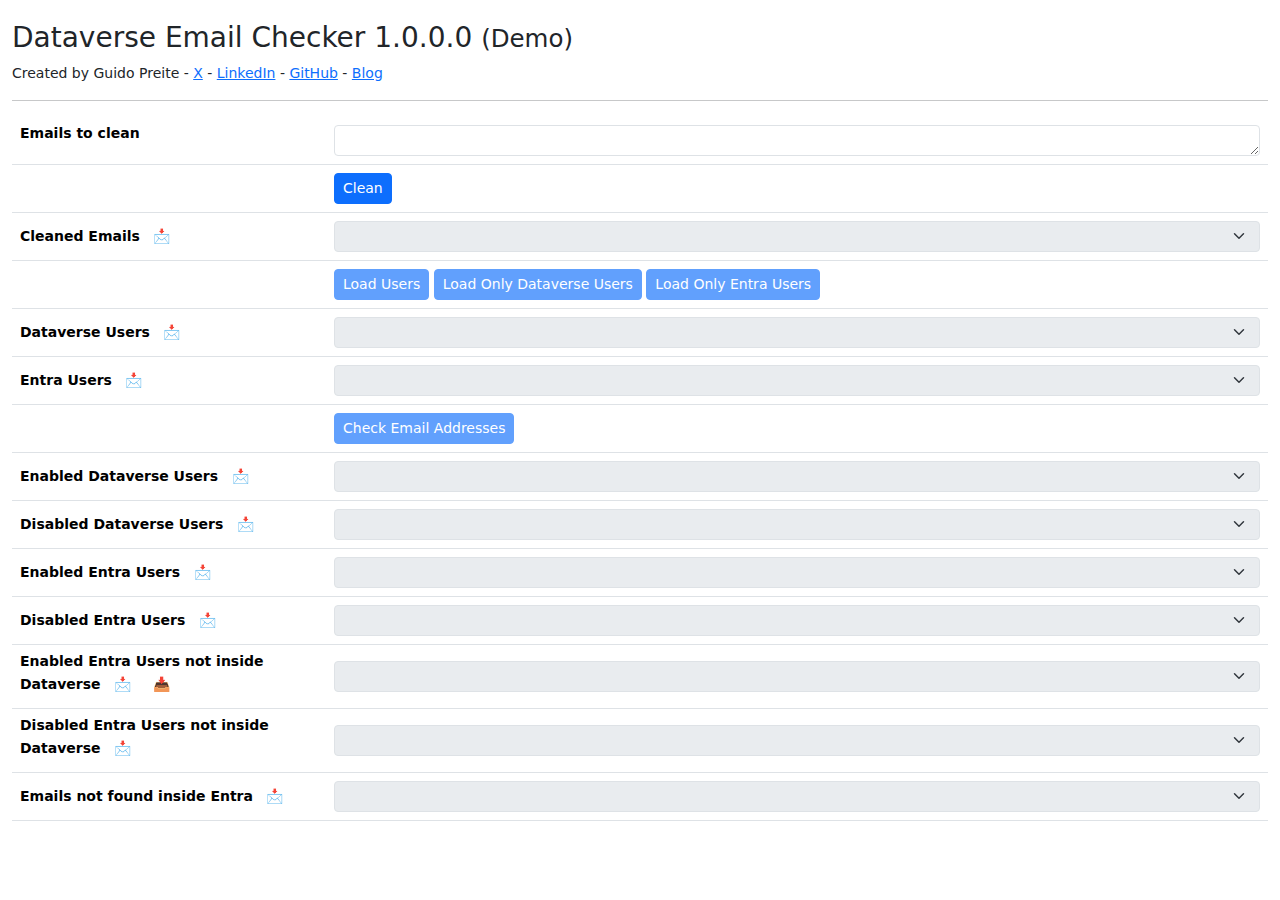
==== dec_index.htm @ 8a6d620b "Add files via upload" ====
﻿﻿<html>
<head>
    <link href="css/dec_requirements.css" rel="stylesheet">
    <link href="css/dec_custom.css" rel="stylesheet">
    <script src="js/dec_requirements.js"></script>
    <script src="js/dec_custom.js"></script>
</head>
<body>
    <div class="container-fluid">
      
        <h3>Dataverse Email Checker <span id="span_drbversion">1.0.0.0</span> <span id="span_context"><small>(Demo)</small></span></h3>
        Created by Guido Preite - <a target="_blank" href="https://www.x.com/crmanswers">X</a> - <a target="_blank" href="https://www.linkedin.com/in/guidopreite/">LinkedIn</a> - <a target="_blank" href="https://github.com/GuidoPreite">GitHub</a> - <a target="_blank" href="https://www.crmanswers.net">Blog</a>

        <hr />
        <table class="table customTable">
            <tbody>
                <tr>
                    <td class="top-middle w-25"><b>Emails to clean</b></td>
                    <td class="align-middle w-75">
                        <textarea class="form-control form-control-sm" id="txtEmailsToClean" rows="1"></textarea>
                    </td>
                </tr>
                <tr>
                    <td class="top-middle w-25"></td>
                    <td class="align-middle w-75"><button id="btnCleanEmails" type="button" class="btn btn-sm btn-primary" onclick="javascript:DEC.Core.CleanEmails();">Clean</button></td>
                </tr>
                <tr>
                    <td class="align-middle w-25"><b>Cleaned Emails</b> <button type="button" class="btn btn-sm" onclick="javacript:DEC.Core.DownloadContent('selCleanedEmails');"><span class="download">&#x1f4e9;</span></button></td>
                    <td class="align-middle w-75">
                        <select class="form-select form-select-sm" id="selCleanedEmails" disabled>
                        </select>
                    </td>
                </tr>
                <tr>
                    <td class="top-middle w-25"></td>
                    <td class="align-middle w-75">
                        <button type="button" id="btnLoadUsers" class="btn btn-sm btn-primary" onclick="javascript: DEC.Core.LoadUsers(true, true);" disabled>Load Users</button>
                        <button type="button" id="btnLoadUsersOnlyDataverse" class="btn btn-sm btn-primary" onclick="javascript: DEC.Core.LoadUsers(true, false);" disabled>Load Only Dataverse Users</button>
                        <button type="button" id="btnLoadUsersOnlyEntra" class="btn btn-sm btn-primary" onclick="javascript: DEC.Core.LoadUsers(false, true);" disabled>Load Only Entra Users</button>
                        <br />
                        <span id="spnResults"></span>
                    </td>
                </tr>
                <tr>
                    <td class="align-middle w-25"><b>Dataverse Users</b> <button type="button" class="btn btn-sm" onclick="javacript:DEC.Core.DownloadContent('selDataverseUsers');"><span class="download">&#x1f4e9;</span></button></td>
                    <td class="align-middle w-75">
                        <select class="form-select form-select-sm" id="selDataverseUsers" disabled>
                        </select>
                    </td>
                </tr>

                <tr>
                    <td class="align-middle w-25"><b>Entra Users</b> <button type="button" class="btn btn-sm" onclick="javacript:DEC.Core.DownloadContent('selEntraUsers');"><span class="download">&#x1f4e9;</span></button></td>
                    <td class="align-middle w-75">
                        <select class="form-select form-select-sm" id="selEntraUsers" disabled>
                        </select>
                    </td>
                </tr>
                <tr>
                    <td class="top-middle w-25"></td>
                    <td class="align-middle w-75">
                        <button type="button" id="btnCheckEmails" class="btn btn-sm btn-primary" onclick="javascript:DEC.Core.CheckEmails();" disabled>Check Email Addresses</button>

                    </td>
                </tr>
                <tr>
                    <td class="align-middle w-25"><b>Enabled Dataverse Users</b> <button type="button" class="btn btn-sm" onclick="javacript:DEC.Core.DownloadContent('selDataverseUsersEnabled');"><span class="download">&#x1f4e9;</span></button></td>
                    <td class="align-middle w-75"><select class="form-select form-select-sm" id="selDataverseUsersEnabled" disabled></select></td>
                </tr>
                <tr>
                    <td class="align-middle w-25"><b>Disabled Dataverse Users</b> <button type="button" class="btn btn-sm" onclick="javacript:DEC.Core.DownloadContent('selDataverseUsersDisabled');"><span class="download">&#x1f4e9;</span></button></td>
                    <td class="align-middle w-75"><select class="form-select form-select-sm" id="selDataverseUsersDisabled" disabled></select></td>
                </tr>

                <tr>
                    <td class="align-middle w-25"><b>Enabled Entra Users</b> <button type="button" class="btn btn-sm" onclick="javacript:DEC.Core.DownloadContent('selEntraUsersEnabled');"><span class="download">&#x1f4e9;</span></button></td>
                    <td class="align-middle w-75"><select class="form-select form-select-sm" id="selEntraUsersEnabled" disabled></select></td>
                </tr>
                <tr>
                    <td class="align-middle w-25"><b>Disabled Entra Users</b> <button type="button" class="btn btn-sm" onclick="javacript:DEC.Core.DownloadContent('selEntraUsersDisabled');"><span class="download">&#x1f4e9;</span></button></td>
                    <td class="align-middle w-75"><select class="form-select form-select-sm" id="selEntraUsersDisabled" disabled></select></td>
                </tr>

                <tr>
                    <td class="align-middle w-25"><b>Enabled Entra Users not inside Dataverse</b> <button type="button" class="btn btn-sm" onclick="javacript:DEC.Core.DownloadContent('selEntraUsersEnabledNoDataverse');"><span class="download">&#x1f4e9;</span></button> <button type="button" class="btn btn-sm" onclick="javacript:DEC.Core.DownloadContent('selEntraUsersEnabledNoDataverse', true);"><span class="download">&#x1f4e5;</span></button></td>
                    <td class="align-middle w-75"><select class="form-select form-select-sm" id="selEntraUsersEnabledNoDataverse" disabled></select></td>
                </tr>

                <tr>
                    <td class="align-middle w-25"><b>Disabled Entra Users not inside Dataverse</b> <button type="button" class="btn btn-sm" onclick="javacript:DEC.Core.DownloadContent('selEntraUsersDisabledNoDataverse');"><span class="download">&#x1f4e9;</span></button></td>
                    <td class="align-middle w-75"><select class="form-select form-select-sm" id="selEntraUsersDisabledNoDataverse" disabled></select></td>
                </tr>

                <tr>
                    <td class="align-middle w-25"><b>Emails not found inside Entra</b> <button type="button" class="btn btn-sm" onclick="javacript:DEC.Core.DownloadContent('selMissingEmails');"><span class="download">&#x1f4e9;</span></button></td>
                    <td class="align-middle w-75"><select class="form-select form-select-sm" id="selMissingEmails" disabled></select></td>
                </tr>
            </tbody>
        </table>
    </div>
</body>
</html>
---- css/dec_requirements.css ----
@charset "UTF-8";/*!
 * Bootstrap  v5.3.3 (https://getbootstrap.com/)
 * Copyright 2011-2024 The Bootstrap Authors
 * Licensed under MIT (https://github.com/twbs/bootstrap/blob/main/LICENSE)
 */:root,[data-bs-theme=light]{--bs-blue:#0d6efd;--bs-indigo:#6610f2;--bs-purple:#6f42c1;--bs-pink:#d63384;--bs-red:#dc3545;--bs-orange:#fd7e14;--bs-yellow:#ffc107;--bs-green:#198754;--bs-teal:#20c997;--bs-cyan:#0dcaf0;--bs-black:#000;--bs-white:#fff;--bs-gray:#6c757d;--bs-gray-dark:#343a40;--bs-gray-100:#f8f9fa;--bs-gray-200:#e9ecef;--bs-gray-300:#dee2e6;--bs-gray-400:#ced4da;--bs-gray-500:#adb5bd;--bs-gray-600:#6c757d;--bs-gray-700:#495057;--bs-gray-800:#343a40;--bs-gray-900:#212529;--bs-primary:#0d6efd;--bs-secondary:#6c757d;--bs-success:#198754;--bs-info:#0dcaf0;--bs-warning:#ffc107;--bs-danger:#dc3545;--bs-light:#f8f9fa;--bs-dark:#212529;--bs-primary-rgb:13,110,253;--bs-secondary-rgb:108,117,125;--bs-success-rgb:25,135,84;--bs-info-rgb:13,202,240;--bs-warning-rgb:255,193,7;--bs-danger-rgb:220,53,69;--bs-light-rgb:248,249,250;--bs-dark-rgb:33,37,41;--bs-primary-text-emphasis:#052c65;--bs-secondary-text-emphasis:#2b2f32;--bs-success-text-emphasis:#0a3622;--bs-info-text-emphasis:#055160;--bs-warning-text-emphasis:#664d03;--bs-danger-text-emphasis:#58151c;--bs-light-text-emphasis:#495057;--bs-dark-text-emphasis:#495057;--bs-primary-bg-subtle:#cfe2ff;--bs-secondary-bg-subtle:#e2e3e5;--bs-success-bg-subtle:#d1e7dd;--bs-info-bg-subtle:#cff4fc;--bs-warning-bg-subtle:#fff3cd;--bs-danger-bg-subtle:#f8d7da;--bs-light-bg-subtle:#fcfcfd;--bs-dark-bg-subtle:#ced4da;--bs-primary-border-subtle:#9ec5fe;--bs-secondary-border-subtle:#c4c8cb;--bs-success-border-subtle:#a3cfbb;--bs-info-border-subtle:#9eeaf9;--bs-warning-border-subtle:#ffe69c;--bs-danger-border-subtle:#f1aeb5;--bs-light-border-subtle:#e9ecef;--bs-dark-border-subtle:#adb5bd;--bs-white-rgb:255,255,255;--bs-black-rgb:0,0,0;--bs-font-sans-serif:system-ui,-apple-system,"Segoe UI",Roboto,"Helvetica Neue","Noto Sans","Liberation Sans",Arial,sans-serif,"Apple Color Emoji","Segoe UI Emoji","Segoe UI Symbol","Noto Color Emoji";--bs-font-monospace:SFMono-Regular,Menlo,Monaco,Consolas,"Liberation Mono","Courier New",monospace;--bs-gradient:linear-gradient(180deg, rgba(255, 255, 255, 0.15), rgba(255, 255, 255, 0));--bs-body-font-family:var(--bs-font-sans-serif);--bs-body-font-size:1rem;--bs-body-font-weight:400;--bs-body-line-height:1.5;--bs-body-color:#212529;--bs-body-color-rgb:33,37,41;--bs-body-bg:#fff;--bs-body-bg-rgb:255,255,255;--bs-emphasis-color:#000;--bs-emphasis-color-rgb:0,0,0;--bs-secondary-color:rgba(33, 37, 41, 0.75);--bs-secondary-color-rgb:33,37,41;--bs-secondary-bg:#e9ecef;--bs-secondary-bg-rgb:233,236,239;--bs-tertiary-color:rgba(33, 37, 41, 0.5);--bs-tertiary-color-rgb:33,37,41;--bs-tertiary-bg:#f8f9fa;--bs-tertiary-bg-rgb:248,249,250;--bs-heading-color:inherit;--bs-link-color:#0d6efd;--bs-link-color-rgb:13,110,253;--bs-link-decoration:underline;--bs-link-hover-color:#0a58ca;--bs-link-hover-color-rgb:10,88,202;--bs-code-color:#d63384;--bs-highlight-color:#212529;--bs-highlight-bg:#fff3cd;--bs-border-width:1px;--bs-border-style:solid;--bs-border-color:#dee2e6;--bs-border-color-translucent:rgba(0, 0, 0, 0.175);--bs-border-radius:0.375rem;--bs-border-radius-sm:0.25rem;--bs-border-radius-lg:0.5rem;--bs-border-radius-xl:1rem;--bs-border-radius-xxl:2rem;--bs-border-radius-2xl:var(--bs-border-radius-xxl);--bs-border-radius-pill:50rem;--bs-box-shadow:0 0.5rem 1rem rgba(0, 0, 0, 0.15);--bs-box-shadow-sm:0 0.125rem 0.25rem rgba(0, 0, 0, 0.075);--bs-box-shadow-lg:0 1rem 3rem rgba(0, 0, 0, 0.175);--bs-box-shadow-inset:inset 0 1px 2px rgba(0, 0, 0, 0.075);--bs-focus-ring-width:0.25rem;--bs-focus-ring-opacity:0.25;--bs-focus-ring-color:rgba(13, 110, 253, 0.25);--bs-form-valid-color:#198754;--bs-form-valid-border-color:#198754;--bs-form-invalid-color:#dc3545;--bs-form-invalid-border-color:#dc3545}[data-bs-theme=dark]{color-scheme:dark;--bs-body-color:#dee2e6;--bs-body-color-rgb:222,226,230;--bs-body-bg:#212529;--bs-body-bg-rgb:33,37,41;--bs-emphasis-color:#fff;--bs-emphasis-color-rgb:255,255,255;--bs-secondary-color:rgba(222, 226, 230, 0.75);--bs-secondary-color-rgb:222,226,230;--bs-secondary-bg:#343a40;--bs-secondary-bg-rgb:52,58,64;--bs-tertiary-color:rgba(222, 226, 230, 0.5);--bs-tertiary-color-rgb:222,226,230;--bs-tertiary-bg:#2b3035;--bs-tertiary-bg-rgb:43,48,53;--bs-primary-text-emphasis:#6ea8fe;--bs-secondary-text-emphasis:#a7acb1;--bs-success-text-emphasis:#75b798;--bs-info-text-emphasis:#6edff6;--bs-warning-text-emphasis:#ffda6a;--bs-danger-text-emphasis:#ea868f;--bs-light-text-emphasis:#f8f9fa;--bs-dark-text-emphasis:#dee2e6;--bs-primary-bg-subtle:#031633;--bs-secondary-bg-subtle:#161719;--bs-success-bg-subtle:#051b11;--bs-info-bg-subtle:#032830;--bs-warning-bg-subtle:#332701;--bs-danger-bg-subtle:#2c0b0e;--bs-light-bg-subtle:#343a40;--bs-dark-bg-subtle:#1a1d20;--bs-primary-border-subtle:#084298;--bs-secondary-border-subtle:#41464b;--bs-success-border-subtle:#0f5132;--bs-info-border-subtle:#087990;--bs-warning-border-subtle:#997404;--bs-danger-border-subtle:#842029;--bs-light-border-subtle:#495057;--bs-dark-border-subtle:#343a40;--bs-heading-color:inherit;--bs-link-color:#6ea8fe;--bs-link-hover-color:#8bb9fe;--bs-link-color-rgb:110,168,254;--bs-link-hover-color-rgb:139,185,254;--bs-code-color:#e685b5;--bs-highlight-color:#dee2e6;--bs-highlight-bg:#664d03;--bs-border-color:#495057;--bs-border-color-translucent:rgba(255, 255, 255, 0.15);--bs-form-valid-color:#75b798;--bs-form-valid-border-color:#75b798;--bs-form-invalid-color:#ea868f;--bs-form-invalid-border-color:#ea868f}*,::after,::before{box-sizing:border-box}@media (prefers-reduced-motion:no-preference){:root{scroll-behavior:smooth}}body{margin:0;font-family:var(--bs-body-font-family);font-size:var(--bs-body-font-size);font-weight:var(--bs-body-font-weight);line-height:var(--bs-body-line-height);color:var(--bs-body-color);text-align:var(--bs-body-text-align);background-color:var(--bs-body-bg);-webkit-text-size-adjust:100%;-webkit-tap-highlight-color:transparent}hr{margin:1rem 0;color:inherit;border:0;border-top:var(--bs-border-width) solid;opacity:.25}.h1,.h2,.h3,.h4,.h5,.h6,h1,h2,h3,h4,h5,h6{margin-top:0;margin-bottom:.5rem;font-weight:500;line-height:1.2;color:var(--bs-heading-color)}.h1,h1{font-size:calc(1.375rem + 1.5vw)}@media (min-width:1200px){.h1,h1{font-size:2.5rem}}.h2,h2{font-size:calc(1.325rem + .9vw)}@media (min-width:1200px){.h2,h2{font-size:2rem}}.h3,h3{font-size:calc(1.3rem + .6vw)}@media (min-width:1200px){.h3,h3{font-size:1.75rem}}.h4,h4{font-size:calc(1.275rem + .3vw)}@media (min-width:1200px){.h4,h4{font-size:1.5rem}}.h5,h5{font-size:1.25rem}.h6,h6{font-size:1rem}p{margin-top:0;margin-bottom:1rem}abbr[title]{-webkit-text-decoration:underline dotted;text-decoration:underline dotted;cursor:help;-webkit-text-decoration-skip-ink:none;text-decoration-skip-ink:none}address{margin-bottom:1rem;font-style:normal;line-height:inherit}ol,ul{padding-left:2rem}dl,ol,ul{margin-top:0;margin-bottom:1rem}ol ol,ol ul,ul ol,ul ul{margin-bottom:0}dt{font-weight:700}dd{margin-bottom:.5rem;margin-left:0}blockquote{margin:0 0 1rem}b,strong{font-weight:bolder}.small,small{font-size:.875em}.mark,mark{padding:.1875em;color:var(--bs-highlight-color);background-color:var(--bs-highlight-bg)}sub,sup{position:relative;font-size:.75em;line-height:0;vertical-align:baseline}sub{bottom:-.25em}sup{top:-.5em}a{color:rgba(var(--bs-link-color-rgb),var(--bs-link-opacity,1));text-decoration:underline}a:hover{--bs-link-color-rgb:var(--bs-link-hover-color-rgb)}a:not([href]):not([class]),a:not([href]):not([class]):hover{color:inherit;text-decoration:none}code,kbd,pre,samp{font-family:var(--bs-font-monospace);font-size:1em}pre{display:block;margin-top:0;margin-bottom:1rem;overflow:auto;font-size:.875em}pre code{font-size:inherit;color:inherit;word-break:normal}code{font-size:.875em;color:var(--bs-code-color);word-wrap:break-word}a>code{color:inherit}kbd{padding:.1875rem .375rem;font-size:.875em;color:var(--bs-body-bg);background-color:var(--bs-body-color);border-radius:.25rem}kbd kbd{padding:0;font-size:1em}figure{margin:0 0 1rem}img,svg{vertical-align:middle}table{caption-side:bottom;border-collapse:collapse}caption{padding-top:.5rem;padding-bottom:.5rem;color:var(--bs-secondary-color);text-align:left}th{text-align:inherit;text-align:-webkit-match-parent}tbody,td,tfoot,th,thead,tr{border-color:inherit;border-style:solid;border-width:0}label{display:inline-block}button{border-radius:0}button:focus:not(:focus-visible){outline:0}button,input,optgroup,select,textarea{margin:0;font-family:inherit;font-size:inherit;line-height:inherit}button,select{text-transform:none}[role=button]{cursor:pointer}select{word-wrap:normal}select:disabled{opacity:1}[list]:not([type=date]):not([type=datetime-local]):not([type=month]):not([type=week]):not([type=time])::-webkit-calendar-picker-indicator{display:none!important}[type=button],[type=reset],[type=submit],button{-webkit-appearance:button}[type=button]:not(:disabled),[type=reset]:not(:disabled),[type=submit]:not(:disabled),button:not(:disabled){cursor:pointer}::-moz-focus-inner{padding:0;border-style:none}textarea{resize:vertical}fieldset{min-width:0;padding:0;margin:0;border:0}legend{float:left;width:100%;padding:0;margin-bottom:.5rem;font-size:calc(1.275rem + .3vw);line-height:inherit}@media (min-width:1200px){legend{font-size:1.5rem}}legend+*{clear:left}::-webkit-datetime-edit-day-field,::-webkit-datetime-edit-fields-wrapper,::-webkit-datetime-edit-hour-field,::-webkit-datetime-edit-minute,::-webkit-datetime-edit-month-field,::-webkit-datetime-edit-text,::-webkit-datetime-edit-year-field{padding:0}::-webkit-inner-spin-button{height:auto}[type=search]{-webkit-appearance:textfield;outline-offset:-2px}::-webkit-search-decoration{-webkit-appearance:none}::-webkit-color-swatch-wrapper{padding:0}::-webkit-file-upload-button{font:inherit;-webkit-appearance:button}::file-selector-button{font:inherit;-webkit-appearance:button}output{display:inline-block}iframe{border:0}summary{display:list-item;cursor:pointer}progress{vertical-align:baseline}[hidden]{display:none!important}.lead{font-size:1.25rem;font-weight:300}.display-1{font-size:calc(1.625rem + 4.5vw);font-weight:300;line-height:1.2}@media (min-width:1200px){.display-1{font-size:5rem}}.display-2{font-size:calc(1.575rem + 3.9vw);font-weight:300;line-height:1.2}@media (min-width:1200px){.display-2{font-size:4.5rem}}.display-3{font-size:calc(1.525rem + 3.3vw);font-weight:300;line-height:1.2}@media (min-width:1200px){.display-3{font-size:4rem}}.display-4{font-size:calc(1.475rem + 2.7vw);font-weight:300;line-height:1.2}@media (min-width:1200px){.display-4{font-size:3.5rem}}.display-5{font-size:calc(1.425rem + 2.1vw);font-weight:300;line-height:1.2}@media (min-width:1200px){.display-5{font-size:3rem}}.display-6{font-size:calc(1.375rem + 1.5vw);font-weight:300;line-height:1.2}@media (min-width:1200px){.display-6{font-size:2.5rem}}.list-unstyled{padding-left:0;list-style:none}.list-inline{padding-left:0;list-style:none}.list-inline-item{display:inline-block}.list-inline-item:not(:last-child){margin-right:.5rem}.initialism{font-size:.875em;text-transform:uppercase}.blockquote{margin-bottom:1rem;font-size:1.25rem}.blockquote>:last-child{margin-bottom:0}.blockquote-footer{margin-top:-1rem;margin-bottom:1rem;font-size:.875em;color:#6c757d}.blockquote-footer::before{content:"��"}.img-fluid{max-width:100%;height:auto}.img-thumbnail{padding:.25rem;background-color:var(--bs-body-bg);border:var(--bs-border-width) solid var(--bs-border-color);border-radius:var(--bs-border-radius);max-width:100%;height:auto}.figure{display:inline-block}.figure-img{margin-bottom:.5rem;line-height:1}.figure-caption{font-size:.875em;color:var(--bs-secondary-color)}.container,.container-fluid,.container-lg,.container-md,.container-sm,.container-xl,.container-xxl{--bs-gutter-x:1.5rem;--bs-gutter-y:0;width:100%;padding-right:calc(var(--bs-gutter-x) * .5);padding-left:calc(var(--bs-gutter-x) * .5);margin-right:auto;margin-left:auto}@media (min-width:576px){.container,.container-sm{max-width:540px}}@media (min-width:768px){.container,.container-md,.container-sm{max-width:720px}}@media (min-width:992px){.container,.container-lg,.container-md,.container-sm{max-width:960px}}@media (min-width:1200px){.container,.container-lg,.container-md,.container-sm,.container-xl{max-width:1140px}}@media (min-width:1400px){.container,.container-lg,.container-md,.container-sm,.container-xl,.container-xxl{max-width:1320px}}:root{--bs-breakpoint-xs:0;--bs-breakpoint-sm:576px;--bs-breakpoint-md:768px;--bs-breakpoint-lg:992px;--bs-breakpoint-xl:1200px;--bs-breakpoint-xxl:1400px}.row{--bs-gutter-x:1.5rem;--bs-gutter-y:0;display:flex;flex-wrap:wrap;margin-top:calc(-1 * var(--bs-gutter-y));margin-right:calc(-.5 * var(--bs-gutter-x));margin-left:calc(-.5 * var(--bs-gutter-x))}.row>*{flex-shrink:0;width:100%;max-width:100%;padding-right:calc(var(--bs-gutter-x) * .5);padding-left:calc(var(--bs-gutter-x) * .5);margin-top:var(--bs-gutter-y)}.col{flex:1 0 0%}.row-cols-auto>*{flex:0 0 auto;width:auto}.row-cols-1>*{flex:0 0 auto;width:100%}.row-cols-2>*{flex:0 0 auto;width:50%}.row-cols-3>*{flex:0 0 auto;width:33.33333333%}.row-cols-4>*{flex:0 0 auto;width:25%}.row-cols-5>*{flex:0 0 auto;width:20%}.row-cols-6>*{flex:0 0 auto;width:16.66666667%}.col-auto{flex:0 0 auto;width:auto}.col-1{flex:0 0 auto;width:8.33333333%}.col-2{flex:0 0 auto;width:16.66666667%}.col-3{flex:0 0 auto;width:25%}.col-4{flex:0 0 auto;width:33.33333333%}.col-5{flex:0 0 auto;width:41.66666667%}.col-6{flex:0 0 auto;width:50%}.col-7{flex:0 0 auto;width:58.33333333%}.col-8{flex:0 0 auto;width:66.66666667%}.col-9{flex:0 0 auto;width:75%}.col-10{flex:0 0 auto;width:83.33333333%}.col-11{flex:0 0 auto;width:91.66666667%}.col-12{flex:0 0 auto;width:100%}.offset-1{margin-left:8.33333333%}.offset-2{margin-left:16.66666667%}.offset-3{margin-left:25%}.offset-4{margin-left:33.33333333%}.offset-5{margin-left:41.66666667%}.offset-6{margin-left:50%}.offset-7{margin-left:58.33333333%}.offset-8{margin-left:66.66666667%}.offset-9{margin-left:75%}.offset-10{margin-left:83.33333333%}.offset-11{margin-left:91.66666667%}.g-0,.gx-0{--bs-gutter-x:0}.g-0,.gy-0{--bs-gutter-y:0}.g-1,.gx-1{--bs-gutter-x:0.25rem}.g-1,.gy-1{--bs-gutter-y:0.25rem}.g-2,.gx-2{--bs-gutter-x:0.5rem}.g-2,.gy-2{--bs-gutter-y:0.5rem}.g-3,.gx-3{--bs-gutter-x:1rem}.g-3,.gy-3{--bs-gutter-y:1rem}.g-4,.gx-4{--bs-gutter-x:1.5rem}.g-4,.gy-4{--bs-gutter-y:1.5rem}.g-5,.gx-5{--bs-gutter-x:3rem}.g-5,.gy-5{--bs-gutter-y:3rem}@media (min-width:576px){.col-sm{flex:1 0 0%}.row-cols-sm-auto>*{flex:0 0 auto;width:auto}.row-cols-sm-1>*{flex:0 0 auto;width:100%}.row-cols-sm-2>*{flex:0 0 auto;width:50%}.row-cols-sm-3>*{flex:0 0 auto;width:33.33333333%}.row-cols-sm-4>*{flex:0 0 auto;width:25%}.row-cols-sm-5>*{flex:0 0 auto;width:20%}.row-cols-sm-6>*{flex:0 0 auto;width:16.66666667%}.col-sm-auto{flex:0 0 auto;width:auto}.col-sm-1{flex:0 0 auto;width:8.33333333%}.col-sm-2{flex:0 0 auto;width:16.66666667%}.col-sm-3{flex:0 0 auto;width:25%}.col-sm-4{flex:0 0 auto;width:33.33333333%}.col-sm-5{flex:0 0 auto;width:41.66666667%}.col-sm-6{flex:0 0 auto;width:50%}.col-sm-7{flex:0 0 auto;width:58.33333333%}.col-sm-8{flex:0 0 auto;width:66.66666667%}.col-sm-9{flex:0 0 auto;width:75%}.col-sm-10{flex:0 0 auto;width:83.33333333%}.col-sm-11{flex:0 0 auto;width:91.66666667%}.col-sm-12{flex:0 0 auto;width:100%}.offset-sm-0{margin-left:0}.offset-sm-1{margin-left:8.33333333%}.offset-sm-2{margin-left:16.66666667%}.offset-sm-3{margin-left:25%}.offset-sm-4{margin-left:33.33333333%}.offset-sm-5{margin-left:41.66666667%}.offset-sm-6{margin-left:50%}.offset-sm-7{margin-left:58.33333333%}.offset-sm-8{margin-left:66.66666667%}.offset-sm-9{margin-left:75%}.offset-sm-10{margin-left:83.33333333%}.offset-sm-11{margin-left:91.66666667%}.g-sm-0,.gx-sm-0{--bs-gutter-x:0}.g-sm-0,.gy-sm-0{--bs-gutter-y:0}.g-sm-1,.gx-sm-1{--bs-gutter-x:0.25rem}.g-sm-1,.gy-sm-1{--bs-gutter-y:0.25rem}.g-sm-2,.gx-sm-2{--bs-gutter-x:0.5rem}.g-sm-2,.gy-sm-2{--bs-gutter-y:0.5rem}.g-sm-3,.gx-sm-3{--bs-gutter-x:1rem}.g-sm-3,.gy-sm-3{--bs-gutter-y:1rem}.g-sm-4,.gx-sm-4{--bs-gutter-x:1.5rem}.g-sm-4,.gy-sm-4{--bs-gutter-y:1.5rem}.g-sm-5,.gx-sm-5{--bs-gutter-x:3rem}.g-sm-5,.gy-sm-5{--bs-gutter-y:3rem}}@media (min-width:768px){.col-md{flex:1 0 0%}.row-cols-md-auto>*{flex:0 0 auto;width:auto}.row-cols-md-1>*{flex:0 0 auto;width:100%}.row-cols-md-2>*{flex:0 0 auto;width:50%}.row-cols-md-3>*{flex:0 0 auto;width:33.33333333%}.row-cols-md-4>*{flex:0 0 auto;width:25%}.row-cols-md-5>*{flex:0 0 auto;width:20%}.row-cols-md-6>*{flex:0 0 auto;width:16.66666667%}.col-md-auto{flex:0 0 auto;width:auto}.col-md-1{flex:0 0 auto;width:8.33333333%}.col-md-2{flex:0 0 auto;width:16.66666667%}.col-md-3{flex:0 0 auto;width:25%}.col-md-4{flex:0 0 auto;width:33.33333333%}.col-md-5{flex:0 0 auto;width:41.66666667%}.col-md-6{flex:0 0 auto;width:50%}.col-md-7{flex:0 0 auto;width:58.33333333%}.col-md-8{flex:0 0 auto;width:66.66666667%}.col-md-9{flex:0 0 auto;width:75%}.col-md-10{flex:0 0 auto;width:83.33333333%}.col-md-11{flex:0 0 auto;width:91.66666667%}.col-md-12{flex:0 0 auto;width:100%}.offset-md-0{margin-left:0}.offset-md-1{margin-left:8.33333333%}.offset-md-2{margin-left:16.66666667%}.offset-md-3{margin-left:25%}.offset-md-4{margin-left:33.33333333%}.offset-md-5{margin-left:41.66666667%}.offset-md-6{margin-left:50%}.offset-md-7{margin-left:58.33333333%}.offset-md-8{margin-left:66.66666667%}.offset-md-9{margin-left:75%}.offset-md-10{margin-left:83.33333333%}.offset-md-11{margin-left:91.66666667%}.g-md-0,.gx-md-0{--bs-gutter-x:0}.g-md-0,.gy-md-0{--bs-gutter-y:0}.g-md-1,.gx-md-1{--bs-gutter-x:0.25rem}.g-md-1,.gy-md-1{--bs-gutter-y:0.25rem}.g-md-2,.gx-md-2{--bs-gutter-x:0.5rem}.g-md-2,.gy-md-2{--bs-gutter-y:0.5rem}.g-md-3,.gx-md-3{--bs-gutter-x:1rem}.g-md-3,.gy-md-3{--bs-gutter-y:1rem}.g-md-4,.gx-md-4{--bs-gutter-x:1.5rem}.g-md-4,.gy-md-4{--bs-gutter-y:1.5rem}.g-md-5,.gx-md-5{--bs-gutter-x:3rem}.g-md-5,.gy-md-5{--bs-gutter-y:3rem}}@media (min-width:992px){.col-lg{flex:1 0 0%}.row-cols-lg-auto>*{flex:0 0 auto;width:auto}.row-cols-lg-1>*{flex:0 0 auto;width:100%}.row-cols-lg-2>*{flex:0 0 auto;width:50%}.row-cols-lg-3>*{flex:0 0 auto;width:33.33333333%}.row-cols-lg-4>*{flex:0 0 auto;width:25%}.row-cols-lg-5>*{flex:0 0 auto;width:20%}.row-cols-lg-6>*{flex:0 0 auto;width:16.66666667%}.col-lg-auto{flex:0 0 auto;width:auto}.col-lg-1{flex:0 0 auto;width:8.33333333%}.col-lg-2{flex:0 0 auto;width:16.66666667%}.col-lg-3{flex:0 0 auto;width:25%}.col-lg-4{flex:0 0 auto;width:33.33333333%}.col-lg-5{flex:0 0 auto;width:41.66666667%}.col-lg-6{flex:0 0 auto;width:50%}.col-lg-7{flex:0 0 auto;width:58.33333333%}.col-lg-8{flex:0 0 auto;width:66.66666667%}.col-lg-9{flex:0 0 auto;width:75%}.col-lg-10{flex:0 0 auto;width:83.33333333%}.col-lg-11{flex:0 0 auto;width:91.66666667%}.col-lg-12{flex:0 0 auto;width:100%}.offset-lg-0{margin-left:0}.offset-lg-1{margin-left:8.33333333%}.offset-lg-2{margin-left:16.66666667%}.offset-lg-3{margin-left:25%}.offset-lg-4{margin-left:33.33333333%}.offset-lg-5{margin-left:41.66666667%}.offset-lg-6{margin-left:50%}.offset-lg-7{margin-left:58.33333333%}.offset-lg-8{margin-left:66.66666667%}.offset-lg-9{margin-left:75%}.offset-lg-10{margin-left:83.33333333%}.offset-lg-11{margin-left:91.66666667%}.g-lg-0,.gx-lg-0{--bs-gutter-x:0}.g-lg-0,.gy-lg-0{--bs-gutter-y:0}.g-lg-1,.gx-lg-1{--bs-gutter-x:0.25rem}.g-lg-1,.gy-lg-1{--bs-gutter-y:0.25rem}.g-lg-2,.gx-lg-2{--bs-gutter-x:0.5rem}.g-lg-2,.gy-lg-2{--bs-gutter-y:0.5rem}.g-lg-3,.gx-lg-3{--bs-gutter-x:1rem}.g-lg-3,.gy-lg-3{--bs-gutter-y:1rem}.g-lg-4,.gx-lg-4{--bs-gutter-x:1.5rem}.g-lg-4,.gy-lg-4{--bs-gutter-y:1.5rem}.g-lg-5,.gx-lg-5{--bs-gutter-x:3rem}.g-lg-5,.gy-lg-5{--bs-gutter-y:3rem}}@media (min-width:1200px){.col-xl{flex:1 0 0%}.row-cols-xl-auto>*{flex:0 0 auto;width:auto}.row-cols-xl-1>*{flex:0 0 auto;width:100%}.row-cols-xl-2>*{flex:0 0 auto;width:50%}.row-cols-xl-3>*{flex:0 0 auto;width:33.33333333%}.row-cols-xl-4>*{flex:0 0 auto;width:25%}.row-cols-xl-5>*{flex:0 0 auto;width:20%}.row-cols-xl-6>*{flex:0 0 auto;width:16.66666667%}.col-xl-auto{flex:0 0 auto;width:auto}.col-xl-1{flex:0 0 auto;width:8.33333333%}.col-xl-2{flex:0 0 auto;width:16.66666667%}.col-xl-3{flex:0 0 auto;width:25%}.col-xl-4{flex:0 0 auto;width:33.33333333%}.col-xl-5{flex:0 0 auto;width:41.66666667%}.col-xl-6{flex:0 0 auto;width:50%}.col-xl-7{flex:0 0 auto;width:58.33333333%}.col-xl-8{flex:0 0 auto;width:66.66666667%}.col-xl-9{flex:0 0 auto;width:75%}.col-xl-10{flex:0 0 auto;width:83.33333333%}.col-xl-11{flex:0 0 auto;width:91.66666667%}.col-xl-12{flex:0 0 auto;width:100%}.offset-xl-0{margin-left:0}.offset-xl-1{margin-left:8.33333333%}.offset-xl-2{margin-left:16.66666667%}.offset-xl-3{margin-left:25%}.offset-xl-4{margin-left:33.33333333%}.offset-xl-5{margin-left:41.66666667%}.offset-xl-6{margin-left:50%}.offset-xl-7{margin-left:58.33333333%}.offset-xl-8{margin-left:66.66666667%}.offset-xl-9{margin-left:75%}.offset-xl-10{margin-left:83.33333333%}.offset-xl-11{margin-left:91.66666667%}.g-xl-0,.gx-xl-0{--bs-gutter-x:0}.g-xl-0,.gy-xl-0{--bs-gutter-y:0}.g-xl-1,.gx-xl-1{--bs-gutter-x:0.25rem}.g-xl-1,.gy-xl-1{--bs-gutter-y:0.25rem}.g-xl-2,.gx-xl-2{--bs-gutter-x:0.5rem}.g-xl-2,.gy-xl-2{--bs-gutter-y:0.5rem}.g-xl-3,.gx-xl-3{--bs-gutter-x:1rem}.g-xl-3,.gy-xl-3{--bs-gutter-y:1rem}.g-xl-4,.gx-xl-4{--bs-gutter-x:1.5rem}.g-xl-4,.gy-xl-4{--bs-gutter-y:1.5rem}.g-xl-5,.gx-xl-5{--bs-gutter-x:3rem}.g-xl-5,.gy-xl-5{--bs-gutter-y:3rem}}@media (min-width:1400px){.col-xxl{flex:1 0 0%}.row-cols-xxl-auto>*{flex:0 0 auto;width:auto}.row-cols-xxl-1>*{flex:0 0 auto;width:100%}.row-cols-xxl-2>*{flex:0 0 auto;width:50%}.row-cols-xxl-3>*{flex:0 0 auto;width:33.33333333%}.row-cols-xxl-4>*{flex:0 0 auto;width:25%}.row-cols-xxl-5>*{flex:0 0 auto;width:20%}.row-cols-xxl-6>*{flex:0 0 auto;width:16.66666667%}.col-xxl-auto{flex:0 0 auto;width:auto}.col-xxl-1{flex:0 0 auto;width:8.33333333%}.col-xxl-2{flex:0 0 auto;width:16.66666667%}.col-xxl-3{flex:0 0 auto;width:25%}.col-xxl-4{flex:0 0 auto;width:33.33333333%}.col-xxl-5{flex:0 0 auto;width:41.66666667%}.col-xxl-6{flex:0 0 auto;width:50%}.col-xxl-7{flex:0 0 auto;width:58.33333333%}.col-xxl-8{flex:0 0 auto;width:66.66666667%}.col-xxl-9{flex:0 0 auto;width:75%}.col-xxl-10{flex:0 0 auto;width:83.33333333%}.col-xxl-11{flex:0 0 auto;width:91.66666667%}.col-xxl-12{flex:0 0 auto;width:100%}.offset-xxl-0{margin-left:0}.offset-xxl-1{margin-left:8.33333333%}.offset-xxl-2{margin-left:16.66666667%}.offset-xxl-3{margin-left:25%}.offset-xxl-4{margin-left:33.33333333%}.offset-xxl-5{margin-left:41.66666667%}.offset-xxl-6{margin-left:50%}.offset-xxl-7{margin-left:58.33333333%}.offset-xxl-8{margin-left:66.66666667%}.offset-xxl-9{margin-left:75%}.offset-xxl-10{margin-left:83.33333333%}.offset-xxl-11{margin-left:91.66666667%}.g-xxl-0,.gx-xxl-0{--bs-gutter-x:0}.g-xxl-0,.gy-xxl-0{--bs-gutter-y:0}.g-xxl-1,.gx-xxl-1{--bs-gutter-x:0.25rem}.g-xxl-1,.gy-xxl-1{--bs-gutter-y:0.25rem}.g-xxl-2,.gx-xxl-2{--bs-gutter-x:0.5rem}.g-xxl-2,.gy-xxl-2{--bs-gutter-y:0.5rem}.g-xxl-3,.gx-xxl-3{--bs-gutter-x:1rem}.g-xxl-3,.gy-xxl-3{--bs-gutter-y:1rem}.g-xxl-4,.gx-xxl-4{--bs-gutter-x:1.5rem}.g-xxl-4,.gy-xxl-4{--bs-gutter-y:1.5rem}.g-xxl-5,.gx-xxl-5{--bs-gutter-x:3rem}.g-xxl-5,.gy-xxl-5{--bs-gutter-y:3rem}}.table{--bs-table-color-type:initial;--bs-table-bg-type:initial;--bs-table-color-state:initial;--bs-table-bg-state:initial;--bs-table-color:var(--bs-emphasis-color);--bs-table-bg:var(--bs-body-bg);--bs-table-border-color:var(--bs-border-color);--bs-table-accent-bg:transparent;--bs-table-striped-color:var(--bs-emphasis-color);--bs-table-striped-bg:rgba(var(--bs-emphasis-color-rgb), 0.05);--bs-table-active-color:var(--bs-emphasis-color);--bs-table-active-bg:rgba(var(--bs-emphasis-color-rgb), 0.1);--bs-table-hover-color:var(--bs-emphasis-color);--bs-table-hover-bg:rgba(var(--bs-emphasis-color-rgb), 0.075);width:100%;margin-bottom:1rem;vertical-align:top;border-color:var(--bs-table-border-color)}.table>:not(caption)>*>*{padding:.5rem .5rem;color:var(--bs-table-color-state,var(--bs-table-color-type,var(--bs-table-color)));background-color:var(--bs-table-bg);border-bottom-width:var(--bs-border-width);box-shadow:inset 0 0 0 9999px var(--bs-table-bg-state,var(--bs-table-bg-type,var(--bs-table-accent-bg)))}.table>tbody{vertical-align:inherit}.table>thead{vertical-align:bottom}.table-group-divider{border-top:calc(var(--bs-border-width) * 2) solid currentcolor}.caption-top{caption-side:top}.table-sm>:not(caption)>*>*{padding:.25rem .25rem}.table-bordered>:not(caption)>*{border-width:var(--bs-border-width) 0}.table-bordered>:not(caption)>*>*{border-width:0 var(--bs-border-width)}.table-borderless>:not(caption)>*>*{border-bottom-width:0}.table-borderless>:not(:first-child){border-top-width:0}.table-striped>tbody>tr:nth-of-type(odd)>*{--bs-table-color-type:var(--bs-table-striped-color);--bs-table-bg-type:var(--bs-table-striped-bg)}.table-striped-columns>:not(caption)>tr>:nth-child(2n){--bs-table-color-type:var(--bs-table-striped-color);--bs-table-bg-type:var(--bs-table-striped-bg)}.table-active{--bs-table-color-state:var(--bs-table-active-color);--bs-table-bg-state:var(--bs-table-active-bg)}.table-hover>tbody>tr:hover>*{--bs-table-color-state:var(--bs-table-hover-color);--bs-table-bg-state:var(--bs-table-hover-bg)}.table-primary{--bs-table-color:#000;--bs-table-bg:#cfe2ff;--bs-table-border-color:#a6b5cc;--bs-table-striped-bg:#c5d7f2;--bs-table-striped-color:#000;--bs-table-active-bg:#bacbe6;--bs-table-active-color:#000;--bs-table-hover-bg:#bfd1ec;--bs-table-hover-color:#000;color:var(--bs-table-color);border-color:var(--bs-table-border-color)}.table-secondary{--bs-table-color:#000;--bs-table-bg:#e2e3e5;--bs-table-border-color:#b5b6b7;--bs-table-striped-bg:#d7d8da;--bs-table-striped-color:#000;--bs-table-active-bg:#cbccce;--bs-table-active-color:#000;--bs-table-hover-bg:#d1d2d4;--bs-table-hover-color:#000;color:var(--bs-table-color);border-color:var(--bs-table-border-color)}.table-success{--bs-table-color:#000;--bs-table-bg:#d1e7dd;--bs-table-border-color:#a7b9b1;--bs-table-striped-bg:#c7dbd2;--bs-table-striped-color:#000;--bs-table-active-bg:#bcd0c7;--bs-table-active-color:#000;--bs-table-hover-bg:#c1d6cc;--bs-table-hover-color:#000;color:var(--bs-table-color);border-color:var(--bs-table-border-color)}.table-info{--bs-table-color:#000;--bs-table-bg:#cff4fc;--bs-table-border-color:#a6c3ca;--bs-table-striped-bg:#c5e8ef;--bs-table-striped-color:#000;--bs-table-active-bg:#badce3;--bs-table-active-color:#000;--bs-table-hover-bg:#bfe2e9;--bs-table-hover-color:#000;color:var(--bs-table-color);border-color:var(--bs-table-border-color)}.table-warning{--bs-table-color:#000;--bs-table-bg:#fff3cd;--bs-table-border-color:#ccc2a4;--bs-table-striped-bg:#f2e7c3;--bs-table-striped-color:#000;--bs-table-active-bg:#e6dbb9;--bs-table-active-color:#000;--bs-table-hover-bg:#ece1be;--bs-table-hover-color:#000;color:var(--bs-table-color);border-color:var(--bs-table-border-color)}.table-danger{--bs-table-color:#000;--bs-table-bg:#f8d7da;--bs-table-border-color:#c6acae;--bs-table-striped-bg:#eccccf;--bs-table-striped-color:#000;--bs-table-active-bg:#dfc2c4;--bs-table-active-color:#000;--bs-table-hover-bg:#e5c7ca;--bs-table-hover-color:#000;color:var(--bs-table-color);border-color:var(--bs-table-border-color)}.table-light{--bs-table-color:#000;--bs-table-bg:#f8f9fa;--bs-table-border-color:#c6c7c8;--bs-table-striped-bg:#ecedee;--bs-table-striped-color:#000;--bs-table-active-bg:#dfe0e1;--bs-table-active-color:#000;--bs-table-hover-bg:#e5e6e7;--bs-table-hover-color:#000;color:var(--bs-table-color);border-color:var(--bs-table-border-color)}.table-dark{--bs-table-color:#fff;--bs-table-bg:#212529;--bs-table-border-color:#4d5154;--bs-table-striped-bg:#2c3034;--bs-table-striped-color:#fff;--bs-table-active-bg:#373b3e;--bs-table-active-color:#fff;--bs-table-hover-bg:#323539;--bs-table-hover-color:#fff;color:var(--bs-table-color);border-color:var(--bs-table-border-color)}.table-responsive{overflow-x:auto;-webkit-overflow-scrolling:touch}@media (max-width:575.98px){.table-responsive-sm{overflow-x:auto;-webkit-overflow-scrolling:touch}}@media (max-width:767.98px){.table-responsive-md{overflow-x:auto;-webkit-overflow-scrolling:touch}}@media (max-width:991.98px){.table-responsive-lg{overflow-x:auto;-webkit-overflow-scrolling:touch}}@media (max-width:1199.98px){.table-responsive-xl{overflow-x:auto;-webkit-overflow-scrolling:touch}}@media (max-width:1399.98px){.table-responsive-xxl{overflow-x:auto;-webkit-overflow-scrolling:touch}}.form-label{margin-bottom:.5rem}.col-form-label{padding-top:calc(.375rem + var(--bs-border-width));padding-bottom:calc(.375rem + var(--bs-border-width));margin-bottom:0;font-size:inherit;line-height:1.5}.col-form-label-lg{padding-top:calc(.5rem + var(--bs-border-width));padding-bottom:calc(.5rem + var(--bs-border-width));font-size:1.25rem}.col-form-label-sm{padding-top:calc(.25rem + var(--bs-border-width));padding-bottom:calc(.25rem + var(--bs-border-width));font-size:.875rem}.form-text{margin-top:.25rem;font-size:.875em;color:var(--bs-secondary-color)}.form-control{display:block;width:100%;padding:.375rem .75rem;font-size:1rem;font-weight:400;line-height:1.5;color:var(--bs-body-color);-webkit-appearance:none;-moz-appearance:none;appearance:none;background-color:var(--bs-body-bg);background-clip:padding-box;border:var(--bs-border-width) solid var(--bs-border-color);border-radius:var(--bs-border-radius);transition:border-color .15s ease-in-out,box-shadow .15s ease-in-out}@media (prefers-reduced-motion:reduce){.form-control{transition:none}}.form-control[type=file]{overflow:hidden}.form-control[type=file]:not(:disabled):not([readonly]){cursor:pointer}.form-control:focus{color:var(--bs-body-color);background-color:var(--bs-body-bg);border-color:#86b7fe;outline:0;box-shadow:0 0 0 .25rem rgba(13,110,253,.25)}.form-control::-webkit-date-and-time-value{min-width:85px;height:1.5em;margin:0}.form-control::-webkit-datetime-edit{display:block;padding:0}.form-control::-moz-placeholder{color:var(--bs-secondary-color);opacity:1}.form-control::placeholder{color:var(--bs-secondary-color);opacity:1}.form-control:disabled{background-color:var(--bs-secondary-bg);opacity:1}.form-control::-webkit-file-upload-button{padding:.375rem .75rem;margin:-.375rem -.75rem;-webkit-margin-end:.75rem;margin-inline-end:.75rem;color:var(--bs-body-color);background-color:var(--bs-tertiary-bg);pointer-events:none;border-color:inherit;border-style:solid;border-width:0;border-inline-end-width:var(--bs-border-width);border-radius:0;-webkit-transition:color .15s ease-in-out,background-color .15s ease-in-out,border-color .15s ease-in-out,box-shadow .15s ease-in-out;transition:color .15s ease-in-out,background-color .15s ease-in-out,border-color .15s ease-in-out,box-shadow .15s ease-in-out}.form-control::file-selector-button{padding:.375rem .75rem;margin:-.375rem -.75rem;-webkit-margin-end:.75rem;margin-inline-end:.75rem;color:var(--bs-body-color);background-color:var(--bs-tertiary-bg);pointer-events:none;border-color:inherit;border-style:solid;border-width:0;border-inline-end-width:var(--bs-border-width);border-radius:0;transition:color .15s ease-in-out,background-color .15s ease-in-out,border-color .15s ease-in-out,box-shadow .15s ease-in-out}@media (prefers-reduced-motion:reduce){.form-control::-webkit-file-upload-button{-webkit-transition:none;transition:none}.form-control::file-selector-button{transition:none}}.form-control:hover:not(:disabled):not([readonly])::-webkit-file-upload-button{background-color:var(--bs-secondary-bg)}.form-control:hover:not(:disabled):not([readonly])::file-selector-button{background-color:var(--bs-secondary-bg)}.form-control-plaintext{display:block;width:100%;padding:.375rem 0;margin-bottom:0;line-height:1.5;color:var(--bs-body-color);background-color:transparent;border:solid transparent;border-width:var(--bs-border-width) 0}.form-control-plaintext:focus{outline:0}.form-control-plaintext.form-control-lg,.form-control-plaintext.form-control-sm{padding-right:0;padding-left:0}.form-control-sm{min-height:calc(1.5em + .5rem + calc(var(--bs-border-width) * 2));padding:.25rem .5rem;font-size:.875rem;border-radius:var(--bs-border-radius-sm)}.form-control-sm::-webkit-file-upload-button{padding:.25rem .5rem;margin:-.25rem -.5rem;-webkit-margin-end:.5rem;margin-inline-end:.5rem}.form-control-sm::file-selector-button{padding:.25rem .5rem;margin:-.25rem -.5rem;-webkit-margin-end:.5rem;margin-inline-end:.5rem}.form-control-lg{min-height:calc(1.5em + 1rem + calc(var(--bs-border-width) * 2));padding:.5rem 1rem;font-size:1.25rem;border-radius:var(--bs-border-radius-lg)}.form-control-lg::-webkit-file-upload-button{padding:.5rem 1rem;margin:-.5rem -1rem;-webkit-margin-end:1rem;margin-inline-end:1rem}.form-control-lg::file-selector-button{padding:.5rem 1rem;margin:-.5rem -1rem;-webkit-margin-end:1rem;margin-inline-end:1rem}textarea.form-control{min-height:calc(1.5em + .75rem + calc(var(--bs-border-width) * 2))}textarea.form-control-sm{min-height:calc(1.5em + .5rem + calc(var(--bs-border-width) * 2))}textarea.form-control-lg{min-height:calc(1.5em + 1rem + calc(var(--bs-border-width) * 2))}.form-control-color{width:3rem;height:calc(1.5em + .75rem + calc(var(--bs-border-width) * 2));padding:.375rem}.form-control-color:not(:disabled):not([readonly]){cursor:pointer}.form-control-color::-moz-color-swatch{border:0!important;border-radius:var(--bs-border-radius)}.form-control-color::-webkit-color-swatch{border:0!important;border-radius:var(--bs-border-radius)}.form-control-color.form-control-sm{height:calc(1.5em + .5rem + calc(var(--bs-border-width) * 2))}.form-control-color.form-control-lg{height:calc(1.5em + 1rem + calc(var(--bs-border-width) * 2))}.form-select{--bs-form-select-bg-img:url("data:image/svg+xml,%3csvg xmlns='http://www.w3.org/2000/svg' viewBox='0 0 16 16'%3e%3cpath fill='none' stroke='%23343a40' stroke-linecap='round' stroke-linejoin='round' stroke-width='2' d='m2 5 6 6 6-6'/%3e%3c/svg%3e");display:block;width:100%;padding:.375rem 2.25rem .375rem .75rem;font-size:1rem;font-weight:400;line-height:1.5;color:var(--bs-body-color);-webkit-appearance:none;-moz-appearance:none;appearance:none;background-color:var(--bs-body-bg);background-image:var(--bs-form-select-bg-img),var(--bs-form-select-bg-icon,none);background-repeat:no-repeat;background-position:right .75rem center;background-size:16px 12px;border:var(--bs-border-width) solid var(--bs-border-color);border-radius:var(--bs-border-radius);transition:border-color .15s ease-in-out,box-shadow .15s ease-in-out}@media (prefers-reduced-motion:reduce){.form-select{transition:none}}.form-select:focus{border-color:#86b7fe;outline:0;box-shadow:0 0 0 .25rem rgba(13,110,253,.25)}.form-select[multiple],.form-select[size]:not([size="1"]){padding-right:.75rem;background-image:none}.form-select:disabled{background-color:var(--bs-secondary-bg)}.form-select:-moz-focusring{color:transparent;text-shadow:0 0 0 var(--bs-body-color)}.form-select-sm{padding-top:.25rem;padding-bottom:.25rem;padding-left:.5rem;font-size:.875rem;border-radius:var(--bs-border-radius-sm)}.form-select-lg{padding-top:.5rem;padding-bottom:.5rem;padding-left:1rem;font-size:1.25rem;border-radius:var(--bs-border-radius-lg)}[data-bs-theme=dark] .form-select{--bs-form-select-bg-img:url("data:image/svg+xml,%3csvg xmlns='http://www.w3.org/2000/svg' viewBox='0 0 16 16'%3e%3cpath fill='none' stroke='%23dee2e6' stroke-linecap='round' stroke-linejoin='round' stroke-width='2' d='m2 5 6 6 6-6'/%3e%3c/svg%3e")}.form-check{display:block;min-height:1.5rem;padding-left:1.5em;margin-bottom:.125rem}.form-check .form-check-input{float:left;margin-left:-1.5em}.form-check-reverse{padding-right:1.5em;padding-left:0;text-align:right}.form-check-reverse .form-check-input{float:right;margin-right:-1.5em;margin-left:0}.form-check-input{--bs-form-check-bg:var(--bs-body-bg);flex-shrink:0;width:1em;height:1em;margin-top:.25em;vertical-align:top;-webkit-appearance:none;-moz-appearance:none;appearance:none;background-color:var(--bs-form-check-bg);background-image:var(--bs-form-check-bg-image);background-repeat:no-repeat;background-position:center;background-size:contain;border:var(--bs-border-width) solid var(--bs-border-color);-webkit-print-color-adjust:exact;color-adjust:exact;print-color-adjust:exact}.form-check-input[type=checkbox]{border-radius:.25em}.form-check-input[type=radio]{border-radius:50%}.form-check-input:active{filter:brightness(90%)}.form-check-input:focus{border-color:#86b7fe;outline:0;box-shadow:0 0 0 .25rem rgba(13,110,253,.25)}.form-check-input:checked{background-color:#0d6efd;border-color:#0d6efd}.form-check-input:checked[type=checkbox]{--bs-form-check-bg-image:url("data:image/svg+xml,%3csvg xmlns='http://www.w3.org/2000/svg' viewBox='0 0 20 20'%3e%3cpath fill='none' stroke='%23fff' stroke-linecap='round' stroke-linejoin='round' stroke-width='3' d='m6 10 3 3 6-6'/%3e%3c/svg%3e")}.form-check-input:checked[type=radio]{--bs-form-check-bg-image:url("data:image/svg+xml,%3csvg xmlns='http://www.w3.org/2000/svg' viewBox='-4 -4 8 8'%3e%3ccircle r='2' fill='%23fff'/%3e%3c/svg%3e")}.form-check-input[type=checkbox]:indeterminate{background-color:#0d6efd;border-color:#0d6efd;--bs-form-check-bg-image:url("data:image/svg+xml,%3csvg xmlns='http://www.w3.org/2000/svg' viewBox='0 0 20 20'%3e%3cpath fill='none' stroke='%23fff' stroke-linecap='round' stroke-linejoin='round' stroke-width='3' d='M6 10h8'/%3e%3c/svg%3e")}.form-check-input:disabled{pointer-events:none;filter:none;opacity:.5}.form-check-input:disabled~.form-check-label,.form-check-input[disabled]~.form-check-label{cursor:default;opacity:.5}.form-switch{padding-left:2.5em}.form-switch .form-check-input{--bs-form-switch-bg:url("data:image/svg+xml,%3csvg xmlns='http://www.w3.org/2000/svg' viewBox='-4 -4 8 8'%3e%3ccircle r='3' fill='rgba%280, 0, 0, 0.25%29'/%3e%3c/svg%3e");width:2em;margin-left:-2.5em;background-image:var(--bs-form-switch-bg);background-position:left center;border-radius:2em;transition:background-position .15s ease-in-out}@media (prefers-reduced-motion:reduce){.form-switch .form-check-input{transition:none}}.form-switch .form-check-input:focus{--bs-form-switch-bg:url("data:image/svg+xml,%3csvg xmlns='http://www.w3.org/2000/svg' viewBox='-4 -4 8 8'%3e%3ccircle r='3' fill='%2386b7fe'/%3e%3c/svg%3e")}.form-switch .form-check-input:checked{background-position:right center;--bs-form-switch-bg:url("data:image/svg+xml,%3csvg xmlns='http://www.w3.org/2000/svg' viewBox='-4 -4 8 8'%3e%3ccircle r='3' fill='%23fff'/%3e%3c/svg%3e")}.form-switch.form-check-reverse{padding-right:2.5em;padding-left:0}.form-switch.form-check-reverse .form-check-input{margin-right:-2.5em;margin-left:0}.form-check-inline{display:inline-block;margin-right:1rem}.btn-check{position:absolute;clip:rect(0,0,0,0);pointer-events:none}.btn-check:disabled+.btn,.btn-check[disabled]+.btn{pointer-events:none;filter:none;opacity:.65}[data-bs-theme=dark] .form-switch .form-check-input:not(:checked):not(:focus){--bs-form-switch-bg:url("data:image/svg+xml,%3csvg xmlns='http://www.w3.org/2000/svg' viewBox='-4 -4 8 8'%3e%3ccircle r='3' fill='rgba%28255, 255, 255, 0.25%29'/%3e%3c/svg%3e")}.form-range{width:100%;height:1.5rem;padding:0;-webkit-appearance:none;-moz-appearance:none;appearance:none;background-color:transparent}.form-range:focus{outline:0}.form-range:focus::-webkit-slider-thumb{box-shadow:0 0 0 1px #fff,0 0 0 .25rem rgba(13,110,253,.25)}.form-range:focus::-moz-range-thumb{box-shadow:0 0 0 1px #fff,0 0 0 .25rem rgba(13,110,253,.25)}.form-range::-moz-focus-outer{border:0}.form-range::-webkit-slider-thumb{width:1rem;height:1rem;margin-top:-.25rem;-webkit-appearance:none;appearance:none;background-color:#0d6efd;border:0;border-radius:1rem;-webkit-transition:background-color .15s ease-in-out,border-color .15s ease-in-out,box-shadow .15s ease-in-out;transition:background-color .15s ease-in-out,border-color .15s ease-in-out,box-shadow .15s ease-in-out}@media (prefers-reduced-motion:reduce){.form-range::-webkit-slider-thumb{-webkit-transition:none;transition:none}}.form-range::-webkit-slider-thumb:active{background-color:#b6d4fe}.form-range::-webkit-slider-runnable-track{width:100%;height:.5rem;color:transparent;cursor:pointer;background-color:var(--bs-secondary-bg);border-color:transparent;border-radius:1rem}.form-range::-moz-range-thumb{width:1rem;height:1rem;-moz-appearance:none;appearance:none;background-color:#0d6efd;border:0;border-radius:1rem;-moz-transition:background-color .15s ease-in-out,border-color .15s ease-in-out,box-shadow .15s ease-in-out;transition:background-color .15s ease-in-out,border-color .15s ease-in-out,box-shadow .15s ease-in-out}@media (prefers-reduced-motion:reduce){.form-range::-moz-range-thumb{-moz-transition:none;transition:none}}.form-range::-moz-range-thumb:active{background-color:#b6d4fe}.form-range::-moz-range-track{width:100%;height:.5rem;color:transparent;cursor:pointer;background-color:var(--bs-secondary-bg);border-color:transparent;border-radius:1rem}.form-range:disabled{pointer-events:none}.form-range:disabled::-webkit-slider-thumb{background-color:var(--bs-secondary-color)}.form-range:disabled::-moz-range-thumb{background-color:var(--bs-secondary-color)}.form-floating{position:relative}.form-floating>.form-control,.form-floating>.form-control-plaintext,.form-floating>.form-select{height:calc(3.5rem + calc(var(--bs-border-width) * 2));min-height:calc(3.5rem + calc(var(--bs-border-width) * 2));line-height:1.25}.form-floating>label{position:absolute;top:0;left:0;z-index:2;height:100%;padding:1rem .75rem;overflow:hidden;text-align:start;text-overflow:ellipsis;white-space:nowrap;pointer-events:none;border:var(--bs-border-width) solid transparent;transform-origin:0 0;transition:opacity .1s ease-in-out,transform .1s ease-in-out}@media (prefers-reduced-motion:reduce){.form-floating>label{transition:none}}.form-floating>.form-control,.form-floating>.form-control-plaintext{padding:1rem .75rem}.form-floating>.form-control-plaintext::-moz-placeholder,.form-floating>.form-control::-moz-placeholder{color:transparent}.form-floating>.form-control-plaintext::placeholder,.form-floating>.form-control::placeholder{color:transparent}.form-floating>.form-control-plaintext:not(:-moz-placeholder-shown),.form-floating>.form-control:not(:-moz-placeholder-shown){padding-top:1.625rem;padding-bottom:.625rem}.form-floating>.form-control-plaintext:focus,.form-floating>.form-control-plaintext:not(:placeholder-shown),.form-floating>.form-control:focus,.form-floating>.form-control:not(:placeholder-shown){padding-top:1.625rem;padding-bottom:.625rem}.form-floating>.form-control-plaintext:-webkit-autofill,.form-floating>.form-control:-webkit-autofill{padding-top:1.625rem;padding-bottom:.625rem}.form-floating>.form-select{padding-top:1.625rem;padding-bottom:.625rem}.form-floating>.form-control:not(:-moz-placeholder-shown)~label{color:rgba(var(--bs-body-color-rgb),.65);transform:scale(.85) translateY(-.5rem) translateX(.15rem)}.form-floating>.form-control-plaintext~label,.form-floating>.form-control:focus~label,.form-floating>.form-control:not(:placeholder-shown)~label,.form-floating>.form-select~label{color:rgba(var(--bs-body-color-rgb),.65);transform:scale(.85) translateY(-.5rem) translateX(.15rem)}.form-floating>.form-control:not(:-moz-placeholder-shown)~label::after{position:absolute;inset:1rem 0.375rem;z-index:-1;height:1.5em;content:"";background-color:var(--bs-body-bg);border-radius:var(--bs-border-radius)}.form-floating>.form-control-plaintext~label::after,.form-floating>.form-control:focus~label::after,.form-floating>.form-control:not(:placeholder-shown)~label::after,.form-floating>.form-select~label::after{position:absolute;inset:1rem 0.375rem;z-index:-1;height:1.5em;content:"";background-color:var(--bs-body-bg);border-radius:var(--bs-border-radius)}.form-floating>.form-control:-webkit-autofill~label{color:rgba(var(--bs-body-color-rgb),.65);transform:scale(.85) translateY(-.5rem) translateX(.15rem)}.form-floating>.form-control-plaintext~label{border-width:var(--bs-border-width) 0}.form-floating>.form-control:disabled~label,.form-floating>:disabled~label{color:#6c757d}.form-floating>.form-control:disabled~label::after,.form-floating>:disabled~label::after{background-color:var(--bs-secondary-bg)}.input-group{position:relative;display:flex;flex-wrap:wrap;align-items:stretch;width:100%}.input-group>.form-control,.input-group>.form-floating,.input-group>.form-select{position:relative;flex:1 1 auto;width:1%;min-width:0}.input-group>.form-control:focus,.input-group>.form-floating:focus-within,.input-group>.form-select:focus{z-index:5}.input-group .btn{position:relative;z-index:2}.input-group .btn:focus{z-index:5}.input-group-text{display:flex;align-items:center;padding:.375rem .75rem;font-size:1rem;font-weight:400;line-height:1.5;color:var(--bs-body-color);text-align:center;white-space:nowrap;background-color:var(--bs-tertiary-bg);border:var(--bs-border-width) solid var(--bs-border-color);border-radius:var(--bs-border-radius)}.input-group-lg>.btn,.input-group-lg>.form-control,.input-group-lg>.form-select,.input-group-lg>.input-group-text{padding:.5rem 1rem;font-size:1.25rem;border-radius:var(--bs-border-radius-lg)}.input-group-sm>.btn,.input-group-sm>.form-control,.input-group-sm>.form-select,.input-group-sm>.input-group-text{padding:.25rem .5rem;font-size:.875rem;border-radius:var(--bs-border-radius-sm)}.input-group-lg>.form-select,.input-group-sm>.form-select{padding-right:3rem}.input-group:not(.has-validation)>.dropdown-toggle:nth-last-child(n+3),.input-group:not(.has-validation)>.form-floating:not(:last-child)>.form-control,.input-group:not(.has-validation)>.form-floating:not(:last-child)>.form-select,.input-group:not(.has-validation)>:not(:last-child):not(.dropdown-toggle):not(.dropdown-menu):not(.form-floating){border-top-right-radius:0;border-bottom-right-radius:0}.input-group.has-validation>.dropdown-toggle:nth-last-child(n+4),.input-group.has-validation>.form-floating:nth-last-child(n+3)>.form-control,.input-group.has-validation>.form-floating:nth-last-child(n+3)>.form-select,.input-group.has-validation>:nth-last-child(n+3):not(.dropdown-toggle):not(.dropdown-menu):not(.form-floating){border-top-right-radius:0;border-bottom-right-radius:0}.input-group>:not(:first-child):not(.dropdown-menu):not(.valid-tooltip):not(.valid-feedback):not(.invalid-tooltip):not(.invalid-feedback){margin-left:calc(var(--bs-border-width) * -1);border-top-left-radius:0;border-bottom-left-radius:0}.input-group>.form-floating:not(:first-child)>.form-control,.input-group>.form-floating:not(:first-child)>.form-select{border-top-left-radius:0;border-bottom-left-radius:0}.valid-feedback{display:none;width:100%;margin-top:.25rem;font-size:.875em;color:var(--bs-form-valid-color)}.valid-tooltip{position:absolute;top:100%;z-index:5;display:none;max-width:100%;padding:.25rem .5rem;margin-top:.1rem;font-size:.875rem;color:#fff;background-color:var(--bs-success);border-radius:var(--bs-border-radius)}.is-valid~.valid-feedback,.is-valid~.valid-tooltip,.was-validated :valid~.valid-feedback,.was-validated :valid~.valid-tooltip{display:block}.form-control.is-valid,.was-validated .form-control:valid{border-color:var(--bs-form-valid-border-color);padding-right:calc(1.5em + .75rem);background-image:url("data:image/svg+xml,%3csvg xmlns='http://www.w3.org/2000/svg' viewBox='0 0 8 8'%3e%3cpath fill='%23198754' d='M2.3 6.73.6 4.53c-.4-1.04.46-1.4 1.1-.8l1.1 1.4 3.4-3.8c.6-.63 1.6-.27 1.2.7l-4 4.6c-.43.5-.8.4-1.1.1z'/%3e%3c/svg%3e");background-repeat:no-repeat;background-position:right calc(.375em + .1875rem) center;background-size:calc(.75em + .375rem) calc(.75em + .375rem)}.form-control.is-valid:focus,.was-validated .form-control:valid:focus{border-color:var(--bs-form-valid-border-color);box-shadow:0 0 0 .25rem rgba(var(--bs-success-rgb),.25)}.was-validated textarea.form-control:valid,textarea.form-control.is-valid{padding-right:calc(1.5em + .75rem);background-position:top calc(.375em + .1875rem) right calc(.375em + .1875rem)}.form-select.is-valid,.was-validated .form-select:valid{border-color:var(--bs-form-valid-border-color)}.form-select.is-valid:not([multiple]):not([size]),.form-select.is-valid:not([multiple])[size="1"],.was-validated .form-select:valid:not([multiple]):not([size]),.was-validated .form-select:valid:not([multiple])[size="1"]{--bs-form-select-bg-icon:url("data:image/svg+xml,%3csvg xmlns='http://www.w3.org/2000/svg' viewBox='0 0 8 8'%3e%3cpath fill='%23198754' d='M2.3 6.73.6 4.53c-.4-1.04.46-1.4 1.1-.8l1.1 1.4 3.4-3.8c.6-.63 1.6-.27 1.2.7l-4 4.6c-.43.5-.8.4-1.1.1z'/%3e%3c/svg%3e");padding-right:4.125rem;background-position:right .75rem center,center right 2.25rem;background-size:16px 12px,calc(.75em + .375rem) calc(.75em + .375rem)}.form-select.is-valid:focus,.was-validated .form-select:valid:focus{border-color:var(--bs-form-valid-border-color);box-shadow:0 0 0 .25rem rgba(var(--bs-success-rgb),.25)}.form-control-color.is-valid,.was-validated .form-control-color:valid{width:calc(3rem + calc(1.5em + .75rem))}.form-check-input.is-valid,.was-validated .form-check-input:valid{border-color:var(--bs-form-valid-border-color)}.form-check-input.is-valid:checked,.was-validated .form-check-input:valid:checked{background-color:var(--bs-form-valid-color)}.form-check-input.is-valid:focus,.was-validated .form-check-input:valid:focus{box-shadow:0 0 0 .25rem rgba(var(--bs-success-rgb),.25)}.form-check-input.is-valid~.form-check-label,.was-validated .form-check-input:valid~.form-check-label{color:var(--bs-form-valid-color)}.form-check-inline .form-check-input~.valid-feedback{margin-left:.5em}.input-group>.form-control:not(:focus).is-valid,.input-group>.form-floating:not(:focus-within).is-valid,.input-group>.form-select:not(:focus).is-valid,.was-validated .input-group>.form-control:not(:focus):valid,.was-validated .input-group>.form-floating:not(:focus-within):valid,.was-validated .input-group>.form-select:not(:focus):valid{z-index:3}.invalid-feedback{display:none;width:100%;margin-top:.25rem;font-size:.875em;color:var(--bs-form-invalid-color)}.invalid-tooltip{position:absolute;top:100%;z-index:5;display:none;max-width:100%;padding:.25rem .5rem;margin-top:.1rem;font-size:.875rem;color:#fff;background-color:var(--bs-danger);border-radius:var(--bs-border-radius)}.is-invalid~.invalid-feedback,.is-invalid~.invalid-tooltip,.was-validated :invalid~.invalid-feedback,.was-validated :invalid~.invalid-tooltip{display:block}.form-control.is-invalid,.was-validated .form-control:invalid{border-color:var(--bs-form-invalid-border-color);padding-right:calc(1.5em + .75rem);background-image:url("data:image/svg+xml,%3csvg xmlns='http://www.w3.org/2000/svg' viewBox='0 0 12 12' width='12' height='12' fill='none' stroke='%23dc3545'%3e%3ccircle cx='6' cy='6' r='4.5'/%3e%3cpath stroke-linejoin='round' d='M5.8 3.6h.4L6 6.5z'/%3e%3ccircle cx='6' cy='8.2' r='.6' fill='%23dc3545' stroke='none'/%3e%3c/svg%3e");background-repeat:no-repeat;background-position:right calc(.375em + .1875rem) center;background-size:calc(.75em + .375rem) calc(.75em + .375rem)}.form-control.is-invalid:focus,.was-validated .form-control:invalid:focus{border-color:var(--bs-form-invalid-border-color);box-shadow:0 0 0 .25rem rgba(var(--bs-danger-rgb),.25)}.was-validated textarea.form-control:invalid,textarea.form-control.is-invalid{padding-right:calc(1.5em + .75rem);background-position:top calc(.375em + .1875rem) right calc(.375em + .1875rem)}.form-select.is-invalid,.was-validated .form-select:invalid{border-color:var(--bs-form-invalid-border-color)}.form-select.is-invalid:not([multiple]):not([size]),.form-select.is-invalid:not([multiple])[size="1"],.was-validated .form-select:invalid:not([multiple]):not([size]),.was-validated .form-select:invalid:not([multiple])[size="1"]{--bs-form-select-bg-icon:url("data:image/svg+xml,%3csvg xmlns='http://www.w3.org/2000/svg' viewBox='0 0 12 12' width='12' height='12' fill='none' stroke='%23dc3545'%3e%3ccircle cx='6' cy='6' r='4.5'/%3e%3cpath stroke-linejoin='round' d='M5.8 3.6h.4L6 6.5z'/%3e%3ccircle cx='6' cy='8.2' r='.6' fill='%23dc3545' stroke='none'/%3e%3c/svg%3e");padding-right:4.125rem;background-position:right .75rem center,center right 2.25rem;background-size:16px 12px,calc(.75em + .375rem) calc(.75em + .375rem)}.form-select.is-invalid:focus,.was-validated .form-select:invalid:focus{border-color:var(--bs-form-invalid-border-color);box-shadow:0 0 0 .25rem rgba(var(--bs-danger-rgb),.25)}.form-control-color.is-invalid,.was-validated .form-control-color:invalid{width:calc(3rem + calc(1.5em + .75rem))}.form-check-input.is-invalid,.was-validated .form-check-input:invalid{border-color:var(--bs-form-invalid-border-color)}.form-check-input.is-invalid:checked,.was-validated .form-check-input:invalid:checked{background-color:var(--bs-form-invalid-color)}.form-check-input.is-invalid:focus,.was-validated .form-check-input:invalid:focus{box-shadow:0 0 0 .25rem rgba(var(--bs-danger-rgb),.25)}.form-check-input.is-invalid~.form-check-label,.was-validated .form-check-input:invalid~.form-check-label{color:var(--bs-form-invalid-color)}.form-check-inline .form-check-input~.invalid-feedback{margin-left:.5em}.input-group>.form-control:not(:focus).is-invalid,.input-group>.form-floating:not(:focus-within).is-invalid,.input-group>.form-select:not(:focus).is-invalid,.was-validated .input-group>.form-control:not(:focus):invalid,.was-validated .input-group>.form-floating:not(:focus-within):invalid,.was-validated .input-group>.form-select:not(:focus):invalid{z-index:4}.btn{--bs-btn-padding-x:0.75rem;--bs-btn-padding-y:0.375rem;--bs-btn-font-family: ;--bs-btn-font-size:1rem;--bs-btn-font-weight:400;--bs-btn-line-height:1.5;--bs-btn-color:var(--bs-body-color);--bs-btn-bg:transparent;--bs-btn-border-width:var(--bs-border-width);--bs-btn-border-color:transparent;--bs-btn-border-radius:var(--bs-border-radius);--bs-btn-hover-border-color:transparent;--bs-btn-box-shadow:inset 0 1px 0 rgba(255, 255, 255, 0.15),0 1px 1px rgba(0, 0, 0, 0.075);--bs-btn-disabled-opacity:0.65;--bs-btn-focus-box-shadow:0 0 0 0.25rem rgba(var(--bs-btn-focus-shadow-rgb), .5);display:inline-block;padding:var(--bs-btn-padding-y) var(--bs-btn-padding-x);font-family:var(--bs-btn-font-family);font-size:var(--bs-btn-font-size);font-weight:var(--bs-btn-font-weight);line-height:var(--bs-btn-line-height);color:var(--bs-btn-color);text-align:center;text-decoration:none;vertical-align:middle;cursor:pointer;-webkit-user-select:none;-moz-user-select:none;user-select:none;border:var(--bs-btn-border-width) solid var(--bs-btn-border-color);border-radius:var(--bs-btn-border-radius);background-color:var(--bs-btn-bg);transition:color .15s ease-in-out,background-color .15s ease-in-out,border-color .15s ease-in-out,box-shadow .15s ease-in-out}@media (prefers-reduced-motion:reduce){.btn{transition:none}}.btn:hover{color:var(--bs-btn-hover-color);background-color:var(--bs-btn-hover-bg);border-color:var(--bs-btn-hover-border-color)}.btn-check+.btn:hover{color:var(--bs-btn-color);background-color:var(--bs-btn-bg);border-color:var(--bs-btn-border-color)}.btn:focus-visible{color:var(--bs-btn-hover-color);background-color:var(--bs-btn-hover-bg);border-color:var(--bs-btn-hover-border-color);outline:0;box-shadow:var(--bs-btn-focus-box-shadow)}.btn-check:focus-visible+.btn{border-color:var(--bs-btn-hover-border-color);outline:0;box-shadow:var(--bs-btn-focus-box-shadow)}.btn-check:checked+.btn,.btn.active,.btn.show,.btn:first-child:active,:not(.btn-check)+.btn:active{color:var(--bs-btn-active-color);background-color:var(--bs-btn-active-bg);border-color:var(--bs-btn-active-border-color)}.btn-check:checked+.btn:focus-visible,.btn.active:focus-visible,.btn.show:focus-visible,.btn:first-child:active:focus-visible,:not(.btn-check)+.btn:active:focus-visible{box-shadow:var(--bs-btn-focus-box-shadow)}.btn-check:checked:focus-visible+.btn{box-shadow:var(--bs-btn-focus-box-shadow)}.btn.disabled,.btn:disabled,fieldset:disabled .btn{color:var(--bs-btn-disabled-color);pointer-events:none;background-color:var(--bs-btn-disabled-bg);border-color:var(--bs-btn-disabled-border-color);opacity:var(--bs-btn-disabled-opacity)}.btn-primary{--bs-btn-color:#fff;--bs-btn-bg:#0d6efd;--bs-btn-border-color:#0d6efd;--bs-btn-hover-color:#fff;--bs-btn-hover-bg:#0b5ed7;--bs-btn-hover-border-color:#0a58ca;--bs-btn-focus-shadow-rgb:49,132,253;--bs-btn-active-color:#fff;--bs-btn-active-bg:#0a58ca;--bs-btn-active-border-color:#0a53be;--bs-btn-active-shadow:inset 0 3px 5px rgba(0, 0, 0, 0.125);--bs-btn-disabled-color:#fff;--bs-btn-disabled-bg:#0d6efd;--bs-btn-disabled-border-color:#0d6efd}.btn-secondary{--bs-btn-color:#fff;--bs-btn-bg:#6c757d;--bs-btn-border-color:#6c757d;--bs-btn-hover-color:#fff;--bs-btn-hover-bg:#5c636a;--bs-btn-hover-border-color:#565e64;--bs-btn-focus-shadow-rgb:130,138,145;--bs-btn-active-color:#fff;--bs-btn-active-bg:#565e64;--bs-btn-active-border-color:#51585e;--bs-btn-active-shadow:inset 0 3px 5px rgba(0, 0, 0, 0.125);--bs-btn-disabled-color:#fff;--bs-btn-disabled-bg:#6c757d;--bs-btn-disabled-border-color:#6c757d}.btn-success{--bs-btn-color:#fff;--bs-btn-bg:#198754;--bs-btn-border-color:#198754;--bs-btn-hover-color:#fff;--bs-btn-hover-bg:#157347;--bs-btn-hover-border-color:#146c43;--bs-btn-focus-shadow-rgb:60,153,110;--bs-btn-active-color:#fff;--bs-btn-active-bg:#146c43;--bs-btn-active-border-color:#13653f;--bs-btn-active-shadow:inset 0 3px 5px rgba(0, 0, 0, 0.125);--bs-btn-disabled-color:#fff;--bs-btn-disabled-bg:#198754;--bs-btn-disabled-border-color:#198754}.btn-info{--bs-btn-color:#000;--bs-btn-bg:#0dcaf0;--bs-btn-border-color:#0dcaf0;--bs-btn-hover-color:#000;--bs-btn-hover-bg:#31d2f2;--bs-btn-hover-border-color:#25cff2;--bs-btn-focus-shadow-rgb:11,172,204;--bs-btn-active-color:#000;--bs-btn-active-bg:#3dd5f3;--bs-btn-active-border-color:#25cff2;--bs-btn-active-shadow:inset 0 3px 5px rgba(0, 0, 0, 0.125);--bs-btn-disabled-color:#000;--bs-btn-disabled-bg:#0dcaf0;--bs-btn-disabled-border-color:#0dcaf0}.btn-warning{--bs-btn-color:#000;--bs-btn-bg:#ffc107;--bs-btn-border-color:#ffc107;--bs-btn-hover-color:#000;--bs-btn-hover-bg:#ffca2c;--bs-btn-hover-border-color:#ffc720;--bs-btn-focus-shadow-rgb:217,164,6;--bs-btn-active-color:#000;--bs-btn-active-bg:#ffcd39;--bs-btn-active-border-color:#ffc720;--bs-btn-active-shadow:inset 0 3px 5px rgba(0, 0, 0, 0.125);--bs-btn-disabled-color:#000;--bs-btn-disabled-bg:#ffc107;--bs-btn-disabled-border-color:#ffc107}.btn-danger{--bs-btn-color:#fff;--bs-btn-bg:#dc3545;--bs-btn-border-color:#dc3545;--bs-btn-hover-color:#fff;--bs-btn-hover-bg:#bb2d3b;--bs-btn-hover-border-color:#b02a37;--bs-btn-focus-shadow-rgb:225,83,97;--bs-btn-active-color:#fff;--bs-btn-active-bg:#b02a37;--bs-btn-active-border-color:#a52834;--bs-btn-active-shadow:inset 0 3px 5px rgba(0, 0, 0, 0.125);--bs-btn-disabled-color:#fff;--bs-btn-disabled-bg:#dc3545;--bs-btn-disabled-border-color:#dc3545}.btn-light{--bs-btn-color:#000;--bs-btn-bg:#f8f9fa;--bs-btn-border-color:#f8f9fa;--bs-btn-hover-color:#000;--bs-btn-hover-bg:#d3d4d5;--bs-btn-hover-border-color:#c6c7c8;--bs-btn-focus-shadow-rgb:211,212,213;--bs-btn-active-color:#000;--bs-btn-active-bg:#c6c7c8;--bs-btn-active-border-color:#babbbc;--bs-btn-active-shadow:inset 0 3px 5px rgba(0, 0, 0, 0.125);--bs-btn-disabled-color:#000;--bs-btn-disabled-bg:#f8f9fa;--bs-btn-disabled-border-color:#f8f9fa}.btn-dark{--bs-btn-color:#fff;--bs-btn-bg:#212529;--bs-btn-border-color:#212529;--bs-btn-hover-color:#fff;--bs-btn-hover-bg:#424649;--bs-btn-hover-border-color:#373b3e;--bs-btn-focus-shadow-rgb:66,70,73;--bs-btn-active-color:#fff;--bs-btn-active-bg:#4d5154;--bs-btn-active-border-color:#373b3e;--bs-btn-active-shadow:inset 0 3px 5px rgba(0, 0, 0, 0.125);--bs-btn-disabled-color:#fff;--bs-btn-disabled-bg:#212529;--bs-btn-disabled-border-color:#212529}.btn-outline-primary{--bs-btn-color:#0d6efd;--bs-btn-border-color:#0d6efd;--bs-btn-hover-color:#fff;--bs-btn-hover-bg:#0d6efd;--bs-btn-hover-border-color:#0d6efd;--bs-btn-focus-shadow-rgb:13,110,253;--bs-btn-active-color:#fff;--bs-btn-active-bg:#0d6efd;--bs-btn-active-border-color:#0d6efd;--bs-btn-active-shadow:inset 0 3px 5px rgba(0, 0, 0, 0.125);--bs-btn-disabled-color:#0d6efd;--bs-btn-disabled-bg:transparent;--bs-btn-disabled-border-color:#0d6efd;--bs-gradient:none}.btn-outline-secondary{--bs-btn-color:#6c757d;--bs-btn-border-color:#6c757d;--bs-btn-hover-color:#fff;--bs-btn-hover-bg:#6c757d;--bs-btn-hover-border-color:#6c757d;--bs-btn-focus-shadow-rgb:108,117,125;--bs-btn-active-color:#fff;--bs-btn-active-bg:#6c757d;--bs-btn-active-border-color:#6c757d;--bs-btn-active-shadow:inset 0 3px 5px rgba(0, 0, 0, 0.125);--bs-btn-disabled-color:#6c757d;--bs-btn-disabled-bg:transparent;--bs-btn-disabled-border-color:#6c757d;--bs-gradient:none}.btn-outline-success{--bs-btn-color:#198754;--bs-btn-border-color:#198754;--bs-btn-hover-color:#fff;--bs-btn-hover-bg:#198754;--bs-btn-hover-border-color:#198754;--bs-btn-focus-shadow-rgb:25,135,84;--bs-btn-active-color:#fff;--bs-btn-active-bg:#198754;--bs-btn-active-border-color:#198754;--bs-btn-active-shadow:inset 0 3px 5px rgba(0, 0, 0, 0.125);--bs-btn-disabled-color:#198754;--bs-btn-disabled-bg:transparent;--bs-btn-disabled-border-color:#198754;--bs-gradient:none}.btn-outline-info{--bs-btn-color:#0dcaf0;--bs-btn-border-color:#0dcaf0;--bs-btn-hover-color:#000;--bs-btn-hover-bg:#0dcaf0;--bs-btn-hover-border-color:#0dcaf0;--bs-btn-focus-shadow-rgb:13,202,240;--bs-btn-active-color:#000;--bs-btn-active-bg:#0dcaf0;--bs-btn-active-border-color:#0dcaf0;--bs-btn-active-shadow:inset 0 3px 5px rgba(0, 0, 0, 0.125);--bs-btn-disabled-color:#0dcaf0;--bs-btn-disabled-bg:transparent;--bs-btn-disabled-border-color:#0dcaf0;--bs-gradient:none}.btn-outline-warning{--bs-btn-color:#ffc107;--bs-btn-border-color:#ffc107;--bs-btn-hover-color:#000;--bs-btn-hover-bg:#ffc107;--bs-btn-hover-border-color:#ffc107;--bs-btn-focus-shadow-rgb:255,193,7;--bs-btn-active-color:#000;--bs-btn-active-bg:#ffc107;--bs-btn-active-border-color:#ffc107;--bs-btn-active-shadow:inset 0 3px 5px rgba(0, 0, 0, 0.125);--bs-btn-disabled-color:#ffc107;--bs-btn-disabled-bg:transparent;--bs-btn-disabled-border-color:#ffc107;--bs-gradient:none}.btn-outline-danger{--bs-btn-color:#dc3545;--bs-btn-border-color:#dc3545;--bs-btn-hover-color:#fff;--bs-btn-hover-bg:#dc3545;--bs-btn-hover-border-color:#dc3545;--bs-btn-focus-shadow-rgb:220,53,69;--bs-btn-active-color:#fff;--bs-btn-active-bg:#dc3545;--bs-btn-active-border-color:#dc3545;--bs-btn-active-shadow:inset 0 3px 5px rgba(0, 0, 0, 0.125);--bs-btn-disabled-color:#dc3545;--bs-btn-disabled-bg:transparent;--bs-btn-disabled-border-color:#dc3545;--bs-gradient:none}.btn-outline-light{--bs-btn-color:#f8f9fa;--bs-btn-border-color:#f8f9fa;--bs-btn-hover-color:#000;--bs-btn-hover-bg:#f8f9fa;--bs-btn-hover-border-color:#f8f9fa;--bs-btn-focus-shadow-rgb:248,249,250;--bs-btn-active-color:#000;--bs-btn-active-bg:#f8f9fa;--bs-btn-active-border-color:#f8f9fa;--bs-btn-active-shadow:inset 0 3px 5px rgba(0, 0, 0, 0.125);--bs-btn-disabled-color:#f8f9fa;--bs-btn-disabled-bg:transparent;--bs-btn-disabled-border-color:#f8f9fa;--bs-gradient:none}.btn-outline-dark{--bs-btn-color:#212529;--bs-btn-border-color:#212529;--bs-btn-hover-color:#fff;--bs-btn-hover-bg:#212529;--bs-btn-hover-border-color:#212529;--bs-btn-focus-shadow-rgb:33,37,41;--bs-btn-active-color:#fff;--bs-btn-active-bg:#212529;--bs-btn-active-border-color:#212529;--bs-btn-active-shadow:inset 0 3px 5px rgba(0, 0, 0, 0.125);--bs-btn-disabled-color:#212529;--bs-btn-disabled-bg:transparent;--bs-btn-disabled-border-color:#212529;--bs-gradient:none}.btn-link{--bs-btn-font-weight:400;--bs-btn-color:var(--bs-link-color);--bs-btn-bg:transparent;--bs-btn-border-color:transparent;--bs-btn-hover-color:var(--bs-link-hover-color);--bs-btn-hover-border-color:transparent;--bs-btn-active-color:var(--bs-link-hover-color);--bs-btn-active-border-color:transparent;--bs-btn-disabled-color:#6c757d;--bs-btn-disabled-border-color:transparent;--bs-btn-box-shadow:0 0 0 #000;--bs-btn-focus-shadow-rgb:49,132,253;text-decoration:underline}.btn-link:focus-visible{color:var(--bs-btn-color)}.btn-link:hover{color:var(--bs-btn-hover-color)}.btn-group-lg>.btn,.btn-lg{--bs-btn-padding-y:0.5rem;--bs-btn-padding-x:1rem;--bs-btn-font-size:1.25rem;--bs-btn-border-radius:var(--bs-border-radius-lg)}.btn-group-sm>.btn,.btn-sm{--bs-btn-padding-y:0.25rem;--bs-btn-padding-x:0.5rem;--bs-btn-font-size:0.875rem;--bs-btn-border-radius:var(--bs-border-radius-sm)}.fade{transition:opacity .15s linear}@media (prefers-reduced-motion:reduce){.fade{transition:none}}.fade:not(.show){opacity:0}.collapse:not(.show){display:none}.collapsing{height:0;overflow:hidden;transition:height .35s ease}@media (prefers-reduced-motion:reduce){.collapsing{transition:none}}.collapsing.collapse-horizontal{width:0;height:auto;transition:width .35s ease}@media (prefers-reduced-motion:reduce){.collapsing.collapse-horizontal{transition:none}}.dropdown,.dropdown-center,.dropend,.dropstart,.dropup,.dropup-center{position:relative}.dropdown-toggle{white-space:nowrap}.dropdown-toggle::after{display:inline-block;margin-left:.255em;vertical-align:.255em;content:"";border-top:.3em solid;border-right:.3em solid transparent;border-bottom:0;border-left:.3em solid transparent}.dropdown-toggle:empty::after{margin-left:0}.dropdown-menu{--bs-dropdown-zindex:1000;--bs-dropdown-min-width:10rem;--bs-dropdown-padding-x:0;--bs-dropdown-padding-y:0.5rem;--bs-dropdown-spacer:0.125rem;--bs-dropdown-font-size:1rem;--bs-dropdown-color:var(--bs-body-color);--bs-dropdown-bg:var(--bs-body-bg);--bs-dropdown-border-color:var(--bs-border-color-translucent);--bs-dropdown-border-radius:var(--bs-border-radius);--bs-dropdown-border-width:var(--bs-border-width);--bs-dropdown-inner-border-radius:calc(var(--bs-border-radius) - var(--bs-border-width));--bs-dropdown-divider-bg:var(--bs-border-color-translucent);--bs-dropdown-divider-margin-y:0.5rem;--bs-dropdown-box-shadow:var(--bs-box-shadow);--bs-dropdown-link-color:var(--bs-body-color);--bs-dropdown-link-hover-color:var(--bs-body-color);--bs-dropdown-link-hover-bg:var(--bs-tertiary-bg);--bs-dropdown-link-active-color:#fff;--bs-dropdown-link-active-bg:#0d6efd;--bs-dropdown-link-disabled-color:var(--bs-tertiary-color);--bs-dropdown-item-padding-x:1rem;--bs-dropdown-item-padding-y:0.25rem;--bs-dropdown-header-color:#6c757d;--bs-dropdown-header-padding-x:1rem;--bs-dropdown-header-padding-y:0.5rem;position:absolute;z-index:var(--bs-dropdown-zindex);display:none;min-width:var(--bs-dropdown-min-width);padding:var(--bs-dropdown-padding-y) var(--bs-dropdown-padding-x);margin:0;font-size:var(--bs-dropdown-font-size);color:var(--bs-dropdown-color);text-align:left;list-style:none;background-color:var(--bs-dropdown-bg);background-clip:padding-box;border:var(--bs-dropdown-border-width) solid var(--bs-dropdown-border-color);border-radius:var(--bs-dropdown-border-radius)}.dropdown-menu[data-bs-popper]{top:100%;left:0;margin-top:var(--bs-dropdown-spacer)}.dropdown-menu-start{--bs-position:start}.dropdown-menu-start[data-bs-popper]{right:auto;left:0}.dropdown-menu-end{--bs-position:end}.dropdown-menu-end[data-bs-popper]{right:0;left:auto}@media (min-width:576px){.dropdown-menu-sm-start{--bs-position:start}.dropdown-menu-sm-start[data-bs-popper]{right:auto;left:0}.dropdown-menu-sm-end{--bs-position:end}.dropdown-menu-sm-end[data-bs-popper]{right:0;left:auto}}@media (min-width:768px){.dropdown-menu-md-start{--bs-position:start}.dropdown-menu-md-start[data-bs-popper]{right:auto;left:0}.dropdown-menu-md-end{--bs-position:end}.dropdown-menu-md-end[data-bs-popper]{right:0;left:auto}}@media (min-width:992px){.dropdown-menu-lg-start{--bs-position:start}.dropdown-menu-lg-start[data-bs-popper]{right:auto;left:0}.dropdown-menu-lg-end{--bs-position:end}.dropdown-menu-lg-end[data-bs-popper]{right:0;left:auto}}@media (min-width:1200px){.dropdown-menu-xl-start{--bs-position:start}.dropdown-menu-xl-start[data-bs-popper]{right:auto;left:0}.dropdown-menu-xl-end{--bs-position:end}.dropdown-menu-xl-end[data-bs-popper]{right:0;left:auto}}@media (min-width:1400px){.dropdown-menu-xxl-start{--bs-position:start}.dropdown-menu-xxl-start[data-bs-popper]{right:auto;left:0}.dropdown-menu-xxl-end{--bs-position:end}.dropdown-menu-xxl-end[data-bs-popper]{right:0;left:auto}}.dropup .dropdown-menu[data-bs-popper]{top:auto;bottom:100%;margin-top:0;margin-bottom:var(--bs-dropdown-spacer)}.dropup .dropdown-toggle::after{display:inline-block;margin-left:.255em;vertical-align:.255em;content:"";border-top:0;border-right:.3em solid transparent;border-bottom:.3em solid;border-left:.3em solid transparent}.dropup .dropdown-toggle:empty::after{margin-left:0}.dropend .dropdown-menu[data-bs-popper]{top:0;right:auto;left:100%;margin-top:0;margin-left:var(--bs-dropdown-spacer)}.dropend .dropdown-toggle::after{display:inline-block;margin-left:.255em;vertical-align:.255em;content:"";border-top:.3em solid transparent;border-right:0;border-bottom:.3em solid transparent;border-left:.3em solid}.dropend .dropdown-toggle:empty::after{margin-left:0}.dropend .dropdown-toggle::after{vertical-align:0}.dropstart .dropdown-menu[data-bs-popper]{top:0;right:100%;left:auto;margin-top:0;margin-right:var(--bs-dropdown-spacer)}.dropstart .dropdown-toggle::after{display:inline-block;margin-left:.255em;vertical-align:.255em;content:""}.dropstart .dropdown-toggle::after{display:none}.dropstart .dropdown-toggle::before{display:inline-block;margin-right:.255em;vertical-align:.255em;content:"";border-top:.3em solid transparent;border-right:.3em solid;border-bottom:.3em solid transparent}.dropstart .dropdown-toggle:empty::after{margin-left:0}.dropstart .dropdown-toggle::before{vertical-align:0}.dropdown-divider{height:0;margin:var(--bs-dropdown-divider-margin-y) 0;overflow:hidden;border-top:1px solid var(--bs-dropdown-divider-bg);opacity:1}.dropdown-item{display:block;width:100%;padding:var(--bs-dropdown-item-padding-y) var(--bs-dropdown-item-padding-x);clear:both;font-weight:400;color:var(--bs-dropdown-link-color);text-align:inherit;text-decoration:none;white-space:nowrap;background-color:transparent;border:0;border-radius:var(--bs-dropdown-item-border-radius,0)}.dropdown-item:focus,.dropdown-item:hover{color:var(--bs-dropdown-link-hover-color);background-color:var(--bs-dropdown-link-hover-bg)}.dropdown-item.active,.dropdown-item:active{color:var(--bs-dropdown-link-active-color);text-decoration:none;background-color:var(--bs-dropdown-link-active-bg)}.dropdown-item.disabled,.dropdown-item:disabled{color:var(--bs-dropdown-link-disabled-color);pointer-events:none;background-color:transparent}.dropdown-menu.show{display:block}.dropdown-header{display:block;padding:var(--bs-dropdown-header-padding-y) var(--bs-dropdown-header-padding-x);margin-bottom:0;font-size:.875rem;color:var(--bs-dropdown-header-color);white-space:nowrap}.dropdown-item-text{display:block;padding:var(--bs-dropdown-item-padding-y) var(--bs-dropdown-item-padding-x);color:var(--bs-dropdown-link-color)}.dropdown-menu-dark{--bs-dropdown-color:#dee2e6;--bs-dropdown-bg:#343a40;--bs-dropdown-border-color:var(--bs-border-color-translucent);--bs-dropdown-box-shadow: ;--bs-dropdown-link-color:#dee2e6;--bs-dropdown-link-hover-color:#fff;--bs-dropdown-divider-bg:var(--bs-border-color-translucent);--bs-dropdown-link-hover-bg:rgba(255, 255, 255, 0.15);--bs-dropdown-link-active-color:#fff;--bs-dropdown-link-active-bg:#0d6efd;--bs-dropdown-link-disabled-color:#adb5bd;--bs-dropdown-header-color:#adb5bd}.btn-group,.btn-group-vertical{position:relative;display:inline-flex;vertical-align:middle}.btn-group-vertical>.btn,.btn-group>.btn{position:relative;flex:1 1 auto}.btn-group-vertical>.btn-check:checked+.btn,.btn-group-vertical>.btn-check:focus+.btn,.btn-group-vertical>.btn.active,.btn-group-vertical>.btn:active,.btn-group-vertical>.btn:focus,.btn-group-vertical>.btn:hover,.btn-group>.btn-check:checked+.btn,.btn-group>.btn-check:focus+.btn,.btn-group>.btn.active,.btn-group>.btn:active,.btn-group>.btn:focus,.btn-group>.btn:hover{z-index:1}.btn-toolbar{display:flex;flex-wrap:wrap;justify-content:flex-start}.btn-toolbar .input-group{width:auto}.btn-group{border-radius:var(--bs-border-radius)}.btn-group>.btn-group:not(:first-child),.btn-group>:not(.btn-check:first-child)+.btn{margin-left:calc(var(--bs-border-width) * -1)}.btn-group>.btn-group:not(:last-child)>.btn,.btn-group>.btn.dropdown-toggle-split:first-child,.btn-group>.btn:not(:last-child):not(.dropdown-toggle){border-top-right-radius:0;border-bottom-right-radius:0}.btn-group>.btn-group:not(:first-child)>.btn,.btn-group>.btn:nth-child(n+3),.btn-group>:not(.btn-check)+.btn{border-top-left-radius:0;border-bottom-left-radius:0}.dropdown-toggle-split{padding-right:.5625rem;padding-left:.5625rem}.dropdown-toggle-split::after,.dropend .dropdown-toggle-split::after,.dropup .dropdown-toggle-split::after{margin-left:0}.dropstart .dropdown-toggle-split::before{margin-right:0}.btn-group-sm>.btn+.dropdown-toggle-split,.btn-sm+.dropdown-toggle-split{padding-right:.375rem;padding-left:.375rem}.btn-group-lg>.btn+.dropdown-toggle-split,.btn-lg+.dropdown-toggle-split{padding-right:.75rem;padding-left:.75rem}.btn-group-vertical{flex-direction:column;align-items:flex-start;justify-content:center}.btn-group-vertical>.btn,.btn-group-vertical>.btn-group{width:100%}.btn-group-vertical>.btn-group:not(:first-child),.btn-group-vertical>.btn:not(:first-child){margin-top:calc(var(--bs-border-width) * -1)}.btn-group-vertical>.btn-group:not(:last-child)>.btn,.btn-group-vertical>.btn:not(:last-child):not(.dropdown-toggle){border-bottom-right-radius:0;border-bottom-left-radius:0}.btn-group-vertical>.btn-group:not(:first-child)>.btn,.btn-group-vertical>.btn~.btn{border-top-left-radius:0;border-top-right-radius:0}.nav{--bs-nav-link-padding-x:1rem;--bs-nav-link-padding-y:0.5rem;--bs-nav-link-font-weight: ;--bs-nav-link-color:var(--bs-link-color);--bs-nav-link-hover-color:var(--bs-link-hover-color);--bs-nav-link-disabled-color:var(--bs-secondary-color);display:flex;flex-wrap:wrap;padding-left:0;margin-bottom:0;list-style:none}.nav-link{display:block;padding:var(--bs-nav-link-padding-y) var(--bs-nav-link-padding-x);font-size:var(--bs-nav-link-font-size);font-weight:var(--bs-nav-link-font-weight);color:var(--bs-nav-link-color);text-decoration:none;background:0 0;border:0;transition:color .15s ease-in-out,background-color .15s ease-in-out,border-color .15s ease-in-out}@media (prefers-reduced-motion:reduce){.nav-link{transition:none}}.nav-link:focus,.nav-link:hover{color:var(--bs-nav-link-hover-color)}.nav-link:focus-visible{outline:0;box-shadow:0 0 0 .25rem rgba(13,110,253,.25)}.nav-link.disabled,.nav-link:disabled{color:var(--bs-nav-link-disabled-color);pointer-events:none;cursor:default}.nav-tabs{--bs-nav-tabs-border-width:var(--bs-border-width);--bs-nav-tabs-border-color:var(--bs-border-color);--bs-nav-tabs-border-radius:var(--bs-border-radius);--bs-nav-tabs-link-hover-border-color:var(--bs-secondary-bg) var(--bs-secondary-bg) var(--bs-border-color);--bs-nav-tabs-link-active-color:var(--bs-emphasis-color);--bs-nav-tabs-link-active-bg:var(--bs-body-bg);--bs-nav-tabs-link-active-border-color:var(--bs-border-color) var(--bs-border-color) var(--bs-body-bg);border-bottom:var(--bs-nav-tabs-border-width) solid var(--bs-nav-tabs-border-color)}.nav-tabs .nav-link{margin-bottom:calc(-1 * var(--bs-nav-tabs-border-width));border:var(--bs-nav-tabs-border-width) solid transparent;border-top-left-radius:var(--bs-nav-tabs-border-radius);border-top-right-radius:var(--bs-nav-tabs-border-radius)}.nav-tabs .nav-link:focus,.nav-tabs .nav-link:hover{isolation:isolate;border-color:var(--bs-nav-tabs-link-hover-border-color)}.nav-tabs .nav-item.show .nav-link,.nav-tabs .nav-link.active{color:var(--bs-nav-tabs-link-active-color);background-color:var(--bs-nav-tabs-link-active-bg);border-color:var(--bs-nav-tabs-link-active-border-color)}.nav-tabs .dropdown-menu{margin-top:calc(-1 * var(--bs-nav-tabs-border-width));border-top-left-radius:0;border-top-right-radius:0}.nav-pills{--bs-nav-pills-border-radius:var(--bs-border-radius);--bs-nav-pills-link-active-color:#fff;--bs-nav-pills-link-active-bg:#0d6efd}.nav-pills .nav-link{border-radius:var(--bs-nav-pills-border-radius)}.nav-pills .nav-link.active,.nav-pills .show>.nav-link{color:var(--bs-nav-pills-link-active-color);background-color:var(--bs-nav-pills-link-active-bg)}.nav-underline{--bs-nav-underline-gap:1rem;--bs-nav-underline-border-width:0.125rem;--bs-nav-underline-link-active-color:var(--bs-emphasis-color);gap:var(--bs-nav-underline-gap)}.nav-underline .nav-link{padding-right:0;padding-left:0;border-bottom:var(--bs-nav-underline-border-width) solid transparent}.nav-underline .nav-link:focus,.nav-underline .nav-link:hover{border-bottom-color:currentcolor}.nav-underline .nav-link.active,.nav-underline .show>.nav-link{font-weight:700;color:var(--bs-nav-underline-link-active-color);border-bottom-color:currentcolor}.nav-fill .nav-item,.nav-fill>.nav-link{flex:1 1 auto;text-align:center}.nav-justified .nav-item,.nav-justified>.nav-link{flex-basis:0;flex-grow:1;text-align:center}.nav-fill .nav-item .nav-link,.nav-justified .nav-item .nav-link{width:100%}.tab-content>.tab-pane{display:none}.tab-content>.active{display:block}.navbar{--bs-navbar-padding-x:0;--bs-navbar-padding-y:0.5rem;--bs-navbar-color:rgba(var(--bs-emphasis-color-rgb), 0.65);--bs-navbar-hover-color:rgba(var(--bs-emphasis-color-rgb), 0.8);--bs-navbar-disabled-color:rgba(var(--bs-emphasis-color-rgb), 0.3);--bs-navbar-active-color:rgba(var(--bs-emphasis-color-rgb), 1);--bs-navbar-brand-padding-y:0.3125rem;--bs-navbar-brand-margin-end:1rem;--bs-navbar-brand-font-size:1.25rem;--bs-navbar-brand-color:rgba(var(--bs-emphasis-color-rgb), 1);--bs-navbar-brand-hover-color:rgba(var(--bs-emphasis-color-rgb), 1);--bs-navbar-nav-link-padding-x:0.5rem;--bs-navbar-toggler-padding-y:0.25rem;--bs-navbar-toggler-padding-x:0.75rem;--bs-navbar-toggler-font-size:1.25rem;--bs-navbar-toggler-icon-bg:url("data:image/svg+xml,%3csvg xmlns='http://www.w3.org/2000/svg' viewBox='0 0 30 30'%3e%3cpath stroke='rgba%2833, 37, 41, 0.75%29' stroke-linecap='round' stroke-miterlimit='10' stroke-width='2' d='M4 7h22M4 15h22M4 23h22'/%3e%3c/svg%3e");--bs-navbar-toggler-border-color:rgba(var(--bs-emphasis-color-rgb), 0.15);--bs-navbar-toggler-border-radius:var(--bs-border-radius);--bs-navbar-toggler-focus-width:0.25rem;--bs-navbar-toggler-transition:box-shadow 0.15s ease-in-out;position:relative;display:flex;flex-wrap:wrap;align-items:center;justify-content:space-between;padding:var(--bs-navbar-padding-y) var(--bs-navbar-padding-x)}.navbar>.container,.navbar>.container-fluid,.navbar>.container-lg,.navbar>.container-md,.navbar>.container-sm,.navbar>.container-xl,.navbar>.container-xxl{display:flex;flex-wrap:inherit;align-items:center;justify-content:space-between}.navbar-brand{padding-top:var(--bs-navbar-brand-padding-y);padding-bottom:var(--bs-navbar-brand-padding-y);margin-right:var(--bs-navbar-brand-margin-end);font-size:var(--bs-navbar-brand-font-size);color:var(--bs-navbar-brand-color);text-decoration:none;white-space:nowrap}.navbar-brand:focus,.navbar-brand:hover{color:var(--bs-navbar-brand-hover-color)}.navbar-nav{--bs-nav-link-padding-x:0;--bs-nav-link-padding-y:0.5rem;--bs-nav-link-font-weight: ;--bs-nav-link-color:var(--bs-navbar-color);--bs-nav-link-hover-color:var(--bs-navbar-hover-color);--bs-nav-link-disabled-color:var(--bs-navbar-disabled-color);display:flex;flex-direction:column;padding-left:0;margin-bottom:0;list-style:none}.navbar-nav .nav-link.active,.navbar-nav .nav-link.show{color:var(--bs-navbar-active-color)}.navbar-nav .dropdown-menu{position:static}.navbar-text{padding-top:.5rem;padding-bottom:.5rem;color:var(--bs-navbar-color)}.navbar-text a,.navbar-text a:focus,.navbar-text a:hover{color:var(--bs-navbar-active-color)}.navbar-collapse{flex-basis:100%;flex-grow:1;align-items:center}.navbar-toggler{padding:var(--bs-navbar-toggler-padding-y) var(--bs-navbar-toggler-padding-x);font-size:var(--bs-navbar-toggler-font-size);line-height:1;color:var(--bs-navbar-color);background-color:transparent;border:var(--bs-border-width) solid var(--bs-navbar-toggler-border-color);border-radius:var(--bs-navbar-toggler-border-radius);transition:var(--bs-navbar-toggler-transition)}@media (prefers-reduced-motion:reduce){.navbar-toggler{transition:none}}.navbar-toggler:hover{text-decoration:none}.navbar-toggler:focus{text-decoration:none;outline:0;box-shadow:0 0 0 var(--bs-navbar-toggler-focus-width)}.navbar-toggler-icon{display:inline-block;width:1.5em;height:1.5em;vertical-align:middle;background-image:var(--bs-navbar-toggler-icon-bg);background-repeat:no-repeat;background-position:center;background-size:100%}.navbar-nav-scroll{max-height:var(--bs-scroll-height,75vh);overflow-y:auto}@media (min-width:576px){.navbar-expand-sm{flex-wrap:nowrap;justify-content:flex-start}.navbar-expand-sm .navbar-nav{flex-direction:row}.navbar-expand-sm .navbar-nav .dropdown-menu{position:absolute}.navbar-expand-sm .navbar-nav .nav-link{padding-right:var(--bs-navbar-nav-link-padding-x);padding-left:var(--bs-navbar-nav-link-padding-x)}.navbar-expand-sm .navbar-nav-scroll{overflow:visible}.navbar-expand-sm .navbar-collapse{display:flex!important;flex-basis:auto}.navbar-expand-sm .navbar-toggler{display:none}.navbar-expand-sm .offcanvas{position:static;z-index:auto;flex-grow:1;width:auto!important;height:auto!important;visibility:visible!important;background-color:transparent!important;border:0!important;transform:none!important;transition:none}.navbar-expand-sm .offcanvas .offcanvas-header{display:none}.navbar-expand-sm .offcanvas .offcanvas-body{display:flex;flex-grow:0;padding:0;overflow-y:visible}}@media (min-width:768px){.navbar-expand-md{flex-wrap:nowrap;justify-content:flex-start}.navbar-expand-md .navbar-nav{flex-direction:row}.navbar-expand-md .navbar-nav .dropdown-menu{position:absolute}.navbar-expand-md .navbar-nav .nav-link{padding-right:var(--bs-navbar-nav-link-padding-x);padding-left:var(--bs-navbar-nav-link-padding-x)}.navbar-expand-md .navbar-nav-scroll{overflow:visible}.navbar-expand-md .navbar-collapse{display:flex!important;flex-basis:auto}.navbar-expand-md .navbar-toggler{display:none}.navbar-expand-md .offcanvas{position:static;z-index:auto;flex-grow:1;width:auto!important;height:auto!important;visibility:visible!important;background-color:transparent!important;border:0!important;transform:none!important;transition:none}.navbar-expand-md .offcanvas .offcanvas-header{display:none}.navbar-expand-md .offcanvas .offcanvas-body{display:flex;flex-grow:0;padding:0;overflow-y:visible}}@media (min-width:992px){.navbar-expand-lg{flex-wrap:nowrap;justify-content:flex-start}.navbar-expand-lg .navbar-nav{flex-direction:row}.navbar-expand-lg .navbar-nav .dropdown-menu{position:absolute}.navbar-expand-lg .navbar-nav .nav-link{padding-right:var(--bs-navbar-nav-link-padding-x);padding-left:var(--bs-navbar-nav-link-padding-x)}.navbar-expand-lg .navbar-nav-scroll{overflow:visible}.navbar-expand-lg .navbar-collapse{display:flex!important;flex-basis:auto}.navbar-expand-lg .navbar-toggler{display:none}.navbar-expand-lg .offcanvas{position:static;z-index:auto;flex-grow:1;width:auto!important;height:auto!important;visibility:visible!important;background-color:transparent!important;border:0!important;transform:none!important;transition:none}.navbar-expand-lg .offcanvas .offcanvas-header{display:none}.navbar-expand-lg .offcanvas .offcanvas-body{display:flex;flex-grow:0;padding:0;overflow-y:visible}}@media (min-width:1200px){.navbar-expand-xl{flex-wrap:nowrap;justify-content:flex-start}.navbar-expand-xl .navbar-nav{flex-direction:row}.navbar-expand-xl .navbar-nav .dropdown-menu{position:absolute}.navbar-expand-xl .navbar-nav .nav-link{padding-right:var(--bs-navbar-nav-link-padding-x);padding-left:var(--bs-navbar-nav-link-padding-x)}.navbar-expand-xl .navbar-nav-scroll{overflow:visible}.navbar-expand-xl .navbar-collapse{display:flex!important;flex-basis:auto}.navbar-expand-xl .navbar-toggler{display:none}.navbar-expand-xl .offcanvas{position:static;z-index:auto;flex-grow:1;width:auto!important;height:auto!important;visibility:visible!important;background-color:transparent!important;border:0!important;transform:none!important;transition:none}.navbar-expand-xl .offcanvas .offcanvas-header{display:none}.navbar-expand-xl .offcanvas .offcanvas-body{display:flex;flex-grow:0;padding:0;overflow-y:visible}}@media (min-width:1400px){.navbar-expand-xxl{flex-wrap:nowrap;justify-content:flex-start}.navbar-expand-xxl .navbar-nav{flex-direction:row}.navbar-expand-xxl .navbar-nav .dropdown-menu{position:absolute}.navbar-expand-xxl .navbar-nav .nav-link{padding-right:var(--bs-navbar-nav-link-padding-x);padding-left:var(--bs-navbar-nav-link-padding-x)}.navbar-expand-xxl .navbar-nav-scroll{overflow:visible}.navbar-expand-xxl .navbar-collapse{display:flex!important;flex-basis:auto}.navbar-expand-xxl .navbar-toggler{display:none}.navbar-expand-xxl .offcanvas{position:static;z-index:auto;flex-grow:1;width:auto!important;height:auto!important;visibility:visible!important;background-color:transparent!important;border:0!important;transform:none!important;transition:none}.navbar-expand-xxl .offcanvas .offcanvas-header{display:none}.navbar-expand-xxl .offcanvas .offcanvas-body{display:flex;flex-grow:0;padding:0;overflow-y:visible}}.navbar-expand{flex-wrap:nowrap;justify-content:flex-start}.navbar-expand .navbar-nav{flex-direction:row}.navbar-expand .navbar-nav .dropdown-menu{position:absolute}.navbar-expand .navbar-nav .nav-link{padding-right:var(--bs-navbar-nav-link-padding-x);padding-left:var(--bs-navbar-nav-link-padding-x)}.navbar-expand .navbar-nav-scroll{overflow:visible}.navbar-expand .navbar-collapse{display:flex!important;flex-basis:auto}.navbar-expand .navbar-toggler{display:none}.navbar-expand .offcanvas{position:static;z-index:auto;flex-grow:1;width:auto!important;height:auto!important;visibility:visible!important;background-color:transparent!important;border:0!important;transform:none!important;transition:none}.navbar-expand .offcanvas .offcanvas-header{display:none}.navbar-expand .offcanvas .offcanvas-body{display:flex;flex-grow:0;padding:0;overflow-y:visible}.navbar-dark,.navbar[data-bs-theme=dark]{--bs-navbar-color:rgba(255, 255, 255, 0.55);--bs-navbar-hover-color:rgba(255, 255, 255, 0.75);--bs-navbar-disabled-color:rgba(255, 255, 255, 0.25);--bs-navbar-active-color:#fff;--bs-navbar-brand-color:#fff;--bs-navbar-brand-hover-color:#fff;--bs-navbar-toggler-border-color:rgba(255, 255, 255, 0.1);--bs-navbar-toggler-icon-bg:url("data:image/svg+xml,%3csvg xmlns='http://www.w3.org/2000/svg' viewBox='0 0 30 30'%3e%3cpath stroke='rgba%28255, 255, 255, 0.55%29' stroke-linecap='round' stroke-miterlimit='10' stroke-width='2' d='M4 7h22M4 15h22M4 23h22'/%3e%3c/svg%3e")}[data-bs-theme=dark] .navbar-toggler-icon{--bs-navbar-toggler-icon-bg:url("data:image/svg+xml,%3csvg xmlns='http://www.w3.org/2000/svg' viewBox='0 0 30 30'%3e%3cpath stroke='rgba%28255, 255, 255, 0.55%29' stroke-linecap='round' stroke-miterlimit='10' stroke-width='2' d='M4 7h22M4 15h22M4 23h22'/%3e%3c/svg%3e")}.card{--bs-card-spacer-y:1rem;--bs-card-spacer-x:1rem;--bs-card-title-spacer-y:0.5rem;--bs-card-title-color: ;--bs-card-subtitle-color: ;--bs-card-border-width:var(--bs-border-width);--bs-card-border-color:var(--bs-border-color-translucent);--bs-card-border-radius:var(--bs-border-radius);--bs-card-box-shadow: ;--bs-card-inner-border-radius:calc(var(--bs-border-radius) - (var(--bs-border-width)));--bs-card-cap-padding-y:0.5rem;--bs-card-cap-padding-x:1rem;--bs-card-cap-bg:rgba(var(--bs-body-color-rgb), 0.03);--bs-card-cap-color: ;--bs-card-height: ;--bs-card-color: ;--bs-card-bg:var(--bs-body-bg);--bs-card-img-overlay-padding:1rem;--bs-card-group-margin:0.75rem;position:relative;display:flex;flex-direction:column;min-width:0;height:var(--bs-card-height);color:var(--bs-body-color);word-wrap:break-word;background-color:var(--bs-card-bg);background-clip:border-box;border:var(--bs-card-border-width) solid var(--bs-card-border-color);border-radius:var(--bs-card-border-radius)}.card>hr{margin-right:0;margin-left:0}.card>.list-group{border-top:inherit;border-bottom:inherit}.card>.list-group:first-child{border-top-width:0;border-top-left-radius:var(--bs-card-inner-border-radius);border-top-right-radius:var(--bs-card-inner-border-radius)}.card>.list-group:last-child{border-bottom-width:0;border-bottom-right-radius:var(--bs-card-inner-border-radius);border-bottom-left-radius:var(--bs-card-inner-border-radius)}.card>.card-header+.list-group,.card>.list-group+.card-footer{border-top:0}.card-body{flex:1 1 auto;padding:var(--bs-card-spacer-y) var(--bs-card-spacer-x);color:var(--bs-card-color)}.card-title{margin-bottom:var(--bs-card-title-spacer-y);color:var(--bs-card-title-color)}.card-subtitle{margin-top:calc(-.5 * var(--bs-card-title-spacer-y));margin-bottom:0;color:var(--bs-card-subtitle-color)}.card-text:last-child{margin-bottom:0}.card-link+.card-link{margin-left:var(--bs-card-spacer-x)}.card-header{padding:var(--bs-card-cap-padding-y) var(--bs-card-cap-padding-x);margin-bottom:0;color:var(--bs-card-cap-color);background-color:var(--bs-card-cap-bg);border-bottom:var(--bs-card-border-width) solid var(--bs-card-border-color)}.card-header:first-child{border-radius:var(--bs-card-inner-border-radius) var(--bs-card-inner-border-radius) 0 0}.card-footer{padding:var(--bs-card-cap-padding-y) var(--bs-card-cap-padding-x);color:var(--bs-card-cap-color);background-color:var(--bs-card-cap-bg);border-top:var(--bs-card-border-width) solid var(--bs-card-border-color)}.card-footer:last-child{border-radius:0 0 var(--bs-card-inner-border-radius) var(--bs-card-inner-border-radius)}.card-header-tabs{margin-right:calc(-.5 * var(--bs-card-cap-padding-x));margin-bottom:calc(-1 * var(--bs-card-cap-padding-y));margin-left:calc(-.5 * var(--bs-card-cap-padding-x));border-bottom:0}.card-header-tabs .nav-link.active{background-color:var(--bs-card-bg);border-bottom-color:var(--bs-card-bg)}.card-header-pills{margin-right:calc(-.5 * var(--bs-card-cap-padding-x));margin-left:calc(-.5 * var(--bs-card-cap-padding-x))}.card-img-overlay{position:absolute;top:0;right:0;bottom:0;left:0;padding:var(--bs-card-img-overlay-padding);border-radius:var(--bs-card-inner-border-radius)}.card-img,.card-img-bottom,.card-img-top{width:100%}.card-img,.card-img-top{border-top-left-radius:var(--bs-card-inner-border-radius);border-top-right-radius:var(--bs-card-inner-border-radius)}.card-img,.card-img-bottom{border-bottom-right-radius:var(--bs-card-inner-border-radius);border-bottom-left-radius:var(--bs-card-inner-border-radius)}.card-group>.card{margin-bottom:var(--bs-card-group-margin)}@media (min-width:576px){.card-group{display:flex;flex-flow:row wrap}.card-group>.card{flex:1 0 0%;margin-bottom:0}.card-group>.card+.card{margin-left:0;border-left:0}.card-group>.card:not(:last-child){border-top-right-radius:0;border-bottom-right-radius:0}.card-group>.card:not(:last-child) .card-header,.card-group>.card:not(:last-child) .card-img-top{border-top-right-radius:0}.card-group>.card:not(:last-child) .card-footer,.card-group>.card:not(:last-child) .card-img-bottom{border-bottom-right-radius:0}.card-group>.card:not(:first-child){border-top-left-radius:0;border-bottom-left-radius:0}.card-group>.card:not(:first-child) .card-header,.card-group>.card:not(:first-child) .card-img-top{border-top-left-radius:0}.card-group>.card:not(:first-child) .card-footer,.card-group>.card:not(:first-child) .card-img-bottom{border-bottom-left-radius:0}}.accordion{--bs-accordion-color:var(--bs-body-color);--bs-accordion-bg:var(--bs-body-bg);--bs-accordion-transition:color 0.15s ease-in-out,background-color 0.15s ease-in-out,border-color 0.15s ease-in-out,box-shadow 0.15s ease-in-out,border-radius 0.15s ease;--bs-accordion-border-color:var(--bs-border-color);--bs-accordion-border-width:var(--bs-border-width);--bs-accordion-border-radius:var(--bs-border-radius);--bs-accordion-inner-border-radius:calc(var(--bs-border-radius) - (var(--bs-border-width)));--bs-accordion-btn-padding-x:1.25rem;--bs-accordion-btn-padding-y:1rem;--bs-accordion-btn-color:var(--bs-body-color);--bs-accordion-btn-bg:var(--bs-accordion-bg);--bs-accordion-btn-icon:url("data:image/svg+xml,%3csvg xmlns='http://www.w3.org/2000/svg' viewBox='0 0 16 16' fill='none' stroke='%23212529' stroke-linecap='round' stroke-linejoin='round'%3e%3cpath d='M2 5L8 11L14 5'/%3e%3c/svg%3e");--bs-accordion-btn-icon-width:1.25rem;--bs-accordion-btn-icon-transform:rotate(-180deg);--bs-accordion-btn-icon-transition:transform 0.2s ease-in-out;--bs-accordion-btn-active-icon:url("data:image/svg+xml,%3csvg xmlns='http://www.w3.org/2000/svg' viewBox='0 0 16 16' fill='none' stroke='%23052c65' stroke-linecap='round' stroke-linejoin='round'%3e%3cpath d='M2 5L8 11L14 5'/%3e%3c/svg%3e");--bs-accordion-btn-focus-box-shadow:0 0 0 0.25rem rgba(13, 110, 253, 0.25);--bs-accordion-body-padding-x:1.25rem;--bs-accordion-body-padding-y:1rem;--bs-accordion-active-color:var(--bs-primary-text-emphasis);--bs-accordion-active-bg:var(--bs-primary-bg-subtle)}.accordion-button{position:relative;display:flex;align-items:center;width:100%;padding:var(--bs-accordion-btn-padding-y) var(--bs-accordion-btn-padding-x);font-size:1rem;color:var(--bs-accordion-btn-color);text-align:left;background-color:var(--bs-accordion-btn-bg);border:0;border-radius:0;overflow-anchor:none;transition:var(--bs-accordion-transition)}@media (prefers-reduced-motion:reduce){.accordion-button{transition:none}}.accordion-button:not(.collapsed){color:var(--bs-accordion-active-color);background-color:var(--bs-accordion-active-bg);box-shadow:inset 0 calc(-1 * var(--bs-accordion-border-width)) 0 var(--bs-accordion-border-color)}.accordion-button:not(.collapsed)::after{background-image:var(--bs-accordion-btn-active-icon);transform:var(--bs-accordion-btn-icon-transform)}.accordion-button::after{flex-shrink:0;width:var(--bs-accordion-btn-icon-width);height:var(--bs-accordion-btn-icon-width);margin-left:auto;content:"";background-image:var(--bs-accordion-btn-icon);background-repeat:no-repeat;background-size:var(--bs-accordion-btn-icon-width);transition:var(--bs-accordion-btn-icon-transition)}@media (prefers-reduced-motion:reduce){.accordion-button::after{transition:none}}.accordion-button:hover{z-index:2}.accordion-button:focus{z-index:3;outline:0;box-shadow:var(--bs-accordion-btn-focus-box-shadow)}.accordion-header{margin-bottom:0}.accordion-item{color:var(--bs-accordion-color);background-color:var(--bs-accordion-bg);border:var(--bs-accordion-border-width) solid var(--bs-accordion-border-color)}.accordion-item:first-of-type{border-top-left-radius:var(--bs-accordion-border-radius);border-top-right-radius:var(--bs-accordion-border-radius)}.accordion-item:first-of-type>.accordion-header .accordion-button{border-top-left-radius:var(--bs-accordion-inner-border-radius);border-top-right-radius:var(--bs-accordion-inner-border-radius)}.accordion-item:not(:first-of-type){border-top:0}.accordion-item:last-of-type{border-bottom-right-radius:var(--bs-accordion-border-radius);border-bottom-left-radius:var(--bs-accordion-border-radius)}.accordion-item:last-of-type>.accordion-header .accordion-button.collapsed{border-bottom-right-radius:var(--bs-accordion-inner-border-radius);border-bottom-left-radius:var(--bs-accordion-inner-border-radius)}.accordion-item:last-of-type>.accordion-collapse{border-bottom-right-radius:var(--bs-accordion-border-radius);border-bottom-left-radius:var(--bs-accordion-border-radius)}.accordion-body{padding:var(--bs-accordion-body-padding-y) var(--bs-accordion-body-padding-x)}.accordion-flush>.accordion-item{border-right:0;border-left:0;border-radius:0}.accordion-flush>.accordion-item:first-child{border-top:0}.accordion-flush>.accordion-item:last-child{border-bottom:0}.accordion-flush>.accordion-item>.accordion-header .accordion-button,.accordion-flush>.accordion-item>.accordion-header .accordion-button.collapsed{border-radius:0}.accordion-flush>.accordion-item>.accordion-collapse{border-radius:0}[data-bs-theme=dark] .accordion-button::after{--bs-accordion-btn-icon:url("data:image/svg+xml,%3csvg xmlns='http://www.w3.org/2000/svg' viewBox='0 0 16 16' fill='%236ea8fe'%3e%3cpath fill-rule='evenodd' d='M1.646 4.646a.5.5 0 0 1 .708 0L8 10.293l5.646-5.647a.5.5 0 0 1 .708.708l-6 6a.5.5 0 0 1-.708 0l-6-6a.5.5 0 0 1 0-.708z'/%3e%3c/svg%3e");--bs-accordion-btn-active-icon:url("data:image/svg+xml,%3csvg xmlns='http://www.w3.org/2000/svg' viewBox='0 0 16 16' fill='%236ea8fe'%3e%3cpath fill-rule='evenodd' d='M1.646 4.646a.5.5 0 0 1 .708 0L8 10.293l5.646-5.647a.5.5 0 0 1 .708.708l-6 6a.5.5 0 0 1-.708 0l-6-6a.5.5 0 0 1 0-.708z'/%3e%3c/svg%3e")}.breadcrumb{--bs-breadcrumb-padding-x:0;--bs-breadcrumb-padding-y:0;--bs-breadcrumb-margin-bottom:1rem;--bs-breadcrumb-bg: ;--bs-breadcrumb-border-radius: ;--bs-breadcrumb-divider-color:var(--bs-secondary-color);--bs-breadcrumb-item-padding-x:0.5rem;--bs-breadcrumb-item-active-color:var(--bs-secondary-color);display:flex;flex-wrap:wrap;padding:var(--bs-breadcrumb-padding-y) var(--bs-breadcrumb-padding-x);margin-bottom:var(--bs-breadcrumb-margin-bottom);font-size:var(--bs-breadcrumb-font-size);list-style:none;background-color:var(--bs-breadcrumb-bg);border-radius:var(--bs-breadcrumb-border-radius)}.breadcrumb-item+.breadcrumb-item{padding-left:var(--bs-breadcrumb-item-padding-x)}.breadcrumb-item+.breadcrumb-item::before{float:left;padding-right:var(--bs-breadcrumb-item-padding-x);color:var(--bs-breadcrumb-divider-color);content:var(--bs-breadcrumb-divider, "/")}.breadcrumb-item.active{color:var(--bs-breadcrumb-item-active-color)}.pagination{--bs-pagination-padding-x:0.75rem;--bs-pagination-padding-y:0.375rem;--bs-pagination-font-size:1rem;--bs-pagination-color:var(--bs-link-color);--bs-pagination-bg:var(--bs-body-bg);--bs-pagination-border-width:var(--bs-border-width);--bs-pagination-border-color:var(--bs-border-color);--bs-pagination-border-radius:var(--bs-border-radius);--bs-pagination-hover-color:var(--bs-link-hover-color);--bs-pagination-hover-bg:var(--bs-tertiary-bg);--bs-pagination-hover-border-color:var(--bs-border-color);--bs-pagination-focus-color:var(--bs-link-hover-color);--bs-pagination-focus-bg:var(--bs-secondary-bg);--bs-pagination-focus-box-shadow:0 0 0 0.25rem rgba(13, 110, 253, 0.25);--bs-pagination-active-color:#fff;--bs-pagination-active-bg:#0d6efd;--bs-pagination-active-border-color:#0d6efd;--bs-pagination-disabled-color:var(--bs-secondary-color);--bs-pagination-disabled-bg:var(--bs-secondary-bg);--bs-pagination-disabled-border-color:var(--bs-border-color);display:flex;padding-left:0;list-style:none}.page-link{position:relative;display:block;padding:var(--bs-pagination-padding-y) var(--bs-pagination-padding-x);font-size:var(--bs-pagination-font-size);color:var(--bs-pagination-color);text-decoration:none;background-color:var(--bs-pagination-bg);border:var(--bs-pagination-border-width) solid var(--bs-pagination-border-color);transition:color .15s ease-in-out,background-color .15s ease-in-out,border-color .15s ease-in-out,box-shadow .15s ease-in-out}@media (prefers-reduced-motion:reduce){.page-link{transition:none}}.page-link:hover{z-index:2;color:var(--bs-pagination-hover-color);background-color:var(--bs-pagination-hover-bg);border-color:var(--bs-pagination-hover-border-color)}.page-link:focus{z-index:3;color:var(--bs-pagination-focus-color);background-color:var(--bs-pagination-focus-bg);outline:0;box-shadow:var(--bs-pagination-focus-box-shadow)}.active>.page-link,.page-link.active{z-index:3;color:var(--bs-pagination-active-color);background-color:var(--bs-pagination-active-bg);border-color:var(--bs-pagination-active-border-color)}.disabled>.page-link,.page-link.disabled{color:var(--bs-pagination-disabled-color);pointer-events:none;background-color:var(--bs-pagination-disabled-bg);border-color:var(--bs-pagination-disabled-border-color)}.page-item:not(:first-child) .page-link{margin-left:calc(var(--bs-border-width) * -1)}.page-item:first-child .page-link{border-top-left-radius:var(--bs-pagination-border-radius);border-bottom-left-radius:var(--bs-pagination-border-radius)}.page-item:last-child .page-link{border-top-right-radius:var(--bs-pagination-border-radius);border-bottom-right-radius:var(--bs-pagination-border-radius)}.pagination-lg{--bs-pagination-padding-x:1.5rem;--bs-pagination-padding-y:0.75rem;--bs-pagination-font-size:1.25rem;--bs-pagination-border-radius:var(--bs-border-radius-lg)}.pagination-sm{--bs-pagination-padding-x:0.5rem;--bs-pagination-padding-y:0.25rem;--bs-pagination-font-size:0.875rem;--bs-pagination-border-radius:var(--bs-border-radius-sm)}.badge{--bs-badge-padding-x:0.65em;--bs-badge-padding-y:0.35em;--bs-badge-font-size:0.75em;--bs-badge-font-weight:700;--bs-badge-color:#fff;--bs-badge-border-radius:var(--bs-border-radius);display:inline-block;padding:var(--bs-badge-padding-y) var(--bs-badge-padding-x);font-size:var(--bs-badge-font-size);font-weight:var(--bs-badge-font-weight);line-height:1;color:var(--bs-badge-color);text-align:center;white-space:nowrap;vertical-align:baseline;border-radius:var(--bs-badge-border-radius)}.badge:empty{display:none}.btn .badge{position:relative;top:-1px}.alert{--bs-alert-bg:transparent;--bs-alert-padding-x:1rem;--bs-alert-padding-y:1rem;--bs-alert-margin-bottom:1rem;--bs-alert-color:inherit;--bs-alert-border-color:transparent;--bs-alert-border:var(--bs-border-width) solid var(--bs-alert-border-color);--bs-alert-border-radius:var(--bs-border-radius);--bs-alert-link-color:inherit;position:relative;padding:var(--bs-alert-padding-y) var(--bs-alert-padding-x);margin-bottom:var(--bs-alert-margin-bottom);color:var(--bs-alert-color);background-color:var(--bs-alert-bg);border:var(--bs-alert-border);border-radius:var(--bs-alert-border-radius)}.alert-heading{color:inherit}.alert-link{font-weight:700;color:var(--bs-alert-link-color)}.alert-dismissible{padding-right:3rem}.alert-dismissible .btn-close{position:absolute;top:0;right:0;z-index:2;padding:1.25rem 1rem}.alert-primary{--bs-alert-color:var(--bs-primary-text-emphasis);--bs-alert-bg:var(--bs-primary-bg-subtle);--bs-alert-border-color:var(--bs-primary-border-subtle);--bs-alert-link-color:var(--bs-primary-text-emphasis)}.alert-secondary{--bs-alert-color:var(--bs-secondary-text-emphasis);--bs-alert-bg:var(--bs-secondary-bg-subtle);--bs-alert-border-color:var(--bs-secondary-border-subtle);--bs-alert-link-color:var(--bs-secondary-text-emphasis)}.alert-success{--bs-alert-color:var(--bs-success-text-emphasis);--bs-alert-bg:var(--bs-success-bg-subtle);--bs-alert-border-color:var(--bs-success-border-subtle);--bs-alert-link-color:var(--bs-success-text-emphasis)}.alert-info{--bs-alert-color:var(--bs-info-text-emphasis);--bs-alert-bg:var(--bs-info-bg-subtle);--bs-alert-border-color:var(--bs-info-border-subtle);--bs-alert-link-color:var(--bs-info-text-emphasis)}.alert-warning{--bs-alert-color:var(--bs-warning-text-emphasis);--bs-alert-bg:var(--bs-warning-bg-subtle);--bs-alert-border-color:var(--bs-warning-border-subtle);--bs-alert-link-color:var(--bs-warning-text-emphasis)}.alert-danger{--bs-alert-color:var(--bs-danger-text-emphasis);--bs-alert-bg:var(--bs-danger-bg-subtle);--bs-alert-border-color:var(--bs-danger-border-subtle);--bs-alert-link-color:var(--bs-danger-text-emphasis)}.alert-light{--bs-alert-color:var(--bs-light-text-emphasis);--bs-alert-bg:var(--bs-light-bg-subtle);--bs-alert-border-color:var(--bs-light-border-subtle);--bs-alert-link-color:var(--bs-light-text-emphasis)}.alert-dark{--bs-alert-color:var(--bs-dark-text-emphasis);--bs-alert-bg:var(--bs-dark-bg-subtle);--bs-alert-border-color:var(--bs-dark-border-subtle);--bs-alert-link-color:var(--bs-dark-text-emphasis)}@keyframes progress-bar-stripes{0%{background-position-x:1rem}}.progress,.progress-stacked{--bs-progress-height:1rem;--bs-progress-font-size:0.75rem;--bs-progress-bg:var(--bs-secondary-bg);--bs-progress-border-radius:var(--bs-border-radius);--bs-progress-box-shadow:var(--bs-box-shadow-inset);--bs-progress-bar-color:#fff;--bs-progress-bar-bg:#0d6efd;--bs-progress-bar-transition:width 0.6s ease;display:flex;height:var(--bs-progress-height);overflow:hidden;font-size:var(--bs-progress-font-size);background-color:var(--bs-progress-bg);border-radius:var(--bs-progress-border-radius)}.progress-bar{display:flex;flex-direction:column;justify-content:center;overflow:hidden;color:var(--bs-progress-bar-color);text-align:center;white-space:nowrap;background-color:var(--bs-progress-bar-bg);transition:var(--bs-progress-bar-transition)}@media (prefers-reduced-motion:reduce){.progress-bar{transition:none}}.progress-bar-striped{background-image:linear-gradient(45deg,rgba(255,255,255,.15) 25%,transparent 25%,transparent 50%,rgba(255,255,255,.15) 50%,rgba(255,255,255,.15) 75%,transparent 75%,transparent);background-size:var(--bs-progress-height) var(--bs-progress-height)}.progress-stacked>.progress{overflow:visible}.progress-stacked>.progress>.progress-bar{width:100%}.progress-bar-animated{animation:1s linear infinite progress-bar-stripes}@media (prefers-reduced-motion:reduce){.progress-bar-animated{animation:none}}.list-group{--bs-list-group-color:var(--bs-body-color);--bs-list-group-bg:var(--bs-body-bg);--bs-list-group-border-color:var(--bs-border-color);--bs-list-group-border-width:var(--bs-border-width);--bs-list-group-border-radius:var(--bs-border-radius);--bs-list-group-item-padding-x:1rem;--bs-list-group-item-padding-y:0.5rem;--bs-list-group-action-color:var(--bs-secondary-color);--bs-list-group-action-hover-color:var(--bs-emphasis-color);--bs-list-group-action-hover-bg:var(--bs-tertiary-bg);--bs-list-group-action-active-color:var(--bs-body-color);--bs-list-group-action-active-bg:var(--bs-secondary-bg);--bs-list-group-disabled-color:var(--bs-secondary-color);--bs-list-group-disabled-bg:var(--bs-body-bg);--bs-list-group-active-color:#fff;--bs-list-group-active-bg:#0d6efd;--bs-list-group-active-border-color:#0d6efd;display:flex;flex-direction:column;padding-left:0;margin-bottom:0;border-radius:var(--bs-list-group-border-radius)}.list-group-numbered{list-style-type:none;counter-reset:section}.list-group-numbered>.list-group-item::before{content:counters(section, ".") ". ";counter-increment:section}.list-group-item-action{width:100%;color:var(--bs-list-group-action-color);text-align:inherit}.list-group-item-action:focus,.list-group-item-action:hover{z-index:1;color:var(--bs-list-group-action-hover-color);text-decoration:none;background-color:var(--bs-list-group-action-hover-bg)}.list-group-item-action:active{color:var(--bs-list-group-action-active-color);background-color:var(--bs-list-group-action-active-bg)}.list-group-item{position:relative;display:block;padding:var(--bs-list-group-item-padding-y) var(--bs-list-group-item-padding-x);color:var(--bs-list-group-color);text-decoration:none;background-color:var(--bs-list-group-bg);border:var(--bs-list-group-border-width) solid var(--bs-list-group-border-color)}.list-group-item:first-child{border-top-left-radius:inherit;border-top-right-radius:inherit}.list-group-item:last-child{border-bottom-right-radius:inherit;border-bottom-left-radius:inherit}.list-group-item.disabled,.list-group-item:disabled{color:var(--bs-list-group-disabled-color);pointer-events:none;background-color:var(--bs-list-group-disabled-bg)}.list-group-item.active{z-index:2;color:var(--bs-list-group-active-color);background-color:var(--bs-list-group-active-bg);border-color:var(--bs-list-group-active-border-color)}.list-group-item+.list-group-item{border-top-width:0}.list-group-item+.list-group-item.active{margin-top:calc(-1 * var(--bs-list-group-border-width));border-top-width:var(--bs-list-group-border-width)}.list-group-horizontal{flex-direction:row}.list-group-horizontal>.list-group-item:first-child:not(:last-child){border-bottom-left-radius:var(--bs-list-group-border-radius);border-top-right-radius:0}.list-group-horizontal>.list-group-item:last-child:not(:first-child){border-top-right-radius:var(--bs-list-group-border-radius);border-bottom-left-radius:0}.list-group-horizontal>.list-group-item.active{margin-top:0}.list-group-horizontal>.list-group-item+.list-group-item{border-top-width:var(--bs-list-group-border-width);border-left-width:0}.list-group-horizontal>.list-group-item+.list-group-item.active{margin-left:calc(-1 * var(--bs-list-group-border-width));border-left-width:var(--bs-list-group-border-width)}@media (min-width:576px){.list-group-horizontal-sm{flex-direction:row}.list-group-horizontal-sm>.list-group-item:first-child:not(:last-child){border-bottom-left-radius:var(--bs-list-group-border-radius);border-top-right-radius:0}.list-group-horizontal-sm>.list-group-item:last-child:not(:first-child){border-top-right-radius:var(--bs-list-group-border-radius);border-bottom-left-radius:0}.list-group-horizontal-sm>.list-group-item.active{margin-top:0}.list-group-horizontal-sm>.list-group-item+.list-group-item{border-top-width:var(--bs-list-group-border-width);border-left-width:0}.list-group-horizontal-sm>.list-group-item+.list-group-item.active{margin-left:calc(-1 * var(--bs-list-group-border-width));border-left-width:var(--bs-list-group-border-width)}}@media (min-width:768px){.list-group-horizontal-md{flex-direction:row}.list-group-horizontal-md>.list-group-item:first-child:not(:last-child){border-bottom-left-radius:var(--bs-list-group-border-radius);border-top-right-radius:0}.list-group-horizontal-md>.list-group-item:last-child:not(:first-child){border-top-right-radius:var(--bs-list-group-border-radius);border-bottom-left-radius:0}.list-group-horizontal-md>.list-group-item.active{margin-top:0}.list-group-horizontal-md>.list-group-item+.list-group-item{border-top-width:var(--bs-list-group-border-width);border-left-width:0}.list-group-horizontal-md>.list-group-item+.list-group-item.active{margin-left:calc(-1 * var(--bs-list-group-border-width));border-left-width:var(--bs-list-group-border-width)}}@media (min-width:992px){.list-group-horizontal-lg{flex-direction:row}.list-group-horizontal-lg>.list-group-item:first-child:not(:last-child){border-bottom-left-radius:var(--bs-list-group-border-radius);border-top-right-radius:0}.list-group-horizontal-lg>.list-group-item:last-child:not(:first-child){border-top-right-radius:var(--bs-list-group-border-radius);border-bottom-left-radius:0}.list-group-horizontal-lg>.list-group-item.active{margin-top:0}.list-group-horizontal-lg>.list-group-item+.list-group-item{border-top-width:var(--bs-list-group-border-width);border-left-width:0}.list-group-horizontal-lg>.list-group-item+.list-group-item.active{margin-left:calc(-1 * var(--bs-list-group-border-width));border-left-width:var(--bs-list-group-border-width)}}@media (min-width:1200px){.list-group-horizontal-xl{flex-direction:row}.list-group-horizontal-xl>.list-group-item:first-child:not(:last-child){border-bottom-left-radius:var(--bs-list-group-border-radius);border-top-right-radius:0}.list-group-horizontal-xl>.list-group-item:last-child:not(:first-child){border-top-right-radius:var(--bs-list-group-border-radius);border-bottom-left-radius:0}.list-group-horizontal-xl>.list-group-item.active{margin-top:0}.list-group-horizontal-xl>.list-group-item+.list-group-item{border-top-width:var(--bs-list-group-border-width);border-left-width:0}.list-group-horizontal-xl>.list-group-item+.list-group-item.active{margin-left:calc(-1 * var(--bs-list-group-border-width));border-left-width:var(--bs-list-group-border-width)}}@media (min-width:1400px){.list-group-horizontal-xxl{flex-direction:row}.list-group-horizontal-xxl>.list-group-item:first-child:not(:last-child){border-bottom-left-radius:var(--bs-list-group-border-radius);border-top-right-radius:0}.list-group-horizontal-xxl>.list-group-item:last-child:not(:first-child){border-top-right-radius:var(--bs-list-group-border-radius);border-bottom-left-radius:0}.list-group-horizontal-xxl>.list-group-item.active{margin-top:0}.list-group-horizontal-xxl>.list-group-item+.list-group-item{border-top-width:var(--bs-list-group-border-width);border-left-width:0}.list-group-horizontal-xxl>.list-group-item+.list-group-item.active{margin-left:calc(-1 * var(--bs-list-group-border-width));border-left-width:var(--bs-list-group-border-width)}}.list-group-flush{border-radius:0}.list-group-flush>.list-group-item{border-width:0 0 var(--bs-list-group-border-width)}.list-group-flush>.list-group-item:last-child{border-bottom-width:0}.list-group-item-primary{--bs-list-group-color:var(--bs-primary-text-emphasis);--bs-list-group-bg:var(--bs-primary-bg-subtle);--bs-list-group-border-color:var(--bs-primary-border-subtle);--bs-list-group-action-hover-color:var(--bs-emphasis-color);--bs-list-group-action-hover-bg:var(--bs-primary-border-subtle);--bs-list-group-action-active-color:var(--bs-emphasis-color);--bs-list-group-action-active-bg:var(--bs-primary-border-subtle);--bs-list-group-active-color:var(--bs-primary-bg-subtle);--bs-list-group-active-bg:var(--bs-primary-text-emphasis);--bs-list-group-active-border-color:var(--bs-primary-text-emphasis)}.list-group-item-secondary{--bs-list-group-color:var(--bs-secondary-text-emphasis);--bs-list-group-bg:var(--bs-secondary-bg-subtle);--bs-list-group-border-color:var(--bs-secondary-border-subtle);--bs-list-group-action-hover-color:var(--bs-emphasis-color);--bs-list-group-action-hover-bg:var(--bs-secondary-border-subtle);--bs-list-group-action-active-color:var(--bs-emphasis-color);--bs-list-group-action-active-bg:var(--bs-secondary-border-subtle);--bs-list-group-active-color:var(--bs-secondary-bg-subtle);--bs-list-group-active-bg:var(--bs-secondary-text-emphasis);--bs-list-group-active-border-color:var(--bs-secondary-text-emphasis)}.list-group-item-success{--bs-list-group-color:var(--bs-success-text-emphasis);--bs-list-group-bg:var(--bs-success-bg-subtle);--bs-list-group-border-color:var(--bs-success-border-subtle);--bs-list-group-action-hover-color:var(--bs-emphasis-color);--bs-list-group-action-hover-bg:var(--bs-success-border-subtle);--bs-list-group-action-active-color:var(--bs-emphasis-color);--bs-list-group-action-active-bg:var(--bs-success-border-subtle);--bs-list-group-active-color:var(--bs-success-bg-subtle);--bs-list-group-active-bg:var(--bs-success-text-emphasis);--bs-list-group-active-border-color:var(--bs-success-text-emphasis)}.list-group-item-info{--bs-list-group-color:var(--bs-info-text-emphasis);--bs-list-group-bg:var(--bs-info-bg-subtle);--bs-list-group-border-color:var(--bs-info-border-subtle);--bs-list-group-action-hover-color:var(--bs-emphasis-color);--bs-list-group-action-hover-bg:var(--bs-info-border-subtle);--bs-list-group-action-active-color:var(--bs-emphasis-color);--bs-list-group-action-active-bg:var(--bs-info-border-subtle);--bs-list-group-active-color:var(--bs-info-bg-subtle);--bs-list-group-active-bg:var(--bs-info-text-emphasis);--bs-list-group-active-border-color:var(--bs-info-text-emphasis)}.list-group-item-warning{--bs-list-group-color:var(--bs-warning-text-emphasis);--bs-list-group-bg:var(--bs-warning-bg-subtle);--bs-list-group-border-color:var(--bs-warning-border-subtle);--bs-list-group-action-hover-color:var(--bs-emphasis-color);--bs-list-group-action-hover-bg:var(--bs-warning-border-subtle);--bs-list-group-action-active-color:var(--bs-emphasis-color);--bs-list-group-action-active-bg:var(--bs-warning-border-subtle);--bs-list-group-active-color:var(--bs-warning-bg-subtle);--bs-list-group-active-bg:var(--bs-warning-text-emphasis);--bs-list-group-active-border-color:var(--bs-warning-text-emphasis)}.list-group-item-danger{--bs-list-group-color:var(--bs-danger-text-emphasis);--bs-list-group-bg:var(--bs-danger-bg-subtle);--bs-list-group-border-color:var(--bs-danger-border-subtle);--bs-list-group-action-hover-color:var(--bs-emphasis-color);--bs-list-group-action-hover-bg:var(--bs-danger-border-subtle);--bs-list-group-action-active-color:var(--bs-emphasis-color);--bs-list-group-action-active-bg:var(--bs-danger-border-subtle);--bs-list-group-active-color:var(--bs-danger-bg-subtle);--bs-list-group-active-bg:var(--bs-danger-text-emphasis);--bs-list-group-active-border-color:var(--bs-danger-text-emphasis)}.list-group-item-light{--bs-list-group-color:var(--bs-light-text-emphasis);--bs-list-group-bg:var(--bs-light-bg-subtle);--bs-list-group-border-color:var(--bs-light-border-subtle);--bs-list-group-action-hover-color:var(--bs-emphasis-color);--bs-list-group-action-hover-bg:var(--bs-light-border-subtle);--bs-list-group-action-active-color:var(--bs-emphasis-color);--bs-list-group-action-active-bg:var(--bs-light-border-subtle);--bs-list-group-active-color:var(--bs-light-bg-subtle);--bs-list-group-active-bg:var(--bs-light-text-emphasis);--bs-list-group-active-border-color:var(--bs-light-text-emphasis)}.list-group-item-dark{--bs-list-group-color:var(--bs-dark-text-emphasis);--bs-list-group-bg:var(--bs-dark-bg-subtle);--bs-list-group-border-color:var(--bs-dark-border-subtle);--bs-list-group-action-hover-color:var(--bs-emphasis-color);--bs-list-group-action-hover-bg:var(--bs-dark-border-subtle);--bs-list-group-action-active-color:var(--bs-emphasis-color);--bs-list-group-action-active-bg:var(--bs-dark-border-subtle);--bs-list-group-active-color:var(--bs-dark-bg-subtle);--bs-list-group-active-bg:var(--bs-dark-text-emphasis);--bs-list-group-active-border-color:var(--bs-dark-text-emphasis)}.btn-close{--bs-btn-close-color:#000;--bs-btn-close-bg:url("data:image/svg+xml,%3csvg xmlns='http://www.w3.org/2000/svg' viewBox='0 0 16 16' fill='%23000'%3e%3cpath d='M.293.293a1 1 0 0 1 1.414 0L8 6.586 14.293.293a1 1 0 1 1 1.414 1.414L9.414 8l6.293 6.293a1 1 0 0 1-1.414 1.414L8 9.414l-6.293 6.293a1 1 0 0 1-1.414-1.414L6.586 8 .293 1.707a1 1 0 0 1 0-1.414z'/%3e%3c/svg%3e");--bs-btn-close-opacity:0.5;--bs-btn-close-hover-opacity:0.75;--bs-btn-close-focus-shadow:0 0 0 0.25rem rgba(13, 110, 253, 0.25);--bs-btn-close-focus-opacity:1;--bs-btn-close-disabled-opacity:0.25;--bs-btn-close-white-filter:invert(1) grayscale(100%) brightness(200%);box-sizing:content-box;width:1em;height:1em;padding:.25em .25em;color:var(--bs-btn-close-color);background:transparent var(--bs-btn-close-bg) center/1em auto no-repeat;border:0;border-radius:.375rem;opacity:var(--bs-btn-close-opacity)}.btn-close:hover{color:var(--bs-btn-close-color);text-decoration:none;opacity:var(--bs-btn-close-hover-opacity)}.btn-close:focus{outline:0;box-shadow:var(--bs-btn-close-focus-shadow);opacity:var(--bs-btn-close-focus-opacity)}.btn-close.disabled,.btn-close:disabled{pointer-events:none;-webkit-user-select:none;-moz-user-select:none;user-select:none;opacity:var(--bs-btn-close-disabled-opacity)}.btn-close-white{filter:var(--bs-btn-close-white-filter)}[data-bs-theme=dark] .btn-close{filter:var(--bs-btn-close-white-filter)}.toast{--bs-toast-zindex:1090;--bs-toast-padding-x:0.75rem;--bs-toast-padding-y:0.5rem;--bs-toast-spacing:1.5rem;--bs-toast-max-width:350px;--bs-toast-font-size:0.875rem;--bs-toast-color: ;--bs-toast-bg:rgba(var(--bs-body-bg-rgb), 0.85);--bs-toast-border-width:var(--bs-border-width);--bs-toast-border-color:var(--bs-border-color-translucent);--bs-toast-border-radius:var(--bs-border-radius);--bs-toast-box-shadow:var(--bs-box-shadow);--bs-toast-header-color:var(--bs-secondary-color);--bs-toast-header-bg:rgba(var(--bs-body-bg-rgb), 0.85);--bs-toast-header-border-color:var(--bs-border-color-translucent);width:var(--bs-toast-max-width);max-width:100%;font-size:var(--bs-toast-font-size);color:var(--bs-toast-color);pointer-events:auto;background-color:var(--bs-toast-bg);background-clip:padding-box;border:var(--bs-toast-border-width) solid var(--bs-toast-border-color);box-shadow:var(--bs-toast-box-shadow);border-radius:var(--bs-toast-border-radius)}.toast.showing{opacity:0}.toast:not(.show){display:none}.toast-container{--bs-toast-zindex:1090;position:absolute;z-index:var(--bs-toast-zindex);width:-webkit-max-content;width:-moz-max-content;width:max-content;max-width:100%;pointer-events:none}.toast-container>:not(:last-child){margin-bottom:var(--bs-toast-spacing)}.toast-header{display:flex;align-items:center;padding:var(--bs-toast-padding-y) var(--bs-toast-padding-x);color:var(--bs-toast-header-color);background-color:var(--bs-toast-header-bg);background-clip:padding-box;border-bottom:var(--bs-toast-border-width) solid var(--bs-toast-header-border-color);border-top-left-radius:calc(var(--bs-toast-border-radius) - var(--bs-toast-border-width));border-top-right-radius:calc(var(--bs-toast-border-radius) - var(--bs-toast-border-width))}.toast-header .btn-close{margin-right:calc(-.5 * var(--bs-toast-padding-x));margin-left:var(--bs-toast-padding-x)}.toast-body{padding:var(--bs-toast-padding-x);word-wrap:break-word}.modal{--bs-modal-zindex:1055;--bs-modal-width:500px;--bs-modal-padding:1rem;--bs-modal-margin:0.5rem;--bs-modal-color: ;--bs-modal-bg:var(--bs-body-bg);--bs-modal-border-color:var(--bs-border-color-translucent);--bs-modal-border-width:var(--bs-border-width);--bs-modal-border-radius:var(--bs-border-radius-lg);--bs-modal-box-shadow:var(--bs-box-shadow-sm);--bs-modal-inner-border-radius:calc(var(--bs-border-radius-lg) - (var(--bs-border-width)));--bs-modal-header-padding-x:1rem;--bs-modal-header-padding-y:1rem;--bs-modal-header-padding:1rem 1rem;--bs-modal-header-border-color:var(--bs-border-color);--bs-modal-header-border-width:var(--bs-border-width);--bs-modal-title-line-height:1.5;--bs-modal-footer-gap:0.5rem;--bs-modal-footer-bg: ;--bs-modal-footer-border-color:var(--bs-border-color);--bs-modal-footer-border-width:var(--bs-border-width);position:fixed;top:0;left:0;z-index:var(--bs-modal-zindex);display:none;width:100%;height:100%;overflow-x:hidden;overflow-y:auto;outline:0}.modal-dialog{position:relative;width:auto;margin:var(--bs-modal-margin);pointer-events:none}.modal.fade .modal-dialog{transition:transform .3s ease-out;transform:translate(0,-50px)}@media (prefers-reduced-motion:reduce){.modal.fade .modal-dialog{transition:none}}.modal.show .modal-dialog{transform:none}.modal.modal-static .modal-dialog{transform:scale(1.02)}.modal-dialog-scrollable{height:calc(100% - var(--bs-modal-margin) * 2)}.modal-dialog-scrollable .modal-content{max-height:100%;overflow:hidden}.modal-dialog-scrollable .modal-body{overflow-y:auto}.modal-dialog-centered{display:flex;align-items:center;min-height:calc(100% - var(--bs-modal-margin) * 2)}.modal-content{position:relative;display:flex;flex-direction:column;width:100%;color:var(--bs-modal-color);pointer-events:auto;background-color:var(--bs-modal-bg);background-clip:padding-box;border:var(--bs-modal-border-width) solid var(--bs-modal-border-color);border-radius:var(--bs-modal-border-radius);outline:0}.modal-backdrop{--bs-backdrop-zindex:1050;--bs-backdrop-bg:#000;--bs-backdrop-opacity:0.5;position:fixed;top:0;left:0;z-index:var(--bs-backdrop-zindex);width:100vw;height:100vh;background-color:var(--bs-backdrop-bg)}.modal-backdrop.fade{opacity:0}.modal-backdrop.show{opacity:var(--bs-backdrop-opacity)}.modal-header{display:flex;flex-shrink:0;align-items:center;padding:var(--bs-modal-header-padding);border-bottom:var(--bs-modal-header-border-width) solid var(--bs-modal-header-border-color);border-top-left-radius:var(--bs-modal-inner-border-radius);border-top-right-radius:var(--bs-modal-inner-border-radius)}.modal-header .btn-close{padding:calc(var(--bs-modal-header-padding-y) * .5) calc(var(--bs-modal-header-padding-x) * .5);margin:calc(-.5 * var(--bs-modal-header-padding-y)) calc(-.5 * var(--bs-modal-header-padding-x)) calc(-.5 * var(--bs-modal-header-padding-y)) auto}.modal-title{margin-bottom:0;line-height:var(--bs-modal-title-line-height)}.modal-body{position:relative;flex:1 1 auto;padding:var(--bs-modal-padding)}.modal-footer{display:flex;flex-shrink:0;flex-wrap:wrap;align-items:center;justify-content:flex-end;padding:calc(var(--bs-modal-padding) - var(--bs-modal-footer-gap) * .5);background-color:var(--bs-modal-footer-bg);border-top:var(--bs-modal-footer-border-width) solid var(--bs-modal-footer-border-color);border-bottom-right-radius:var(--bs-modal-inner-border-radius);border-bottom-left-radius:var(--bs-modal-inner-border-radius)}.modal-footer>*{margin:calc(var(--bs-modal-footer-gap) * .5)}@media (min-width:576px){.modal{--bs-modal-margin:1.75rem;--bs-modal-box-shadow:var(--bs-box-shadow)}.modal-dialog{max-width:var(--bs-modal-width);margin-right:auto;margin-left:auto}.modal-sm{--bs-modal-width:300px}}@media (min-width:992px){.modal-lg,.modal-xl{--bs-modal-width:800px}}@media (min-width:1200px){.modal-xl{--bs-modal-width:1140px}}.modal-fullscreen{width:100vw;max-width:none;height:100%;margin:0}.modal-fullscreen .modal-content{height:100%;border:0;border-radius:0}.modal-fullscreen .modal-footer,.modal-fullscreen .modal-header{border-radius:0}.modal-fullscreen .modal-body{overflow-y:auto}@media (max-width:575.98px){.modal-fullscreen-sm-down{width:100vw;max-width:none;height:100%;margin:0}.modal-fullscreen-sm-down .modal-content{height:100%;border:0;border-radius:0}.modal-fullscreen-sm-down .modal-footer,.modal-fullscreen-sm-down .modal-header{border-radius:0}.modal-fullscreen-sm-down .modal-body{overflow-y:auto}}@media (max-width:767.98px){.modal-fullscreen-md-down{width:100vw;max-width:none;height:100%;margin:0}.modal-fullscreen-md-down .modal-content{height:100%;border:0;border-radius:0}.modal-fullscreen-md-down .modal-footer,.modal-fullscreen-md-down .modal-header{border-radius:0}.modal-fullscreen-md-down .modal-body{overflow-y:auto}}@media (max-width:991.98px){.modal-fullscreen-lg-down{width:100vw;max-width:none;height:100%;margin:0}.modal-fullscreen-lg-down .modal-content{height:100%;border:0;border-radius:0}.modal-fullscreen-lg-down .modal-footer,.modal-fullscreen-lg-down .modal-header{border-radius:0}.modal-fullscreen-lg-down .modal-body{overflow-y:auto}}@media (max-width:1199.98px){.modal-fullscreen-xl-down{width:100vw;max-width:none;height:100%;margin:0}.modal-fullscreen-xl-down .modal-content{height:100%;border:0;border-radius:0}.modal-fullscreen-xl-down .modal-footer,.modal-fullscreen-xl-down .modal-header{border-radius:0}.modal-fullscreen-xl-down .modal-body{overflow-y:auto}}@media (max-width:1399.98px){.modal-fullscreen-xxl-down{width:100vw;max-width:none;height:100%;margin:0}.modal-fullscreen-xxl-down .modal-content{height:100%;border:0;border-radius:0}.modal-fullscreen-xxl-down .modal-footer,.modal-fullscreen-xxl-down .modal-header{border-radius:0}.modal-fullscreen-xxl-down .modal-body{overflow-y:auto}}.tooltip{--bs-tooltip-zindex:1080;--bs-tooltip-max-width:200px;--bs-tooltip-padding-x:0.5rem;--bs-tooltip-padding-y:0.25rem;--bs-tooltip-margin: ;--bs-tooltip-font-size:0.875rem;--bs-tooltip-color:var(--bs-body-bg);--bs-tooltip-bg:var(--bs-emphasis-color);--bs-tooltip-border-radius:var(--bs-border-radius);--bs-tooltip-opacity:0.9;--bs-tooltip-arrow-width:0.8rem;--bs-tooltip-arrow-height:0.4rem;z-index:var(--bs-tooltip-zindex);display:block;margin:var(--bs-tooltip-margin);font-family:var(--bs-font-sans-serif);font-style:normal;font-weight:400;line-height:1.5;text-align:left;text-align:start;text-decoration:none;text-shadow:none;text-transform:none;letter-spacing:normal;word-break:normal;white-space:normal;word-spacing:normal;line-break:auto;font-size:var(--bs-tooltip-font-size);word-wrap:break-word;opacity:0}.tooltip.show{opacity:var(--bs-tooltip-opacity)}.tooltip .tooltip-arrow{display:block;width:var(--bs-tooltip-arrow-width);height:var(--bs-tooltip-arrow-height)}.tooltip .tooltip-arrow::before{position:absolute;content:"";border-color:transparent;border-style:solid}.bs-tooltip-auto[data-popper-placement^=top] .tooltip-arrow,.bs-tooltip-top .tooltip-arrow{bottom:calc(-1 * var(--bs-tooltip-arrow-height))}.bs-tooltip-auto[data-popper-placement^=top] .tooltip-arrow::before,.bs-tooltip-top .tooltip-arrow::before{top:-1px;border-width:var(--bs-tooltip-arrow-height) calc(var(--bs-tooltip-arrow-width) * .5) 0;border-top-color:var(--bs-tooltip-bg)}.bs-tooltip-auto[data-popper-placement^=right] .tooltip-arrow,.bs-tooltip-end .tooltip-arrow{left:calc(-1 * var(--bs-tooltip-arrow-height));width:var(--bs-tooltip-arrow-height);height:var(--bs-tooltip-arrow-width)}.bs-tooltip-auto[data-popper-placement^=right] .tooltip-arrow::before,.bs-tooltip-end .tooltip-arrow::before{right:-1px;border-width:calc(var(--bs-tooltip-arrow-width) * .5) var(--bs-tooltip-arrow-height) calc(var(--bs-tooltip-arrow-width) * .5) 0;border-right-color:var(--bs-tooltip-bg)}.bs-tooltip-auto[data-popper-placement^=bottom] .tooltip-arrow,.bs-tooltip-bottom .tooltip-arrow{top:calc(-1 * var(--bs-tooltip-arrow-height))}.bs-tooltip-auto[data-popper-placement^=bottom] .tooltip-arrow::before,.bs-tooltip-bottom .tooltip-arrow::before{bottom:-1px;border-width:0 calc(var(--bs-tooltip-arrow-width) * .5) var(--bs-tooltip-arrow-height);border-bottom-color:var(--bs-tooltip-bg)}.bs-tooltip-auto[data-popper-placement^=left] .tooltip-arrow,.bs-tooltip-start .tooltip-arrow{right:calc(-1 * var(--bs-tooltip-arrow-height));width:var(--bs-tooltip-arrow-height);height:var(--bs-tooltip-arrow-width)}.bs-tooltip-auto[data-popper-placement^=left] .tooltip-arrow::before,.bs-tooltip-start .tooltip-arrow::before{left:-1px;border-width:calc(var(--bs-tooltip-arrow-width) * .5) 0 calc(var(--bs-tooltip-arrow-width) * .5) var(--bs-tooltip-arrow-height);border-left-color:var(--bs-tooltip-bg)}.tooltip-inner{max-width:var(--bs-tooltip-max-width);padding:var(--bs-tooltip-padding-y) var(--bs-tooltip-padding-x);color:var(--bs-tooltip-color);text-align:center;background-color:var(--bs-tooltip-bg);border-radius:var(--bs-tooltip-border-radius)}.popover{--bs-popover-zindex:1070;--bs-popover-max-width:276px;--bs-popover-font-size:0.875rem;--bs-popover-bg:var(--bs-body-bg);--bs-popover-border-width:var(--bs-border-width);--bs-popover-border-color:var(--bs-border-color-translucent);--bs-popover-border-radius:var(--bs-border-radius-lg);--bs-popover-inner-border-radius:calc(var(--bs-border-radius-lg) - var(--bs-border-width));--bs-popover-box-shadow:var(--bs-box-shadow);--bs-popover-header-padding-x:1rem;--bs-popover-header-padding-y:0.5rem;--bs-popover-header-font-size:1rem;--bs-popover-header-color:inherit;--bs-popover-header-bg:var(--bs-secondary-bg);--bs-popover-body-padding-x:1rem;--bs-popover-body-padding-y:1rem;--bs-popover-body-color:var(--bs-body-color);--bs-popover-arrow-width:1rem;--bs-popover-arrow-height:0.5rem;--bs-popover-arrow-border:var(--bs-popover-border-color);z-index:var(--bs-popover-zindex);display:block;max-width:var(--bs-popover-max-width);font-family:var(--bs-font-sans-serif);font-style:normal;font-weight:400;line-height:1.5;text-align:left;text-align:start;text-decoration:none;text-shadow:none;text-transform:none;letter-spacing:normal;word-break:normal;white-space:normal;word-spacing:normal;line-break:auto;font-size:var(--bs-popover-font-size);word-wrap:break-word;background-color:var(--bs-popover-bg);background-clip:padding-box;border:var(--bs-popover-border-width) solid var(--bs-popover-border-color);border-radius:var(--bs-popover-border-radius)}.popover .popover-arrow{display:block;width:var(--bs-popover-arrow-width);height:var(--bs-popover-arrow-height)}.popover .popover-arrow::after,.popover .popover-arrow::before{position:absolute;display:block;content:"";border-color:transparent;border-style:solid;border-width:0}.bs-popover-auto[data-popper-placement^=top]>.popover-arrow,.bs-popover-top>.popover-arrow{bottom:calc(-1 * (var(--bs-popover-arrow-height)) - var(--bs-popover-border-width))}.bs-popover-auto[data-popper-placement^=top]>.popover-arrow::after,.bs-popover-auto[data-popper-placement^=top]>.popover-arrow::before,.bs-popover-top>.popover-arrow::after,.bs-popover-top>.popover-arrow::before{border-width:var(--bs-popover-arrow-height) calc(var(--bs-popover-arrow-width) * .5) 0}.bs-popover-auto[data-popper-placement^=top]>.popover-arrow::before,.bs-popover-top>.popover-arrow::before{bottom:0;border-top-color:var(--bs-popover-arrow-border)}.bs-popover-auto[data-popper-placement^=top]>.popover-arrow::after,.bs-popover-top>.popover-arrow::after{bottom:var(--bs-popover-border-width);border-top-color:var(--bs-popover-bg)}.bs-popover-auto[data-popper-placement^=right]>.popover-arrow,.bs-popover-end>.popover-arrow{left:calc(-1 * (var(--bs-popover-arrow-height)) - var(--bs-popover-border-width));width:var(--bs-popover-arrow-height);height:var(--bs-popover-arrow-width)}.bs-popover-auto[data-popper-placement^=right]>.popover-arrow::after,.bs-popover-auto[data-popper-placement^=right]>.popover-arrow::before,.bs-popover-end>.popover-arrow::after,.bs-popover-end>.popover-arrow::before{border-width:calc(var(--bs-popover-arrow-width) * .5) var(--bs-popover-arrow-height) calc(var(--bs-popover-arrow-width) * .5) 0}.bs-popover-auto[data-popper-placement^=right]>.popover-arrow::before,.bs-popover-end>.popover-arrow::before{left:0;border-right-color:var(--bs-popover-arrow-border)}.bs-popover-auto[data-popper-placement^=right]>.popover-arrow::after,.bs-popover-end>.popover-arrow::after{left:var(--bs-popover-border-width);border-right-color:var(--bs-popover-bg)}.bs-popover-auto[data-popper-placement^=bottom]>.popover-arrow,.bs-popover-bottom>.popover-arrow{top:calc(-1 * (var(--bs-popover-arrow-height)) - var(--bs-popover-border-width))}.bs-popover-auto[data-popper-placement^=bottom]>.popover-arrow::after,.bs-popover-auto[data-popper-placement^=bottom]>.popover-arrow::before,.bs-popover-bottom>.popover-arrow::after,.bs-popover-bottom>.popover-arrow::before{border-width:0 calc(var(--bs-popover-arrow-width) * .5) var(--bs-popover-arrow-height)}.bs-popover-auto[data-popper-placement^=bottom]>.popover-arrow::before,.bs-popover-bottom>.popover-arrow::before{top:0;border-bottom-color:var(--bs-popover-arrow-border)}.bs-popover-auto[data-popper-placement^=bottom]>.popover-arrow::after,.bs-popover-bottom>.popover-arrow::after{top:var(--bs-popover-border-width);border-bottom-color:var(--bs-popover-bg)}.bs-popover-auto[data-popper-placement^=bottom] .popover-header::before,.bs-popover-bottom .popover-header::before{position:absolute;top:0;left:50%;display:block;width:var(--bs-popover-arrow-width);margin-left:calc(-.5 * var(--bs-popover-arrow-width));content:"";border-bottom:var(--bs-popover-border-width) solid var(--bs-popover-header-bg)}.bs-popover-auto[data-popper-placement^=left]>.popover-arrow,.bs-popover-start>.popover-arrow{right:calc(-1 * (var(--bs-popover-arrow-height)) - var(--bs-popover-border-width));width:var(--bs-popover-arrow-height);height:var(--bs-popover-arrow-width)}.bs-popover-auto[data-popper-placement^=left]>.popover-arrow::after,.bs-popover-auto[data-popper-placement^=left]>.popover-arrow::before,.bs-popover-start>.popover-arrow::after,.bs-popover-start>.popover-arrow::before{border-width:calc(var(--bs-popover-arrow-width) * .5) 0 calc(var(--bs-popover-arrow-width) * .5) var(--bs-popover-arrow-height)}.bs-popover-auto[data-popper-placement^=left]>.popover-arrow::before,.bs-popover-start>.popover-arrow::before{right:0;border-left-color:var(--bs-popover-arrow-border)}.bs-popover-auto[data-popper-placement^=left]>.popover-arrow::after,.bs-popover-start>.popover-arrow::after{right:var(--bs-popover-border-width);border-left-color:var(--bs-popover-bg)}.popover-header{padding:var(--bs-popover-header-padding-y) var(--bs-popover-header-padding-x);margin-bottom:0;font-size:var(--bs-popover-header-font-size);color:var(--bs-popover-header-color);background-color:var(--bs-popover-header-bg);border-bottom:var(--bs-popover-border-width) solid var(--bs-popover-border-color);border-top-left-radius:var(--bs-popover-inner-border-radius);border-top-right-radius:var(--bs-popover-inner-border-radius)}.popover-header:empty{display:none}.popover-body{padding:var(--bs-popover-body-padding-y) var(--bs-popover-body-padding-x);color:var(--bs-popover-body-color)}.carousel{position:relative}.carousel.pointer-event{touch-action:pan-y}.carousel-inner{position:relative;width:100%;overflow:hidden}.carousel-inner::after{display:block;clear:both;content:""}.carousel-item{position:relative;display:none;float:left;width:100%;margin-right:-100%;-webkit-backface-visibility:hidden;backface-visibility:hidden;transition:transform .6s ease-in-out}@media (prefers-reduced-motion:reduce){.carousel-item{transition:none}}.carousel-item-next,.carousel-item-prev,.carousel-item.active{display:block}.active.carousel-item-end,.carousel-item-next:not(.carousel-item-start){transform:translateX(100%)}.active.carousel-item-start,.carousel-item-prev:not(.carousel-item-end){transform:translateX(-100%)}.carousel-fade .carousel-item{opacity:0;transition-property:opacity;transform:none}.carousel-fade .carousel-item-next.carousel-item-start,.carousel-fade .carousel-item-prev.carousel-item-end,.carousel-fade .carousel-item.active{z-index:1;opacity:1}.carousel-fade .active.carousel-item-end,.carousel-fade .active.carousel-item-start{z-index:0;opacity:0;transition:opacity 0s .6s}@media (prefers-reduced-motion:reduce){.carousel-fade .active.carousel-item-end,.carousel-fade .active.carousel-item-start{transition:none}}.carousel-control-next,.carousel-control-prev{position:absolute;top:0;bottom:0;z-index:1;display:flex;align-items:center;justify-content:center;width:15%;padding:0;color:#fff;text-align:center;background:0 0;border:0;opacity:.5;transition:opacity .15s ease}@media (prefers-reduced-motion:reduce){.carousel-control-next,.carousel-control-prev{transition:none}}.carousel-control-next:focus,.carousel-control-next:hover,.carousel-control-prev:focus,.carousel-control-prev:hover{color:#fff;text-decoration:none;outline:0;opacity:.9}.carousel-control-prev{left:0}.carousel-control-next{right:0}.carousel-control-next-icon,.carousel-control-prev-icon{display:inline-block;width:2rem;height:2rem;background-repeat:no-repeat;background-position:50%;background-size:100% 100%}.carousel-control-prev-icon{background-image:url("data:image/svg+xml,%3csvg xmlns='http://www.w3.org/2000/svg' viewBox='0 0 16 16' fill='%23fff'%3e%3cpath d='M11.354 1.646a.5.5 0 0 1 0 .708L5.707 8l5.647 5.646a.5.5 0 0 1-.708.708l-6-6a.5.5 0 0 1 0-.708l6-6a.5.5 0 0 1 .708 0z'/%3e%3c/svg%3e")}.carousel-control-next-icon{background-image:url("data:image/svg+xml,%3csvg xmlns='http://www.w3.org/2000/svg' viewBox='0 0 16 16' fill='%23fff'%3e%3cpath d='M4.646 1.646a.5.5 0 0 1 .708 0l6 6a.5.5 0 0 1 0 .708l-6 6a.5.5 0 0 1-.708-.708L10.293 8 4.646 2.354a.5.5 0 0 1 0-.708z'/%3e%3c/svg%3e")}.carousel-indicators{position:absolute;right:0;bottom:0;left:0;z-index:2;display:flex;justify-content:center;padding:0;margin-right:15%;margin-bottom:1rem;margin-left:15%}.carousel-indicators [data-bs-target]{box-sizing:content-box;flex:0 1 auto;width:30px;height:3px;padding:0;margin-right:3px;margin-left:3px;text-indent:-999px;cursor:pointer;background-color:#fff;background-clip:padding-box;border:0;border-top:10px solid transparent;border-bottom:10px solid transparent;opacity:.5;transition:opacity .6s ease}@media (prefers-reduced-motion:reduce){.carousel-indicators [data-bs-target]{transition:none}}.carousel-indicators .active{opacity:1}.carousel-caption{position:absolute;right:15%;bottom:1.25rem;left:15%;padding-top:1.25rem;padding-bottom:1.25rem;color:#fff;text-align:center}.carousel-dark .carousel-control-next-icon,.carousel-dark .carousel-control-prev-icon{filter:invert(1) grayscale(100)}.carousel-dark .carousel-indicators [data-bs-target]{background-color:#000}.carousel-dark .carousel-caption{color:#000}[data-bs-theme=dark] .carousel .carousel-control-next-icon,[data-bs-theme=dark] .carousel .carousel-control-prev-icon,[data-bs-theme=dark].carousel .carousel-control-next-icon,[data-bs-theme=dark].carousel .carousel-control-prev-icon{filter:invert(1) grayscale(100)}[data-bs-theme=dark] .carousel .carousel-indicators [data-bs-target],[data-bs-theme=dark].carousel .carousel-indicators [data-bs-target]{background-color:#000}[data-bs-theme=dark] .carousel .carousel-caption,[data-bs-theme=dark].carousel .carousel-caption{color:#000}.spinner-border,.spinner-grow{display:inline-block;width:var(--bs-spinner-width);height:var(--bs-spinner-height);vertical-align:var(--bs-spinner-vertical-align);border-radius:50%;animation:var(--bs-spinner-animation-speed) linear infinite var(--bs-spinner-animation-name)}@keyframes spinner-border{to{transform:rotate(360deg)}}.spinner-border{--bs-spinner-width:2rem;--bs-spinner-height:2rem;--bs-spinner-vertical-align:-0.125em;--bs-spinner-border-width:0.25em;--bs-spinner-animation-speed:0.75s;--bs-spinner-animation-name:spinner-border;border:var(--bs-spinner-border-width) solid currentcolor;border-right-color:transparent}.spinner-border-sm{--bs-spinner-width:1rem;--bs-spinner-height:1rem;--bs-spinner-border-width:0.2em}@keyframes spinner-grow{0%{transform:scale(0)}50%{opacity:1;transform:none}}.spinner-grow{--bs-spinner-width:2rem;--bs-spinner-height:2rem;--bs-spinner-vertical-align:-0.125em;--bs-spinner-animation-speed:0.75s;--bs-spinner-animation-name:spinner-grow;background-color:currentcolor;opacity:0}.spinner-grow-sm{--bs-spinner-width:1rem;--bs-spinner-height:1rem}@media (prefers-reduced-motion:reduce){.spinner-border,.spinner-grow{--bs-spinner-animation-speed:1.5s}}.offcanvas,.offcanvas-lg,.offcanvas-md,.offcanvas-sm,.offcanvas-xl,.offcanvas-xxl{--bs-offcanvas-zindex:1045;--bs-offcanvas-width:400px;--bs-offcanvas-height:30vh;--bs-offcanvas-padding-x:1rem;--bs-offcanvas-padding-y:1rem;--bs-offcanvas-color:var(--bs-body-color);--bs-offcanvas-bg:var(--bs-body-bg);--bs-offcanvas-border-width:var(--bs-border-width);--bs-offcanvas-border-color:var(--bs-border-color-translucent);--bs-offcanvas-box-shadow:var(--bs-box-shadow-sm);--bs-offcanvas-transition:transform 0.3s ease-in-out;--bs-offcanvas-title-line-height:1.5}@media (max-width:575.98px){.offcanvas-sm{position:fixed;bottom:0;z-index:var(--bs-offcanvas-zindex);display:flex;flex-direction:column;max-width:100%;color:var(--bs-offcanvas-color);visibility:hidden;background-color:var(--bs-offcanvas-bg);background-clip:padding-box;outline:0;transition:var(--bs-offcanvas-transition)}}@media (max-width:575.98px) and (prefers-reduced-motion:reduce){.offcanvas-sm{transition:none}}@media (max-width:575.98px){.offcanvas-sm.offcanvas-start{top:0;left:0;width:var(--bs-offcanvas-width);border-right:var(--bs-offcanvas-border-width) solid var(--bs-offcanvas-border-color);transform:translateX(-100%)}.offcanvas-sm.offcanvas-end{top:0;right:0;width:var(--bs-offcanvas-width);border-left:var(--bs-offcanvas-border-width) solid var(--bs-offcanvas-border-color);transform:translateX(100%)}.offcanvas-sm.offcanvas-top{top:0;right:0;left:0;height:var(--bs-offcanvas-height);max-height:100%;border-bottom:var(--bs-offcanvas-border-width) solid var(--bs-offcanvas-border-color);transform:translateY(-100%)}.offcanvas-sm.offcanvas-bottom{right:0;left:0;height:var(--bs-offcanvas-height);max-height:100%;border-top:var(--bs-offcanvas-border-width) solid var(--bs-offcanvas-border-color);transform:translateY(100%)}.offcanvas-sm.show:not(.hiding),.offcanvas-sm.showing{transform:none}.offcanvas-sm.hiding,.offcanvas-sm.show,.offcanvas-sm.showing{visibility:visible}}@media (min-width:576px){.offcanvas-sm{--bs-offcanvas-height:auto;--bs-offcanvas-border-width:0;background-color:transparent!important}.offcanvas-sm .offcanvas-header{display:none}.offcanvas-sm .offcanvas-body{display:flex;flex-grow:0;padding:0;overflow-y:visible;background-color:transparent!important}}@media (max-width:767.98px){.offcanvas-md{position:fixed;bottom:0;z-index:var(--bs-offcanvas-zindex);display:flex;flex-direction:column;max-width:100%;color:var(--bs-offcanvas-color);visibility:hidden;background-color:var(--bs-offcanvas-bg);background-clip:padding-box;outline:0;transition:var(--bs-offcanvas-transition)}}@media (max-width:767.98px) and (prefers-reduced-motion:reduce){.offcanvas-md{transition:none}}@media (max-width:767.98px){.offcanvas-md.offcanvas-start{top:0;left:0;width:var(--bs-offcanvas-width);border-right:var(--bs-offcanvas-border-width) solid var(--bs-offcanvas-border-color);transform:translateX(-100%)}.offcanvas-md.offcanvas-end{top:0;right:0;width:var(--bs-offcanvas-width);border-left:var(--bs-offcanvas-border-width) solid var(--bs-offcanvas-border-color);transform:translateX(100%)}.offcanvas-md.offcanvas-top{top:0;right:0;left:0;height:var(--bs-offcanvas-height);max-height:100%;border-bottom:var(--bs-offcanvas-border-width) solid var(--bs-offcanvas-border-color);transform:translateY(-100%)}.offcanvas-md.offcanvas-bottom{right:0;left:0;height:var(--bs-offcanvas-height);max-height:100%;border-top:var(--bs-offcanvas-border-width) solid var(--bs-offcanvas-border-color);transform:translateY(100%)}.offcanvas-md.show:not(.hiding),.offcanvas-md.showing{transform:none}.offcanvas-md.hiding,.offcanvas-md.show,.offcanvas-md.showing{visibility:visible}}@media (min-width:768px){.offcanvas-md{--bs-offcanvas-height:auto;--bs-offcanvas-border-width:0;background-color:transparent!important}.offcanvas-md .offcanvas-header{display:none}.offcanvas-md .offcanvas-body{display:flex;flex-grow:0;padding:0;overflow-y:visible;background-color:transparent!important}}@media (max-width:991.98px){.offcanvas-lg{position:fixed;bottom:0;z-index:var(--bs-offcanvas-zindex);display:flex;flex-direction:column;max-width:100%;color:var(--bs-offcanvas-color);visibility:hidden;background-color:var(--bs-offcanvas-bg);background-clip:padding-box;outline:0;transition:var(--bs-offcanvas-transition)}}@media (max-width:991.98px) and (prefers-reduced-motion:reduce){.offcanvas-lg{transition:none}}@media (max-width:991.98px){.offcanvas-lg.offcanvas-start{top:0;left:0;width:var(--bs-offcanvas-width);border-right:var(--bs-offcanvas-border-width) solid var(--bs-offcanvas-border-color);transform:translateX(-100%)}.offcanvas-lg.offcanvas-end{top:0;right:0;width:var(--bs-offcanvas-width);border-left:var(--bs-offcanvas-border-width) solid var(--bs-offcanvas-border-color);transform:translateX(100%)}.offcanvas-lg.offcanvas-top{top:0;right:0;left:0;height:var(--bs-offcanvas-height);max-height:100%;border-bottom:var(--bs-offcanvas-border-width) solid var(--bs-offcanvas-border-color);transform:translateY(-100%)}.offcanvas-lg.offcanvas-bottom{right:0;left:0;height:var(--bs-offcanvas-height);max-height:100%;border-top:var(--bs-offcanvas-border-width) solid var(--bs-offcanvas-border-color);transform:translateY(100%)}.offcanvas-lg.show:not(.hiding),.offcanvas-lg.showing{transform:none}.offcanvas-lg.hiding,.offcanvas-lg.show,.offcanvas-lg.showing{visibility:visible}}@media (min-width:992px){.offcanvas-lg{--bs-offcanvas-height:auto;--bs-offcanvas-border-width:0;background-color:transparent!important}.offcanvas-lg .offcanvas-header{display:none}.offcanvas-lg .offcanvas-body{display:flex;flex-grow:0;padding:0;overflow-y:visible;background-color:transparent!important}}@media (max-width:1199.98px){.offcanvas-xl{position:fixed;bottom:0;z-index:var(--bs-offcanvas-zindex);display:flex;flex-direction:column;max-width:100%;color:var(--bs-offcanvas-color);visibility:hidden;background-color:var(--bs-offcanvas-bg);background-clip:padding-box;outline:0;transition:var(--bs-offcanvas-transition)}}@media (max-width:1199.98px) and (prefers-reduced-motion:reduce){.offcanvas-xl{transition:none}}@media (max-width:1199.98px){.offcanvas-xl.offcanvas-start{top:0;left:0;width:var(--bs-offcanvas-width);border-right:var(--bs-offcanvas-border-width) solid var(--bs-offcanvas-border-color);transform:translateX(-100%)}.offcanvas-xl.offcanvas-end{top:0;right:0;width:var(--bs-offcanvas-width);border-left:var(--bs-offcanvas-border-width) solid var(--bs-offcanvas-border-color);transform:translateX(100%)}.offcanvas-xl.offcanvas-top{top:0;right:0;left:0;height:var(--bs-offcanvas-height);max-height:100%;border-bottom:var(--bs-offcanvas-border-width) solid var(--bs-offcanvas-border-color);transform:translateY(-100%)}.offcanvas-xl.offcanvas-bottom{right:0;left:0;height:var(--bs-offcanvas-height);max-height:100%;border-top:var(--bs-offcanvas-border-width) solid var(--bs-offcanvas-border-color);transform:translateY(100%)}.offcanvas-xl.show:not(.hiding),.offcanvas-xl.showing{transform:none}.offcanvas-xl.hiding,.offcanvas-xl.show,.offcanvas-xl.showing{visibility:visible}}@media (min-width:1200px){.offcanvas-xl{--bs-offcanvas-height:auto;--bs-offcanvas-border-width:0;background-color:transparent!important}.offcanvas-xl .offcanvas-header{display:none}.offcanvas-xl .offcanvas-body{display:flex;flex-grow:0;padding:0;overflow-y:visible;background-color:transparent!important}}@media (max-width:1399.98px){.offcanvas-xxl{position:fixed;bottom:0;z-index:var(--bs-offcanvas-zindex);display:flex;flex-direction:column;max-width:100%;color:var(--bs-offcanvas-color);visibility:hidden;background-color:var(--bs-offcanvas-bg);background-clip:padding-box;outline:0;transition:var(--bs-offcanvas-transition)}}@media (max-width:1399.98px) and (prefers-reduced-motion:reduce){.offcanvas-xxl{transition:none}}@media (max-width:1399.98px){.offcanvas-xxl.offcanvas-start{top:0;left:0;width:var(--bs-offcanvas-width);border-right:var(--bs-offcanvas-border-width) solid var(--bs-offcanvas-border-color);transform:translateX(-100%)}.offcanvas-xxl.offcanvas-end{top:0;right:0;width:var(--bs-offcanvas-width);border-left:var(--bs-offcanvas-border-width) solid var(--bs-offcanvas-border-color);transform:translateX(100%)}.offcanvas-xxl.offcanvas-top{top:0;right:0;left:0;height:var(--bs-offcanvas-height);max-height:100%;border-bottom:var(--bs-offcanvas-border-width) solid var(--bs-offcanvas-border-color);transform:translateY(-100%)}.offcanvas-xxl.offcanvas-bottom{right:0;left:0;height:var(--bs-offcanvas-height);max-height:100%;border-top:var(--bs-offcanvas-border-width) solid var(--bs-offcanvas-border-color);transform:translateY(100%)}.offcanvas-xxl.show:not(.hiding),.offcanvas-xxl.showing{transform:none}.offcanvas-xxl.hiding,.offcanvas-xxl.show,.offcanvas-xxl.showing{visibility:visible}}@media (min-width:1400px){.offcanvas-xxl{--bs-offcanvas-height:auto;--bs-offcanvas-border-width:0;background-color:transparent!important}.offcanvas-xxl .offcanvas-header{display:none}.offcanvas-xxl .offcanvas-body{display:flex;flex-grow:0;padding:0;overflow-y:visible;background-color:transparent!important}}.offcanvas{position:fixed;bottom:0;z-index:var(--bs-offcanvas-zindex);display:flex;flex-direction:column;max-width:100%;color:var(--bs-offcanvas-color);visibility:hidden;background-color:var(--bs-offcanvas-bg);background-clip:padding-box;outline:0;transition:var(--bs-offcanvas-transition)}@media (prefers-reduced-motion:reduce){.offcanvas{transition:none}}.offcanvas.offcanvas-start{top:0;left:0;width:var(--bs-offcanvas-width);border-right:var(--bs-offcanvas-border-width) solid var(--bs-offcanvas-border-color);transform:translateX(-100%)}.offcanvas.offcanvas-end{top:0;right:0;width:var(--bs-offcanvas-width);border-left:var(--bs-offcanvas-border-width) solid var(--bs-offcanvas-border-color);transform:translateX(100%)}.offcanvas.offcanvas-top{top:0;right:0;left:0;height:var(--bs-offcanvas-height);max-height:100%;border-bottom:var(--bs-offcanvas-border-width) solid var(--bs-offcanvas-border-color);transform:translateY(-100%)}.offcanvas.offcanvas-bottom{right:0;left:0;height:var(--bs-offcanvas-height);max-height:100%;border-top:var(--bs-offcanvas-border-width) solid var(--bs-offcanvas-border-color);transform:translateY(100%)}.offcanvas.show:not(.hiding),.offcanvas.showing{transform:none}.offcanvas.hiding,.offcanvas.show,.offcanvas.showing{visibility:visible}.offcanvas-backdrop{position:fixed;top:0;left:0;z-index:1040;width:100vw;height:100vh;background-color:#000}.offcanvas-backdrop.fade{opacity:0}.offcanvas-backdrop.show{opacity:.5}.offcanvas-header{display:flex;align-items:center;padding:var(--bs-offcanvas-padding-y) var(--bs-offcanvas-padding-x)}.offcanvas-header .btn-close{padding:calc(var(--bs-offcanvas-padding-y) * .5) calc(var(--bs-offcanvas-padding-x) * .5);margin:calc(-.5 * var(--bs-offcanvas-padding-y)) calc(-.5 * var(--bs-offcanvas-padding-x)) calc(-.5 * var(--bs-offcanvas-padding-y)) auto}.offcanvas-title{margin-bottom:0;line-height:var(--bs-offcanvas-title-line-height)}.offcanvas-body{flex-grow:1;padding:var(--bs-offcanvas-padding-y) var(--bs-offcanvas-padding-x);overflow-y:auto}.placeholder{display:inline-block;min-height:1em;vertical-align:middle;cursor:wait;background-color:currentcolor;opacity:.5}.placeholder.btn::before{display:inline-block;content:""}.placeholder-xs{min-height:.6em}.placeholder-sm{min-height:.8em}.placeholder-lg{min-height:1.2em}.placeholder-glow .placeholder{animation:placeholder-glow 2s ease-in-out infinite}@keyframes placeholder-glow{50%{opacity:.2}}.placeholder-wave{-webkit-mask-image:linear-gradient(130deg,#000 55%,rgba(0,0,0,0.8) 75%,#000 95%);mask-image:linear-gradient(130deg,#000 55%,rgba(0,0,0,0.8) 75%,#000 95%);-webkit-mask-size:200% 100%;mask-size:200% 100%;animation:placeholder-wave 2s linear infinite}@keyframes placeholder-wave{100%{-webkit-mask-position:-200% 0%;mask-position:-200% 0%}}.clearfix::after{display:block;clear:both;content:""}.text-bg-primary{color:#fff!important;background-color:RGBA(var(--bs-primary-rgb),var(--bs-bg-opacity,1))!important}.text-bg-secondary{color:#fff!important;background-color:RGBA(var(--bs-secondary-rgb),var(--bs-bg-opacity,1))!important}.text-bg-success{color:#fff!important;background-color:RGBA(var(--bs-success-rgb),var(--bs-bg-opacity,1))!important}.text-bg-info{color:#000!important;background-color:RGBA(var(--bs-info-rgb),var(--bs-bg-opacity,1))!important}.text-bg-warning{color:#000!important;background-color:RGBA(var(--bs-warning-rgb),var(--bs-bg-opacity,1))!important}.text-bg-danger{color:#fff!important;background-color:RGBA(var(--bs-danger-rgb),var(--bs-bg-opacity,1))!important}.text-bg-light{color:#000!important;background-color:RGBA(var(--bs-light-rgb),var(--bs-bg-opacity,1))!important}.text-bg-dark{color:#fff!important;background-color:RGBA(var(--bs-dark-rgb),var(--bs-bg-opacity,1))!important}.link-primary{color:RGBA(var(--bs-primary-rgb),var(--bs-link-opacity,1))!important;-webkit-text-decoration-color:RGBA(var(--bs-primary-rgb),var(--bs-link-underline-opacity,1))!important;text-decoration-color:RGBA(var(--bs-primary-rgb),var(--bs-link-underline-opacity,1))!important}.link-primary:focus,.link-primary:hover{color:RGBA(10,88,202,var(--bs-link-opacity,1))!important;-webkit-text-decoration-color:RGBA(10,88,202,var(--bs-link-underline-opacity,1))!important;text-decoration-color:RGBA(10,88,202,var(--bs-link-underline-opacity,1))!important}.link-secondary{color:RGBA(var(--bs-secondary-rgb),var(--bs-link-opacity,1))!important;-webkit-text-decoration-color:RGBA(var(--bs-secondary-rgb),var(--bs-link-underline-opacity,1))!important;text-decoration-color:RGBA(var(--bs-secondary-rgb),var(--bs-link-underline-opacity,1))!important}.link-secondary:focus,.link-secondary:hover{color:RGBA(86,94,100,var(--bs-link-opacity,1))!important;-webkit-text-decoration-color:RGBA(86,94,100,var(--bs-link-underline-opacity,1))!important;text-decoration-color:RGBA(86,94,100,var(--bs-link-underline-opacity,1))!important}.link-success{color:RGBA(var(--bs-success-rgb),var(--bs-link-opacity,1))!important;-webkit-text-decoration-color:RGBA(var(--bs-success-rgb),var(--bs-link-underline-opacity,1))!important;text-decoration-color:RGBA(var(--bs-success-rgb),var(--bs-link-underline-opacity,1))!important}.link-success:focus,.link-success:hover{color:RGBA(20,108,67,var(--bs-link-opacity,1))!important;-webkit-text-decoration-color:RGBA(20,108,67,var(--bs-link-underline-opacity,1))!important;text-decoration-color:RGBA(20,108,67,var(--bs-link-underline-opacity,1))!important}.link-info{color:RGBA(var(--bs-info-rgb),var(--bs-link-opacity,1))!important;-webkit-text-decoration-color:RGBA(var(--bs-info-rgb),var(--bs-link-underline-opacity,1))!important;text-decoration-color:RGBA(var(--bs-info-rgb),var(--bs-link-underline-opacity,1))!important}.link-info:focus,.link-info:hover{color:RGBA(61,213,243,var(--bs-link-opacity,1))!important;-webkit-text-decoration-color:RGBA(61,213,243,var(--bs-link-underline-opacity,1))!important;text-decoration-color:RGBA(61,213,243,var(--bs-link-underline-opacity,1))!important}.link-warning{color:RGBA(var(--bs-warning-rgb),var(--bs-link-opacity,1))!important;-webkit-text-decoration-color:RGBA(var(--bs-warning-rgb),var(--bs-link-underline-opacity,1))!important;text-decoration-color:RGBA(var(--bs-warning-rgb),var(--bs-link-underline-opacity,1))!important}.link-warning:focus,.link-warning:hover{color:RGBA(255,205,57,var(--bs-link-opacity,1))!important;-webkit-text-decoration-color:RGBA(255,205,57,var(--bs-link-underline-opacity,1))!important;text-decoration-color:RGBA(255,205,57,var(--bs-link-underline-opacity,1))!important}.link-danger{color:RGBA(var(--bs-danger-rgb),var(--bs-link-opacity,1))!important;-webkit-text-decoration-color:RGBA(var(--bs-danger-rgb),var(--bs-link-underline-opacity,1))!important;text-decoration-color:RGBA(var(--bs-danger-rgb),var(--bs-link-underline-opacity,1))!important}.link-danger:focus,.link-danger:hover{color:RGBA(176,42,55,var(--bs-link-opacity,1))!important;-webkit-text-decoration-color:RGBA(176,42,55,var(--bs-link-underline-opacity,1))!important;text-decoration-color:RGBA(176,42,55,var(--bs-link-underline-opacity,1))!important}.link-light{color:RGBA(var(--bs-light-rgb),var(--bs-link-opacity,1))!important;-webkit-text-decoration-color:RGBA(var(--bs-light-rgb),var(--bs-link-underline-opacity,1))!important;text-decoration-color:RGBA(var(--bs-light-rgb),var(--bs-link-underline-opacity,1))!important}.link-light:focus,.link-light:hover{color:RGBA(249,250,251,var(--bs-link-opacity,1))!important;-webkit-text-decoration-color:RGBA(249,250,251,var(--bs-link-underline-opacity,1))!important;text-decoration-color:RGBA(249,250,251,var(--bs-link-underline-opacity,1))!important}.link-dark{color:RGBA(var(--bs-dark-rgb),var(--bs-link-opacity,1))!important;-webkit-text-decoration-color:RGBA(var(--bs-dark-rgb),var(--bs-link-underline-opacity,1))!important;text-decoration-color:RGBA(var(--bs-dark-rgb),var(--bs-link-underline-opacity,1))!important}.link-dark:focus,.link-dark:hover{color:RGBA(26,30,33,var(--bs-link-opacity,1))!important;-webkit-text-decoration-color:RGBA(26,30,33,var(--bs-link-underline-opacity,1))!important;text-decoration-color:RGBA(26,30,33,var(--bs-link-underline-opacity,1))!important}.link-body-emphasis{color:RGBA(var(--bs-emphasis-color-rgb),var(--bs-link-opacity,1))!important;-webkit-text-decoration-color:RGBA(var(--bs-emphasis-color-rgb),var(--bs-link-underline-opacity,1))!important;text-decoration-color:RGBA(var(--bs-emphasis-color-rgb),var(--bs-link-underline-opacity,1))!important}.link-body-emphasis:focus,.link-body-emphasis:hover{color:RGBA(var(--bs-emphasis-color-rgb),var(--bs-link-opacity,.75))!important;-webkit-text-decoration-color:RGBA(var(--bs-emphasis-color-rgb),var(--bs-link-underline-opacity,0.75))!important;text-decoration-color:RGBA(var(--bs-emphasis-color-rgb),var(--bs-link-underline-opacity,0.75))!important}.focus-ring:focus{outline:0;box-shadow:var(--bs-focus-ring-x,0) var(--bs-focus-ring-y,0) var(--bs-focus-ring-blur,0) var(--bs-focus-ring-width) var(--bs-focus-ring-color)}.icon-link{display:inline-flex;gap:.375rem;align-items:center;-webkit-text-decoration-color:rgba(var(--bs-link-color-rgb),var(--bs-link-opacity,0.5));text-decoration-color:rgba(var(--bs-link-color-rgb),var(--bs-link-opacity,0.5));text-underline-offset:0.25em;-webkit-backface-visibility:hidden;backface-visibility:hidden}.icon-link>.bi{flex-shrink:0;width:1em;height:1em;fill:currentcolor;transition:.2s ease-in-out transform}@media (prefers-reduced-motion:reduce){.icon-link>.bi{transition:none}}.icon-link-hover:focus-visible>.bi,.icon-link-hover:hover>.bi{transform:var(--bs-icon-link-transform,translate3d(.25em,0,0))}.ratio{position:relative;width:100%}.ratio::before{display:block;padding-top:var(--bs-aspect-ratio);content:""}.ratio>*{position:absolute;top:0;left:0;width:100%;height:100%}.ratio-1x1{--bs-aspect-ratio:100%}.ratio-4x3{--bs-aspect-ratio:75%}.ratio-16x9{--bs-aspect-ratio:56.25%}.ratio-21x9{--bs-aspect-ratio:42.8571428571%}.fixed-top{position:fixed;top:0;right:0;left:0;z-index:1030}.fixed-bottom{position:fixed;right:0;bottom:0;left:0;z-index:1030}.sticky-top{position:-webkit-sticky;position:sticky;top:0;z-index:1020}.sticky-bottom{position:-webkit-sticky;position:sticky;bottom:0;z-index:1020}@media (min-width:576px){.sticky-sm-top{position:-webkit-sticky;position:sticky;top:0;z-index:1020}.sticky-sm-bottom{position:-webkit-sticky;position:sticky;bottom:0;z-index:1020}}@media (min-width:768px){.sticky-md-top{position:-webkit-sticky;position:sticky;top:0;z-index:1020}.sticky-md-bottom{position:-webkit-sticky;position:sticky;bottom:0;z-index:1020}}@media (min-width:992px){.sticky-lg-top{position:-webkit-sticky;position:sticky;top:0;z-index:1020}.sticky-lg-bottom{position:-webkit-sticky;position:sticky;bottom:0;z-index:1020}}@media (min-width:1200px){.sticky-xl-top{position:-webkit-sticky;position:sticky;top:0;z-index:1020}.sticky-xl-bottom{position:-webkit-sticky;position:sticky;bottom:0;z-index:1020}}@media (min-width:1400px){.sticky-xxl-top{position:-webkit-sticky;position:sticky;top:0;z-index:1020}.sticky-xxl-bottom{position:-webkit-sticky;position:sticky;bottom:0;z-index:1020}}.hstack{display:flex;flex-direction:row;align-items:center;align-self:stretch}.vstack{display:flex;flex:1 1 auto;flex-direction:column;align-self:stretch}.visually-hidden,.visually-hidden-focusable:not(:focus):not(:focus-within){width:1px!important;height:1px!important;padding:0!important;margin:-1px!important;overflow:hidden!important;clip:rect(0,0,0,0)!important;white-space:nowrap!important;border:0!important}.visually-hidden-focusable:not(:focus):not(:focus-within):not(caption),.visually-hidden:not(caption){position:absolute!important}.stretched-link::after{position:absolute;top:0;right:0;bottom:0;left:0;z-index:1;content:""}.text-truncate{overflow:hidden;text-overflow:ellipsis;white-space:nowrap}.vr{display:inline-block;align-self:stretch;width:var(--bs-border-width);min-height:1em;background-color:currentcolor;opacity:.25}.align-baseline{vertical-align:baseline!important}.align-top{vertical-align:top!important}.align-middle{vertical-align:middle!important}.align-bottom{vertical-align:bottom!important}.align-text-bottom{vertical-align:text-bottom!important}.align-text-top{vertical-align:text-top!important}.float-start{float:left!important}.float-end{float:right!important}.float-none{float:none!important}.object-fit-contain{-o-object-fit:contain!important;object-fit:contain!important}.object-fit-cover{-o-object-fit:cover!important;object-fit:cover!important}.object-fit-fill{-o-object-fit:fill!important;object-fit:fill!important}.object-fit-scale{-o-object-fit:scale-down!important;object-fit:scale-down!important}.object-fit-none{-o-object-fit:none!important;object-fit:none!important}.opacity-0{opacity:0!important}.opacity-25{opacity:.25!important}.opacity-50{opacity:.5!important}.opacity-75{opacity:.75!important}.opacity-100{opacity:1!important}.overflow-auto{overflow:auto!important}.overflow-hidden{overflow:hidden!important}.overflow-visible{overflow:visible!important}.overflow-scroll{overflow:scroll!important}.overflow-x-auto{overflow-x:auto!important}.overflow-x-hidden{overflow-x:hidden!important}.overflow-x-visible{overflow-x:visible!important}.overflow-x-scroll{overflow-x:scroll!important}.overflow-y-auto{overflow-y:auto!important}.overflow-y-hidden{overflow-y:hidden!important}.overflow-y-visible{overflow-y:visible!important}.overflow-y-scroll{overflow-y:scroll!important}.d-inline{display:inline!important}.d-inline-block{display:inline-block!important}.d-block{display:block!important}.d-grid{display:grid!important}.d-inline-grid{display:inline-grid!important}.d-table{display:table!important}.d-table-row{display:table-row!important}.d-table-cell{display:table-cell!important}.d-flex{display:flex!important}.d-inline-flex{display:inline-flex!important}.d-none{display:none!important}.shadow{box-shadow:var(--bs-box-shadow)!important}.shadow-sm{box-shadow:var(--bs-box-shadow-sm)!important}.shadow-lg{box-shadow:var(--bs-box-shadow-lg)!important}.shadow-none{box-shadow:none!important}.focus-ring-primary{--bs-focus-ring-color:rgba(var(--bs-primary-rgb), var(--bs-focus-ring-opacity))}.focus-ring-secondary{--bs-focus-ring-color:rgba(var(--bs-secondary-rgb), var(--bs-focus-ring-opacity))}.focus-ring-success{--bs-focus-ring-color:rgba(var(--bs-success-rgb), var(--bs-focus-ring-opacity))}.focus-ring-info{--bs-focus-ring-color:rgba(var(--bs-info-rgb), var(--bs-focus-ring-opacity))}.focus-ring-warning{--bs-focus-ring-color:rgba(var(--bs-warning-rgb), var(--bs-focus-ring-opacity))}.focus-ring-danger{--bs-focus-ring-color:rgba(var(--bs-danger-rgb), var(--bs-focus-ring-opacity))}.focus-ring-light{--bs-focus-ring-color:rgba(var(--bs-light-rgb), var(--bs-focus-ring-opacity))}.focus-ring-dark{--bs-focus-ring-color:rgba(var(--bs-dark-rgb), var(--bs-focus-ring-opacity))}.position-static{position:static!important}.position-relative{position:relative!important}.position-absolute{position:absolute!important}.position-fixed{position:fixed!important}.position-sticky{position:-webkit-sticky!important;position:sticky!important}.top-0{top:0!important}.top-50{top:50%!important}.top-100{top:100%!important}.bottom-0{bottom:0!important}.bottom-50{bottom:50%!important}.bottom-100{bottom:100%!important}.start-0{left:0!important}.start-50{left:50%!important}.start-100{left:100%!important}.end-0{right:0!important}.end-50{right:50%!important}.end-100{right:100%!important}.translate-middle{transform:translate(-50%,-50%)!important}.translate-middle-x{transform:translateX(-50%)!important}.translate-middle-y{transform:translateY(-50%)!important}.border{border:var(--bs-border-width) var(--bs-border-style) var(--bs-border-color)!important}.border-0{border:0!important}.border-top{border-top:var(--bs-border-width) var(--bs-border-style) var(--bs-border-color)!important}.border-top-0{border-top:0!important}.border-end{border-right:var(--bs-border-width) var(--bs-border-style) var(--bs-border-color)!important}.border-end-0{border-right:0!important}.border-bottom{border-bottom:var(--bs-border-width) var(--bs-border-style) var(--bs-border-color)!important}.border-bottom-0{border-bottom:0!important}.border-start{border-left:var(--bs-border-width) var(--bs-border-style) var(--bs-border-color)!important}.border-start-0{border-left:0!important}.border-primary{--bs-border-opacity:1;border-color:rgba(var(--bs-primary-rgb),var(--bs-border-opacity))!important}.border-secondary{--bs-border-opacity:1;border-color:rgba(var(--bs-secondary-rgb),var(--bs-border-opacity))!important}.border-success{--bs-border-opacity:1;border-color:rgba(var(--bs-success-rgb),var(--bs-border-opacity))!important}.border-info{--bs-border-opacity:1;border-color:rgba(var(--bs-info-rgb),var(--bs-border-opacity))!important}.border-warning{--bs-border-opacity:1;border-color:rgba(var(--bs-warning-rgb),var(--bs-border-opacity))!important}.border-danger{--bs-border-opacity:1;border-color:rgba(var(--bs-danger-rgb),var(--bs-border-opacity))!important}.border-light{--bs-border-opacity:1;border-color:rgba(var(--bs-light-rgb),var(--bs-border-opacity))!important}.border-dark{--bs-border-opacity:1;border-color:rgba(var(--bs-dark-rgb),var(--bs-border-opacity))!important}.border-black{--bs-border-opacity:1;border-color:rgba(var(--bs-black-rgb),var(--bs-border-opacity))!important}.border-white{--bs-border-opacity:1;border-color:rgba(var(--bs-white-rgb),var(--bs-border-opacity))!important}.border-primary-subtle{border-color:var(--bs-primary-border-subtle)!important}.border-secondary-subtle{border-color:var(--bs-secondary-border-subtle)!important}.border-success-subtle{border-color:var(--bs-success-border-subtle)!important}.border-info-subtle{border-color:var(--bs-info-border-subtle)!important}.border-warning-subtle{border-color:var(--bs-warning-border-subtle)!important}.border-danger-subtle{border-color:var(--bs-danger-border-subtle)!important}.border-light-subtle{border-color:var(--bs-light-border-subtle)!important}.border-dark-subtle{border-color:var(--bs-dark-border-subtle)!important}.border-1{border-width:1px!important}.border-2{border-width:2px!important}.border-3{border-width:3px!important}.border-4{border-width:4px!important}.border-5{border-width:5px!important}.border-opacity-10{--bs-border-opacity:0.1}.border-opacity-25{--bs-border-opacity:0.25}.border-opacity-50{--bs-border-opacity:0.5}.border-opacity-75{--bs-border-opacity:0.75}.border-opacity-100{--bs-border-opacity:1}.w-25{width:25%!important}.w-50{width:50%!important}.w-75{width:75%!important}.w-100{width:100%!important}.w-auto{width:auto!important}.mw-100{max-width:100%!important}.vw-100{width:100vw!important}.min-vw-100{min-width:100vw!important}.h-25{height:25%!important}.h-50{height:50%!important}.h-75{height:75%!important}.h-100{height:100%!important}.h-auto{height:auto!important}.mh-100{max-height:100%!important}.vh-100{height:100vh!important}.min-vh-100{min-height:100vh!important}.flex-fill{flex:1 1 auto!important}.flex-row{flex-direction:row!important}.flex-column{flex-direction:column!important}.flex-row-reverse{flex-direction:row-reverse!important}.flex-column-reverse{flex-direction:column-reverse!important}.flex-grow-0{flex-grow:0!important}.flex-grow-1{flex-grow:1!important}.flex-shrink-0{flex-shrink:0!important}.flex-shrink-1{flex-shrink:1!important}.flex-wrap{flex-wrap:wrap!important}.flex-nowrap{flex-wrap:nowrap!important}.flex-wrap-reverse{flex-wrap:wrap-reverse!important}.justify-content-start{justify-content:flex-start!important}.justify-content-end{justify-content:flex-end!important}.justify-content-center{justify-content:center!important}.justify-content-between{justify-content:space-between!important}.justify-content-around{justify-content:space-around!important}.justify-content-evenly{justify-content:space-evenly!important}.align-items-start{align-items:flex-start!important}.align-items-end{align-items:flex-end!important}.align-items-center{align-items:center!important}.align-items-baseline{align-items:baseline!important}.align-items-stretch{align-items:stretch!important}.align-content-start{align-content:flex-start!important}.align-content-end{align-content:flex-end!important}.align-content-center{align-content:center!important}.align-content-between{align-content:space-between!important}.align-content-around{align-content:space-around!important}.align-content-stretch{align-content:stretch!important}.align-self-auto{align-self:auto!important}.align-self-start{align-self:flex-start!important}.align-self-end{align-self:flex-end!important}.align-self-center{align-self:center!important}.align-self-baseline{align-self:baseline!important}.align-self-stretch{align-self:stretch!important}.order-first{order:-1!important}.order-0{order:0!important}.order-1{order:1!important}.order-2{order:2!important}.order-3{order:3!important}.order-4{order:4!important}.order-5{order:5!important}.order-last{order:6!important}.m-0{margin:0!important}.m-1{margin:.25rem!important}.m-2{margin:.5rem!important}.m-3{margin:1rem!important}.m-4{margin:1.5rem!important}.m-5{margin:3rem!important}.m-auto{margin:auto!important}.mx-0{margin-right:0!important;margin-left:0!important}.mx-1{margin-right:.25rem!important;margin-left:.25rem!important}.mx-2{margin-right:.5rem!important;margin-left:.5rem!important}.mx-3{margin-right:1rem!important;margin-left:1rem!important}.mx-4{margin-right:1.5rem!important;margin-left:1.5rem!important}.mx-5{margin-right:3rem!important;margin-left:3rem!important}.mx-auto{margin-right:auto!important;margin-left:auto!important}.my-0{margin-top:0!important;margin-bottom:0!important}.my-1{margin-top:.25rem!important;margin-bottom:.25rem!important}.my-2{margin-top:.5rem!important;margin-bottom:.5rem!important}.my-3{margin-top:1rem!important;margin-bottom:1rem!important}.my-4{margin-top:1.5rem!important;margin-bottom:1.5rem!important}.my-5{margin-top:3rem!important;margin-bottom:3rem!important}.my-auto{margin-top:auto!important;margin-bottom:auto!important}.mt-0{margin-top:0!important}.mt-1{margin-top:.25rem!important}.mt-2{margin-top:.5rem!important}.mt-3{margin-top:1rem!important}.mt-4{margin-top:1.5rem!important}.mt-5{margin-top:3rem!important}.mt-auto{margin-top:auto!important}.me-0{margin-right:0!important}.me-1{margin-right:.25rem!important}.me-2{margin-right:.5rem!important}.me-3{margin-right:1rem!important}.me-4{margin-right:1.5rem!important}.me-5{margin-right:3rem!important}.me-auto{margin-right:auto!important}.mb-0{margin-bottom:0!important}.mb-1{margin-bottom:.25rem!important}.mb-2{margin-bottom:.5rem!important}.mb-3{margin-bottom:1rem!important}.mb-4{margin-bottom:1.5rem!important}.mb-5{margin-bottom:3rem!important}.mb-auto{margin-bottom:auto!important}.ms-0{margin-left:0!important}.ms-1{margin-left:.25rem!important}.ms-2{margin-left:.5rem!important}.ms-3{margin-left:1rem!important}.ms-4{margin-left:1.5rem!important}.ms-5{margin-left:3rem!important}.ms-auto{margin-left:auto!important}.p-0{padding:0!important}.p-1{padding:.25rem!important}.p-2{padding:.5rem!important}.p-3{padding:1rem!important}.p-4{padding:1.5rem!important}.p-5{padding:3rem!important}.px-0{padding-right:0!important;padding-left:0!important}.px-1{padding-right:.25rem!important;padding-left:.25rem!important}.px-2{padding-right:.5rem!important;padding-left:.5rem!important}.px-3{padding-right:1rem!important;padding-left:1rem!important}.px-4{padding-right:1.5rem!important;padding-left:1.5rem!important}.px-5{padding-right:3rem!important;padding-left:3rem!important}.py-0{padding-top:0!important;padding-bottom:0!important}.py-1{padding-top:.25rem!important;padding-bottom:.25rem!important}.py-2{padding-top:.5rem!important;padding-bottom:.5rem!important}.py-3{padding-top:1rem!important;padding-bottom:1rem!important}.py-4{padding-top:1.5rem!important;padding-bottom:1.5rem!important}.py-5{padding-top:3rem!important;padding-bottom:3rem!important}.pt-0{padding-top:0!important}.pt-1{padding-top:.25rem!important}.pt-2{padding-top:.5rem!important}.pt-3{padding-top:1rem!important}.pt-4{padding-top:1.5rem!important}.pt-5{padding-top:3rem!important}.pe-0{padding-right:0!important}.pe-1{padding-right:.25rem!important}.pe-2{padding-right:.5rem!important}.pe-3{padding-right:1rem!important}.pe-4{padding-right:1.5rem!important}.pe-5{padding-right:3rem!important}.pb-0{padding-bottom:0!important}.pb-1{padding-bottom:.25rem!important}.pb-2{padding-bottom:.5rem!important}.pb-3{padding-bottom:1rem!important}.pb-4{padding-bottom:1.5rem!important}.pb-5{padding-bottom:3rem!important}.ps-0{padding-left:0!important}.ps-1{padding-left:.25rem!important}.ps-2{padding-left:.5rem!important}.ps-3{padding-left:1rem!important}.ps-4{padding-left:1.5rem!important}.ps-5{padding-left:3rem!important}.gap-0{gap:0!important}.gap-1{gap:.25rem!important}.gap-2{gap:.5rem!important}.gap-3{gap:1rem!important}.gap-4{gap:1.5rem!important}.gap-5{gap:3rem!important}.row-gap-0{row-gap:0!important}.row-gap-1{row-gap:.25rem!important}.row-gap-2{row-gap:.5rem!important}.row-gap-3{row-gap:1rem!important}.row-gap-4{row-gap:1.5rem!important}.row-gap-5{row-gap:3rem!important}.column-gap-0{-moz-column-gap:0!important;column-gap:0!important}.column-gap-1{-moz-column-gap:0.25rem!important;column-gap:.25rem!important}.column-gap-2{-moz-column-gap:0.5rem!important;column-gap:.5rem!important}.column-gap-3{-moz-column-gap:1rem!important;column-gap:1rem!important}.column-gap-4{-moz-column-gap:1.5rem!important;column-gap:1.5rem!important}.column-gap-5{-moz-column-gap:3rem!important;column-gap:3rem!important}.font-monospace{font-family:var(--bs-font-monospace)!important}.fs-1{font-size:calc(1.375rem + 1.5vw)!important}.fs-2{font-size:calc(1.325rem + .9vw)!important}.fs-3{font-size:calc(1.3rem + .6vw)!important}.fs-4{font-size:calc(1.275rem + .3vw)!important}.fs-5{font-size:1.25rem!important}.fs-6{font-size:1rem!important}.fst-italic{font-style:italic!important}.fst-normal{font-style:normal!important}.fw-lighter{font-weight:lighter!important}.fw-light{font-weight:300!important}.fw-normal{font-weight:400!important}.fw-medium{font-weight:500!important}.fw-semibold{font-weight:600!important}.fw-bold{font-weight:700!important}.fw-bolder{font-weight:bolder!important}.lh-1{line-height:1!important}.lh-sm{line-height:1.25!important}.lh-base{line-height:1.5!important}.lh-lg{line-height:2!important}.text-start{text-align:left!important}.text-end{text-align:right!important}.text-center{text-align:center!important}.text-decoration-none{text-decoration:none!important}.text-decoration-underline{text-decoration:underline!important}.text-decoration-line-through{text-decoration:line-through!important}.text-lowercase{text-transform:lowercase!important}.text-uppercase{text-transform:uppercase!important}.text-capitalize{text-transform:capitalize!important}.text-wrap{white-space:normal!important}.text-nowrap{white-space:nowrap!important}.text-break{word-wrap:break-word!important;word-break:break-word!important}.text-primary{--bs-text-opacity:1;color:rgba(var(--bs-primary-rgb),var(--bs-text-opacity))!important}.text-secondary{--bs-text-opacity:1;color:rgba(var(--bs-secondary-rgb),var(--bs-text-opacity))!important}.text-success{--bs-text-opacity:1;color:rgba(var(--bs-success-rgb),var(--bs-text-opacity))!important}.text-info{--bs-text-opacity:1;color:rgba(var(--bs-info-rgb),var(--bs-text-opacity))!important}.text-warning{--bs-text-opacity:1;color:rgba(var(--bs-warning-rgb),var(--bs-text-opacity))!important}.text-danger{--bs-text-opacity:1;color:rgba(var(--bs-danger-rgb),var(--bs-text-opacity))!important}.text-light{--bs-text-opacity:1;color:rgba(var(--bs-light-rgb),var(--bs-text-opacity))!important}.text-dark{--bs-text-opacity:1;color:rgba(var(--bs-dark-rgb),var(--bs-text-opacity))!important}.text-black{--bs-text-opacity:1;color:rgba(var(--bs-black-rgb),var(--bs-text-opacity))!important}.text-white{--bs-text-opacity:1;color:rgba(var(--bs-white-rgb),var(--bs-text-opacity))!important}.text-body{--bs-text-opacity:1;color:rgba(var(--bs-body-color-rgb),var(--bs-text-opacity))!important}.text-muted{--bs-text-opacity:1;color:var(--bs-secondary-color)!important}.text-black-50{--bs-text-opacity:1;color:rgba(0,0,0,.5)!important}.text-white-50{--bs-text-opacity:1;color:rgba(255,255,255,.5)!important}.text-body-secondary{--bs-text-opacity:1;color:var(--bs-secondary-color)!important}.text-body-tertiary{--bs-text-opacity:1;color:var(--bs-tertiary-color)!important}.text-body-emphasis{--bs-text-opacity:1;color:var(--bs-emphasis-color)!important}.text-reset{--bs-text-opacity:1;color:inherit!important}.text-opacity-25{--bs-text-opacity:0.25}.text-opacity-50{--bs-text-opacity:0.5}.text-opacity-75{--bs-text-opacity:0.75}.text-opacity-100{--bs-text-opacity:1}.text-primary-emphasis{color:var(--bs-primary-text-emphasis)!important}.text-secondary-emphasis{color:var(--bs-secondary-text-emphasis)!important}.text-success-emphasis{color:var(--bs-success-text-emphasis)!important}.text-info-emphasis{color:var(--bs-info-text-emphasis)!important}.text-warning-emphasis{color:var(--bs-warning-text-emphasis)!important}.text-danger-emphasis{color:var(--bs-danger-text-emphasis)!important}.text-light-emphasis{color:var(--bs-light-text-emphasis)!important}.text-dark-emphasis{color:var(--bs-dark-text-emphasis)!important}.link-opacity-10{--bs-link-opacity:0.1}.link-opacity-10-hover:hover{--bs-link-opacity:0.1}.link-opacity-25{--bs-link-opacity:0.25}.link-opacity-25-hover:hover{--bs-link-opacity:0.25}.link-opacity-50{--bs-link-opacity:0.5}.link-opacity-50-hover:hover{--bs-link-opacity:0.5}.link-opacity-75{--bs-link-opacity:0.75}.link-opacity-75-hover:hover{--bs-link-opacity:0.75}.link-opacity-100{--bs-link-opacity:1}.link-opacity-100-hover:hover{--bs-link-opacity:1}.link-offset-1{text-underline-offset:0.125em!important}.link-offset-1-hover:hover{text-underline-offset:0.125em!important}.link-offset-2{text-underline-offset:0.25em!important}.link-offset-2-hover:hover{text-underline-offset:0.25em!important}.link-offset-3{text-underline-offset:0.375em!important}.link-offset-3-hover:hover{text-underline-offset:0.375em!important}.link-underline-primary{--bs-link-underline-opacity:1;-webkit-text-decoration-color:rgba(var(--bs-primary-rgb),var(--bs-link-underline-opacity))!important;text-decoration-color:rgba(var(--bs-primary-rgb),var(--bs-link-underline-opacity))!important}.link-underline-secondary{--bs-link-underline-opacity:1;-webkit-text-decoration-color:rgba(var(--bs-secondary-rgb),var(--bs-link-underline-opacity))!important;text-decoration-color:rgba(var(--bs-secondary-rgb),var(--bs-link-underline-opacity))!important}.link-underline-success{--bs-link-underline-opacity:1;-webkit-text-decoration-color:rgba(var(--bs-success-rgb),var(--bs-link-underline-opacity))!important;text-decoration-color:rgba(var(--bs-success-rgb),var(--bs-link-underline-opacity))!important}.link-underline-info{--bs-link-underline-opacity:1;-webkit-text-decoration-color:rgba(var(--bs-info-rgb),var(--bs-link-underline-opacity))!important;text-decoration-color:rgba(var(--bs-info-rgb),var(--bs-link-underline-opacity))!important}.link-underline-warning{--bs-link-underline-opacity:1;-webkit-text-decoration-color:rgba(var(--bs-warning-rgb),var(--bs-link-underline-opacity))!important;text-decoration-color:rgba(var(--bs-warning-rgb),var(--bs-link-underline-opacity))!important}.link-underline-danger{--bs-link-underline-opacity:1;-webkit-text-decoration-color:rgba(var(--bs-danger-rgb),var(--bs-link-underline-opacity))!important;text-decoration-color:rgba(var(--bs-danger-rgb),var(--bs-link-underline-opacity))!important}.link-underline-light{--bs-link-underline-opacity:1;-webkit-text-decoration-color:rgba(var(--bs-light-rgb),var(--bs-link-underline-opacity))!important;text-decoration-color:rgba(var(--bs-light-rgb),var(--bs-link-underline-opacity))!important}.link-underline-dark{--bs-link-underline-opacity:1;-webkit-text-decoration-color:rgba(var(--bs-dark-rgb),var(--bs-link-underline-opacity))!important;text-decoration-color:rgba(var(--bs-dark-rgb),var(--bs-link-underline-opacity))!important}.link-underline{--bs-link-underline-opacity:1;-webkit-text-decoration-color:rgba(var(--bs-link-color-rgb),var(--bs-link-underline-opacity,1))!important;text-decoration-color:rgba(var(--bs-link-color-rgb),var(--bs-link-underline-opacity,1))!important}.link-underline-opacity-0{--bs-link-underline-opacity:0}.link-underline-opacity-0-hover:hover{--bs-link-underline-opacity:0}.link-underline-opacity-10{--bs-link-underline-opacity:0.1}.link-underline-opacity-10-hover:hover{--bs-link-underline-opacity:0.1}.link-underline-opacity-25{--bs-link-underline-opacity:0.25}.link-underline-opacity-25-hover:hover{--bs-link-underline-opacity:0.25}.link-underline-opacity-50{--bs-link-underline-opacity:0.5}.link-underline-opacity-50-hover:hover{--bs-link-underline-opacity:0.5}.link-underline-opacity-75{--bs-link-underline-opacity:0.75}.link-underline-opacity-75-hover:hover{--bs-link-underline-opacity:0.75}.link-underline-opacity-100{--bs-link-underline-opacity:1}.link-underline-opacity-100-hover:hover{--bs-link-underline-opacity:1}.bg-primary{--bs-bg-opacity:1;background-color:rgba(var(--bs-primary-rgb),var(--bs-bg-opacity))!important}.bg-secondary{--bs-bg-opacity:1;background-color:rgba(var(--bs-secondary-rgb),var(--bs-bg-opacity))!important}.bg-success{--bs-bg-opacity:1;background-color:rgba(var(--bs-success-rgb),var(--bs-bg-opacity))!important}.bg-info{--bs-bg-opacity:1;background-color:rgba(var(--bs-info-rgb),var(--bs-bg-opacity))!important}.bg-warning{--bs-bg-opacity:1;background-color:rgba(var(--bs-warning-rgb),var(--bs-bg-opacity))!important}.bg-danger{--bs-bg-opacity:1;background-color:rgba(var(--bs-danger-rgb),var(--bs-bg-opacity))!important}.bg-light{--bs-bg-opacity:1;background-color:rgba(var(--bs-light-rgb),var(--bs-bg-opacity))!important}.bg-dark{--bs-bg-opacity:1;background-color:rgba(var(--bs-dark-rgb),var(--bs-bg-opacity))!important}.bg-black{--bs-bg-opacity:1;background-color:rgba(var(--bs-black-rgb),var(--bs-bg-opacity))!important}.bg-white{--bs-bg-opacity:1;background-color:rgba(var(--bs-white-rgb),var(--bs-bg-opacity))!important}.bg-body{--bs-bg-opacity:1;background-color:rgba(var(--bs-body-bg-rgb),var(--bs-bg-opacity))!important}.bg-transparent{--bs-bg-opacity:1;background-color:transparent!important}.bg-body-secondary{--bs-bg-opacity:1;background-color:rgba(var(--bs-secondary-bg-rgb),var(--bs-bg-opacity))!important}.bg-body-tertiary{--bs-bg-opacity:1;background-color:rgba(var(--bs-tertiary-bg-rgb),var(--bs-bg-opacity))!important}.bg-opacity-10{--bs-bg-opacity:0.1}.bg-opacity-25{--bs-bg-opacity:0.25}.bg-opacity-50{--bs-bg-opacity:0.5}.bg-opacity-75{--bs-bg-opacity:0.75}.bg-opacity-100{--bs-bg-opacity:1}.bg-primary-subtle{background-color:var(--bs-primary-bg-subtle)!important}.bg-secondary-subtle{background-color:var(--bs-secondary-bg-subtle)!important}.bg-success-subtle{background-color:var(--bs-success-bg-subtle)!important}.bg-info-subtle{background-color:var(--bs-info-bg-subtle)!important}.bg-warning-subtle{background-color:var(--bs-warning-bg-subtle)!important}.bg-danger-subtle{background-color:var(--bs-danger-bg-subtle)!important}.bg-light-subtle{background-color:var(--bs-light-bg-subtle)!important}.bg-dark-subtle{background-color:var(--bs-dark-bg-subtle)!important}.bg-gradient{background-image:var(--bs-gradient)!important}.user-select-all{-webkit-user-select:all!important;-moz-user-select:all!important;user-select:all!important}.user-select-auto{-webkit-user-select:auto!important;-moz-user-select:auto!important;user-select:auto!important}.user-select-none{-webkit-user-select:none!important;-moz-user-select:none!important;user-select:none!important}.pe-none{pointer-events:none!important}.pe-auto{pointer-events:auto!important}.rounded{border-radius:var(--bs-border-radius)!important}.rounded-0{border-radius:0!important}.rounded-1{border-radius:var(--bs-border-radius-sm)!important}.rounded-2{border-radius:var(--bs-border-radius)!important}.rounded-3{border-radius:var(--bs-border-radius-lg)!important}.rounded-4{border-radius:var(--bs-border-radius-xl)!important}.rounded-5{border-radius:var(--bs-border-radius-xxl)!important}.rounded-circle{border-radius:50%!important}.rounded-pill{border-radius:var(--bs-border-radius-pill)!important}.rounded-top{border-top-left-radius:var(--bs-border-radius)!important;border-top-right-radius:var(--bs-border-radius)!important}.rounded-top-0{border-top-left-radius:0!important;border-top-right-radius:0!important}.rounded-top-1{border-top-left-radius:var(--bs-border-radius-sm)!important;border-top-right-radius:var(--bs-border-radius-sm)!important}.rounded-top-2{border-top-left-radius:var(--bs-border-radius)!important;border-top-right-radius:var(--bs-border-radius)!important}.rounded-top-3{border-top-left-radius:var(--bs-border-radius-lg)!important;border-top-right-radius:var(--bs-border-radius-lg)!important}.rounded-top-4{border-top-left-radius:var(--bs-border-radius-xl)!important;border-top-right-radius:var(--bs-border-radius-xl)!important}.rounded-top-5{border-top-left-radius:var(--bs-border-radius-xxl)!important;border-top-right-radius:var(--bs-border-radius-xxl)!important}.rounded-top-circle{border-top-left-radius:50%!important;border-top-right-radius:50%!important}.rounded-top-pill{border-top-left-radius:var(--bs-border-radius-pill)!important;border-top-right-radius:var(--bs-border-radius-pill)!important}.rounded-end{border-top-right-radius:var(--bs-border-radius)!important;border-bottom-right-radius:var(--bs-border-radius)!important}.rounded-end-0{border-top-right-radius:0!important;border-bottom-right-radius:0!important}.rounded-end-1{border-top-right-radius:var(--bs-border-radius-sm)!important;border-bottom-right-radius:var(--bs-border-radius-sm)!important}.rounded-end-2{border-top-right-radius:var(--bs-border-radius)!important;border-bottom-right-radius:var(--bs-border-radius)!important}.rounded-end-3{border-top-right-radius:var(--bs-border-radius-lg)!important;border-bottom-right-radius:var(--bs-border-radius-lg)!important}.rounded-end-4{border-top-right-radius:var(--bs-border-radius-xl)!important;border-bottom-right-radius:var(--bs-border-radius-xl)!important}.rounded-end-5{border-top-right-radius:var(--bs-border-radius-xxl)!important;border-bottom-right-radius:var(--bs-border-radius-xxl)!important}.rounded-end-circle{border-top-right-radius:50%!important;border-bottom-right-radius:50%!important}.rounded-end-pill{border-top-right-radius:var(--bs-border-radius-pill)!important;border-bottom-right-radius:var(--bs-border-radius-pill)!important}.rounded-bottom{border-bottom-right-radius:var(--bs-border-radius)!important;border-bottom-left-radius:var(--bs-border-radius)!important}.rounded-bottom-0{border-bottom-right-radius:0!important;border-bottom-left-radius:0!important}.rounded-bottom-1{border-bottom-right-radius:var(--bs-border-radius-sm)!important;border-bottom-left-radius:var(--bs-border-radius-sm)!important}.rounded-bottom-2{border-bottom-right-radius:var(--bs-border-radius)!important;border-bottom-left-radius:var(--bs-border-radius)!important}.rounded-bottom-3{border-bottom-right-radius:var(--bs-border-radius-lg)!important;border-bottom-left-radius:var(--bs-border-radius-lg)!important}.rounded-bottom-4{border-bottom-right-radius:var(--bs-border-radius-xl)!important;border-bottom-left-radius:var(--bs-border-radius-xl)!important}.rounded-bottom-5{border-bottom-right-radius:var(--bs-border-radius-xxl)!important;border-bottom-left-radius:var(--bs-border-radius-xxl)!important}.rounded-bottom-circle{border-bottom-right-radius:50%!important;border-bottom-left-radius:50%!important}.rounded-bottom-pill{border-bottom-right-radius:var(--bs-border-radius-pill)!important;border-bottom-left-radius:var(--bs-border-radius-pill)!important}.rounded-start{border-bottom-left-radius:var(--bs-border-radius)!important;border-top-left-radius:var(--bs-border-radius)!important}.rounded-start-0{border-bottom-left-radius:0!important;border-top-left-radius:0!important}.rounded-start-1{border-bottom-left-radius:var(--bs-border-radius-sm)!important;border-top-left-radius:var(--bs-border-radius-sm)!important}.rounded-start-2{border-bottom-left-radius:var(--bs-border-radius)!important;border-top-left-radius:var(--bs-border-radius)!important}.rounded-start-3{border-bottom-left-radius:var(--bs-border-radius-lg)!important;border-top-left-radius:var(--bs-border-radius-lg)!important}.rounded-start-4{border-bottom-left-radius:var(--bs-border-radius-xl)!important;border-top-left-radius:var(--bs-border-radius-xl)!important}.rounded-start-5{border-bottom-left-radius:var(--bs-border-radius-xxl)!important;border-top-left-radius:var(--bs-border-radius-xxl)!important}.rounded-start-circle{border-bottom-left-radius:50%!important;border-top-left-radius:50%!important}.rounded-start-pill{border-bottom-left-radius:var(--bs-border-radius-pill)!important;border-top-left-radius:var(--bs-border-radius-pill)!important}.visible{visibility:visible!important}.invisible{visibility:hidden!important}.z-n1{z-index:-1!important}.z-0{z-index:0!important}.z-1{z-index:1!important}.z-2{z-index:2!important}.z-3{z-index:3!important}@media (min-width:576px){.float-sm-start{float:left!important}.float-sm-end{float:right!important}.float-sm-none{float:none!important}.object-fit-sm-contain{-o-object-fit:contain!important;object-fit:contain!important}.object-fit-sm-cover{-o-object-fit:cover!important;object-fit:cover!important}.object-fit-sm-fill{-o-object-fit:fill!important;object-fit:fill!important}.object-fit-sm-scale{-o-object-fit:scale-down!important;object-fit:scale-down!important}.object-fit-sm-none{-o-object-fit:none!important;object-fit:none!important}.d-sm-inline{display:inline!important}.d-sm-inline-block{display:inline-block!important}.d-sm-block{display:block!important}.d-sm-grid{display:grid!important}.d-sm-inline-grid{display:inline-grid!important}.d-sm-table{display:table!important}.d-sm-table-row{display:table-row!important}.d-sm-table-cell{display:table-cell!important}.d-sm-flex{display:flex!important}.d-sm-inline-flex{display:inline-flex!important}.d-sm-none{display:none!important}.flex-sm-fill{flex:1 1 auto!important}.flex-sm-row{flex-direction:row!important}.flex-sm-column{flex-direction:column!important}.flex-sm-row-reverse{flex-direction:row-reverse!important}.flex-sm-column-reverse{flex-direction:column-reverse!important}.flex-sm-grow-0{flex-grow:0!important}.flex-sm-grow-1{flex-grow:1!important}.flex-sm-shrink-0{flex-shrink:0!important}.flex-sm-shrink-1{flex-shrink:1!important}.flex-sm-wrap{flex-wrap:wrap!important}.flex-sm-nowrap{flex-wrap:nowrap!important}.flex-sm-wrap-reverse{flex-wrap:wrap-reverse!important}.justify-content-sm-start{justify-content:flex-start!important}.justify-content-sm-end{justify-content:flex-end!important}.justify-content-sm-center{justify-content:center!important}.justify-content-sm-between{justify-content:space-between!important}.justify-content-sm-around{justify-content:space-around!important}.justify-content-sm-evenly{justify-content:space-evenly!important}.align-items-sm-start{align-items:flex-start!important}.align-items-sm-end{align-items:flex-end!important}.align-items-sm-center{align-items:center!important}.align-items-sm-baseline{align-items:baseline!important}.align-items-sm-stretch{align-items:stretch!important}.align-content-sm-start{align-content:flex-start!important}.align-content-sm-end{align-content:flex-end!important}.align-content-sm-center{align-content:center!important}.align-content-sm-between{align-content:space-between!important}.align-content-sm-around{align-content:space-around!important}.align-content-sm-stretch{align-content:stretch!important}.align-self-sm-auto{align-self:auto!important}.align-self-sm-start{align-self:flex-start!important}.align-self-sm-end{align-self:flex-end!important}.align-self-sm-center{align-self:center!important}.align-self-sm-baseline{align-self:baseline!important}.align-self-sm-stretch{align-self:stretch!important}.order-sm-first{order:-1!important}.order-sm-0{order:0!important}.order-sm-1{order:1!important}.order-sm-2{order:2!important}.order-sm-3{order:3!important}.order-sm-4{order:4!important}.order-sm-5{order:5!important}.order-sm-last{order:6!important}.m-sm-0{margin:0!important}.m-sm-1{margin:.25rem!important}.m-sm-2{margin:.5rem!important}.m-sm-3{margin:1rem!important}.m-sm-4{margin:1.5rem!important}.m-sm-5{margin:3rem!important}.m-sm-auto{margin:auto!important}.mx-sm-0{margin-right:0!important;margin-left:0!important}.mx-sm-1{margin-right:.25rem!important;margin-left:.25rem!important}.mx-sm-2{margin-right:.5rem!important;margin-left:.5rem!important}.mx-sm-3{margin-right:1rem!important;margin-left:1rem!important}.mx-sm-4{margin-right:1.5rem!important;margin-left:1.5rem!important}.mx-sm-5{margin-right:3rem!important;margin-left:3rem!important}.mx-sm-auto{margin-right:auto!important;margin-left:auto!important}.my-sm-0{margin-top:0!important;margin-bottom:0!important}.my-sm-1{margin-top:.25rem!important;margin-bottom:.25rem!important}.my-sm-2{margin-top:.5rem!important;margin-bottom:.5rem!important}.my-sm-3{margin-top:1rem!important;margin-bottom:1rem!important}.my-sm-4{margin-top:1.5rem!important;margin-bottom:1.5rem!important}.my-sm-5{margin-top:3rem!important;margin-bottom:3rem!important}.my-sm-auto{margin-top:auto!important;margin-bottom:auto!important}.mt-sm-0{margin-top:0!important}.mt-sm-1{margin-top:.25rem!important}.mt-sm-2{margin-top:.5rem!important}.mt-sm-3{margin-top:1rem!important}.mt-sm-4{margin-top:1.5rem!important}.mt-sm-5{margin-top:3rem!important}.mt-sm-auto{margin-top:auto!important}.me-sm-0{margin-right:0!important}.me-sm-1{margin-right:.25rem!important}.me-sm-2{margin-right:.5rem!important}.me-sm-3{margin-right:1rem!important}.me-sm-4{margin-right:1.5rem!important}.me-sm-5{margin-right:3rem!important}.me-sm-auto{margin-right:auto!important}.mb-sm-0{margin-bottom:0!important}.mb-sm-1{margin-bottom:.25rem!important}.mb-sm-2{margin-bottom:.5rem!important}.mb-sm-3{margin-bottom:1rem!important}.mb-sm-4{margin-bottom:1.5rem!important}.mb-sm-5{margin-bottom:3rem!important}.mb-sm-auto{margin-bottom:auto!important}.ms-sm-0{margin-left:0!important}.ms-sm-1{margin-left:.25rem!important}.ms-sm-2{margin-left:.5rem!important}.ms-sm-3{margin-left:1rem!important}.ms-sm-4{margin-left:1.5rem!important}.ms-sm-5{margin-left:3rem!important}.ms-sm-auto{margin-left:auto!important}.p-sm-0{padding:0!important}.p-sm-1{padding:.25rem!important}.p-sm-2{padding:.5rem!important}.p-sm-3{padding:1rem!important}.p-sm-4{padding:1.5rem!important}.p-sm-5{padding:3rem!important}.px-sm-0{padding-right:0!important;padding-left:0!important}.px-sm-1{padding-right:.25rem!important;padding-left:.25rem!important}.px-sm-2{padding-right:.5rem!important;padding-left:.5rem!important}.px-sm-3{padding-right:1rem!important;padding-left:1rem!important}.px-sm-4{padding-right:1.5rem!important;padding-left:1.5rem!important}.px-sm-5{padding-right:3rem!important;padding-left:3rem!important}.py-sm-0{padding-top:0!important;padding-bottom:0!important}.py-sm-1{padding-top:.25rem!important;padding-bottom:.25rem!important}.py-sm-2{padding-top:.5rem!important;padding-bottom:.5rem!important}.py-sm-3{padding-top:1rem!important;padding-bottom:1rem!important}.py-sm-4{padding-top:1.5rem!important;padding-bottom:1.5rem!important}.py-sm-5{padding-top:3rem!important;padding-bottom:3rem!important}.pt-sm-0{padding-top:0!important}.pt-sm-1{padding-top:.25rem!important}.pt-sm-2{padding-top:.5rem!important}.pt-sm-3{padding-top:1rem!important}.pt-sm-4{padding-top:1.5rem!important}.pt-sm-5{padding-top:3rem!important}.pe-sm-0{padding-right:0!important}.pe-sm-1{padding-right:.25rem!important}.pe-sm-2{padding-right:.5rem!important}.pe-sm-3{padding-right:1rem!important}.pe-sm-4{padding-right:1.5rem!important}.pe-sm-5{padding-right:3rem!important}.pb-sm-0{padding-bottom:0!important}.pb-sm-1{padding-bottom:.25rem!important}.pb-sm-2{padding-bottom:.5rem!important}.pb-sm-3{padding-bottom:1rem!important}.pb-sm-4{padding-bottom:1.5rem!important}.pb-sm-5{padding-bottom:3rem!important}.ps-sm-0{padding-left:0!important}.ps-sm-1{padding-left:.25rem!important}.ps-sm-2{padding-left:.5rem!important}.ps-sm-3{padding-left:1rem!important}.ps-sm-4{padding-left:1.5rem!important}.ps-sm-5{padding-left:3rem!important}.gap-sm-0{gap:0!important}.gap-sm-1{gap:.25rem!important}.gap-sm-2{gap:.5rem!important}.gap-sm-3{gap:1rem!important}.gap-sm-4{gap:1.5rem!important}.gap-sm-5{gap:3rem!important}.row-gap-sm-0{row-gap:0!important}.row-gap-sm-1{row-gap:.25rem!important}.row-gap-sm-2{row-gap:.5rem!important}.row-gap-sm-3{row-gap:1rem!important}.row-gap-sm-4{row-gap:1.5rem!important}.row-gap-sm-5{row-gap:3rem!important}.column-gap-sm-0{-moz-column-gap:0!important;column-gap:0!important}.column-gap-sm-1{-moz-column-gap:0.25rem!important;column-gap:.25rem!important}.column-gap-sm-2{-moz-column-gap:0.5rem!important;column-gap:.5rem!important}.column-gap-sm-3{-moz-column-gap:1rem!important;column-gap:1rem!important}.column-gap-sm-4{-moz-column-gap:1.5rem!important;column-gap:1.5rem!important}.column-gap-sm-5{-moz-column-gap:3rem!important;column-gap:3rem!important}.text-sm-start{text-align:left!important}.text-sm-end{text-align:right!important}.text-sm-center{text-align:center!important}}@media (min-width:768px){.float-md-start{float:left!important}.float-md-end{float:right!important}.float-md-none{float:none!important}.object-fit-md-contain{-o-object-fit:contain!important;object-fit:contain!important}.object-fit-md-cover{-o-object-fit:cover!important;object-fit:cover!important}.object-fit-md-fill{-o-object-fit:fill!important;object-fit:fill!important}.object-fit-md-scale{-o-object-fit:scale-down!important;object-fit:scale-down!important}.object-fit-md-none{-o-object-fit:none!important;object-fit:none!important}.d-md-inline{display:inline!important}.d-md-inline-block{display:inline-block!important}.d-md-block{display:block!important}.d-md-grid{display:grid!important}.d-md-inline-grid{display:inline-grid!important}.d-md-table{display:table!important}.d-md-table-row{display:table-row!important}.d-md-table-cell{display:table-cell!important}.d-md-flex{display:flex!important}.d-md-inline-flex{display:inline-flex!important}.d-md-none{display:none!important}.flex-md-fill{flex:1 1 auto!important}.flex-md-row{flex-direction:row!important}.flex-md-column{flex-direction:column!important}.flex-md-row-reverse{flex-direction:row-reverse!important}.flex-md-column-reverse{flex-direction:column-reverse!important}.flex-md-grow-0{flex-grow:0!important}.flex-md-grow-1{flex-grow:1!important}.flex-md-shrink-0{flex-shrink:0!important}.flex-md-shrink-1{flex-shrink:1!important}.flex-md-wrap{flex-wrap:wrap!important}.flex-md-nowrap{flex-wrap:nowrap!important}.flex-md-wrap-reverse{flex-wrap:wrap-reverse!important}.justify-content-md-start{justify-content:flex-start!important}.justify-content-md-end{justify-content:flex-end!important}.justify-content-md-center{justify-content:center!important}.justify-content-md-between{justify-content:space-between!important}.justify-content-md-around{justify-content:space-around!important}.justify-content-md-evenly{justify-content:space-evenly!important}.align-items-md-start{align-items:flex-start!important}.align-items-md-end{align-items:flex-end!important}.align-items-md-center{align-items:center!important}.align-items-md-baseline{align-items:baseline!important}.align-items-md-stretch{align-items:stretch!important}.align-content-md-start{align-content:flex-start!important}.align-content-md-end{align-content:flex-end!important}.align-content-md-center{align-content:center!important}.align-content-md-between{align-content:space-between!important}.align-content-md-around{align-content:space-around!important}.align-content-md-stretch{align-content:stretch!important}.align-self-md-auto{align-self:auto!important}.align-self-md-start{align-self:flex-start!important}.align-self-md-end{align-self:flex-end!important}.align-self-md-center{align-self:center!important}.align-self-md-baseline{align-self:baseline!important}.align-self-md-stretch{align-self:stretch!important}.order-md-first{order:-1!important}.order-md-0{order:0!important}.order-md-1{order:1!important}.order-md-2{order:2!important}.order-md-3{order:3!important}.order-md-4{order:4!important}.order-md-5{order:5!important}.order-md-last{order:6!important}.m-md-0{margin:0!important}.m-md-1{margin:.25rem!important}.m-md-2{margin:.5rem!important}.m-md-3{margin:1rem!important}.m-md-4{margin:1.5rem!important}.m-md-5{margin:3rem!important}.m-md-auto{margin:auto!important}.mx-md-0{margin-right:0!important;margin-left:0!important}.mx-md-1{margin-right:.25rem!important;margin-left:.25rem!important}.mx-md-2{margin-right:.5rem!important;margin-left:.5rem!important}.mx-md-3{margin-right:1rem!important;margin-left:1rem!important}.mx-md-4{margin-right:1.5rem!important;margin-left:1.5rem!important}.mx-md-5{margin-right:3rem!important;margin-left:3rem!important}.mx-md-auto{margin-right:auto!important;margin-left:auto!important}.my-md-0{margin-top:0!important;margin-bottom:0!important}.my-md-1{margin-top:.25rem!important;margin-bottom:.25rem!important}.my-md-2{margin-top:.5rem!important;margin-bottom:.5rem!important}.my-md-3{margin-top:1rem!important;margin-bottom:1rem!important}.my-md-4{margin-top:1.5rem!important;margin-bottom:1.5rem!important}.my-md-5{margin-top:3rem!important;margin-bottom:3rem!important}.my-md-auto{margin-top:auto!important;margin-bottom:auto!important}.mt-md-0{margin-top:0!important}.mt-md-1{margin-top:.25rem!important}.mt-md-2{margin-top:.5rem!important}.mt-md-3{margin-top:1rem!important}.mt-md-4{margin-top:1.5rem!important}.mt-md-5{margin-top:3rem!important}.mt-md-auto{margin-top:auto!important}.me-md-0{margin-right:0!important}.me-md-1{margin-right:.25rem!important}.me-md-2{margin-right:.5rem!important}.me-md-3{margin-right:1rem!important}.me-md-4{margin-right:1.5rem!important}.me-md-5{margin-right:3rem!important}.me-md-auto{margin-right:auto!important}.mb-md-0{margin-bottom:0!important}.mb-md-1{margin-bottom:.25rem!important}.mb-md-2{margin-bottom:.5rem!important}.mb-md-3{margin-bottom:1rem!important}.mb-md-4{margin-bottom:1.5rem!important}.mb-md-5{margin-bottom:3rem!important}.mb-md-auto{margin-bottom:auto!important}.ms-md-0{margin-left:0!important}.ms-md-1{margin-left:.25rem!important}.ms-md-2{margin-left:.5rem!important}.ms-md-3{margin-left:1rem!important}.ms-md-4{margin-left:1.5rem!important}.ms-md-5{margin-left:3rem!important}.ms-md-auto{margin-left:auto!important}.p-md-0{padding:0!important}.p-md-1{padding:.25rem!important}.p-md-2{padding:.5rem!important}.p-md-3{padding:1rem!important}.p-md-4{padding:1.5rem!important}.p-md-5{padding:3rem!important}.px-md-0{padding-right:0!important;padding-left:0!important}.px-md-1{padding-right:.25rem!important;padding-left:.25rem!important}.px-md-2{padding-right:.5rem!important;padding-left:.5rem!important}.px-md-3{padding-right:1rem!important;padding-left:1rem!important}.px-md-4{padding-right:1.5rem!important;padding-left:1.5rem!important}.px-md-5{padding-right:3rem!important;padding-left:3rem!important}.py-md-0{padding-top:0!important;padding-bottom:0!important}.py-md-1{padding-top:.25rem!important;padding-bottom:.25rem!important}.py-md-2{padding-top:.5rem!important;padding-bottom:.5rem!important}.py-md-3{padding-top:1rem!important;padding-bottom:1rem!important}.py-md-4{padding-top:1.5rem!important;padding-bottom:1.5rem!important}.py-md-5{padding-top:3rem!important;padding-bottom:3rem!important}.pt-md-0{padding-top:0!important}.pt-md-1{padding-top:.25rem!important}.pt-md-2{padding-top:.5rem!important}.pt-md-3{padding-top:1rem!important}.pt-md-4{padding-top:1.5rem!important}.pt-md-5{padding-top:3rem!important}.pe-md-0{padding-right:0!important}.pe-md-1{padding-right:.25rem!important}.pe-md-2{padding-right:.5rem!important}.pe-md-3{padding-right:1rem!important}.pe-md-4{padding-right:1.5rem!important}.pe-md-5{padding-right:3rem!important}.pb-md-0{padding-bottom:0!important}.pb-md-1{padding-bottom:.25rem!important}.pb-md-2{padding-bottom:.5rem!important}.pb-md-3{padding-bottom:1rem!important}.pb-md-4{padding-bottom:1.5rem!important}.pb-md-5{padding-bottom:3rem!important}.ps-md-0{padding-left:0!important}.ps-md-1{padding-left:.25rem!important}.ps-md-2{padding-left:.5rem!important}.ps-md-3{padding-left:1rem!important}.ps-md-4{padding-left:1.5rem!important}.ps-md-5{padding-left:3rem!important}.gap-md-0{gap:0!important}.gap-md-1{gap:.25rem!important}.gap-md-2{gap:.5rem!important}.gap-md-3{gap:1rem!important}.gap-md-4{gap:1.5rem!important}.gap-md-5{gap:3rem!important}.row-gap-md-0{row-gap:0!important}.row-gap-md-1{row-gap:.25rem!important}.row-gap-md-2{row-gap:.5rem!important}.row-gap-md-3{row-gap:1rem!important}.row-gap-md-4{row-gap:1.5rem!important}.row-gap-md-5{row-gap:3rem!important}.column-gap-md-0{-moz-column-gap:0!important;column-gap:0!important}.column-gap-md-1{-moz-column-gap:0.25rem!important;column-gap:.25rem!important}.column-gap-md-2{-moz-column-gap:0.5rem!important;column-gap:.5rem!important}.column-gap-md-3{-moz-column-gap:1rem!important;column-gap:1rem!important}.column-gap-md-4{-moz-column-gap:1.5rem!important;column-gap:1.5rem!important}.column-gap-md-5{-moz-column-gap:3rem!important;column-gap:3rem!important}.text-md-start{text-align:left!important}.text-md-end{text-align:right!important}.text-md-center{text-align:center!important}}@media (min-width:992px){.float-lg-start{float:left!important}.float-lg-end{float:right!important}.float-lg-none{float:none!important}.object-fit-lg-contain{-o-object-fit:contain!important;object-fit:contain!important}.object-fit-lg-cover{-o-object-fit:cover!important;object-fit:cover!important}.object-fit-lg-fill{-o-object-fit:fill!important;object-fit:fill!important}.object-fit-lg-scale{-o-object-fit:scale-down!important;object-fit:scale-down!important}.object-fit-lg-none{-o-object-fit:none!important;object-fit:none!important}.d-lg-inline{display:inline!important}.d-lg-inline-block{display:inline-block!important}.d-lg-block{display:block!important}.d-lg-grid{display:grid!important}.d-lg-inline-grid{display:inline-grid!important}.d-lg-table{display:table!important}.d-lg-table-row{display:table-row!important}.d-lg-table-cell{display:table-cell!important}.d-lg-flex{display:flex!important}.d-lg-inline-flex{display:inline-flex!important}.d-lg-none{display:none!important}.flex-lg-fill{flex:1 1 auto!important}.flex-lg-row{flex-direction:row!important}.flex-lg-column{flex-direction:column!important}.flex-lg-row-reverse{flex-direction:row-reverse!important}.flex-lg-column-reverse{flex-direction:column-reverse!important}.flex-lg-grow-0{flex-grow:0!important}.flex-lg-grow-1{flex-grow:1!important}.flex-lg-shrink-0{flex-shrink:0!important}.flex-lg-shrink-1{flex-shrink:1!important}.flex-lg-wrap{flex-wrap:wrap!important}.flex-lg-nowrap{flex-wrap:nowrap!important}.flex-lg-wrap-reverse{flex-wrap:wrap-reverse!important}.justify-content-lg-start{justify-content:flex-start!important}.justify-content-lg-end{justify-content:flex-end!important}.justify-content-lg-center{justify-content:center!important}.justify-content-lg-between{justify-content:space-between!important}.justify-content-lg-around{justify-content:space-around!important}.justify-content-lg-evenly{justify-content:space-evenly!important}.align-items-lg-start{align-items:flex-start!important}.align-items-lg-end{align-items:flex-end!important}.align-items-lg-center{align-items:center!important}.align-items-lg-baseline{align-items:baseline!important}.align-items-lg-stretch{align-items:stretch!important}.align-content-lg-start{align-content:flex-start!important}.align-content-lg-end{align-content:flex-end!important}.align-content-lg-center{align-content:center!important}.align-content-lg-between{align-content:space-between!important}.align-content-lg-around{align-content:space-around!important}.align-content-lg-stretch{align-content:stretch!important}.align-self-lg-auto{align-self:auto!important}.align-self-lg-start{align-self:flex-start!important}.align-self-lg-end{align-self:flex-end!important}.align-self-lg-center{align-self:center!important}.align-self-lg-baseline{align-self:baseline!important}.align-self-lg-stretch{align-self:stretch!important}.order-lg-first{order:-1!important}.order-lg-0{order:0!important}.order-lg-1{order:1!important}.order-lg-2{order:2!important}.order-lg-3{order:3!important}.order-lg-4{order:4!important}.order-lg-5{order:5!important}.order-lg-last{order:6!important}.m-lg-0{margin:0!important}.m-lg-1{margin:.25rem!important}.m-lg-2{margin:.5rem!important}.m-lg-3{margin:1rem!important}.m-lg-4{margin:1.5rem!important}.m-lg-5{margin:3rem!important}.m-lg-auto{margin:auto!important}.mx-lg-0{margin-right:0!important;margin-left:0!important}.mx-lg-1{margin-right:.25rem!important;margin-left:.25rem!important}.mx-lg-2{margin-right:.5rem!important;margin-left:.5rem!important}.mx-lg-3{margin-right:1rem!important;margin-left:1rem!important}.mx-lg-4{margin-right:1.5rem!important;margin-left:1.5rem!important}.mx-lg-5{margin-right:3rem!important;margin-left:3rem!important}.mx-lg-auto{margin-right:auto!important;margin-left:auto!important}.my-lg-0{margin-top:0!important;margin-bottom:0!important}.my-lg-1{margin-top:.25rem!important;margin-bottom:.25rem!important}.my-lg-2{margin-top:.5rem!important;margin-bottom:.5rem!important}.my-lg-3{margin-top:1rem!important;margin-bottom:1rem!important}.my-lg-4{margin-top:1.5rem!important;margin-bottom:1.5rem!important}.my-lg-5{margin-top:3rem!important;margin-bottom:3rem!important}.my-lg-auto{margin-top:auto!important;margin-bottom:auto!important}.mt-lg-0{margin-top:0!important}.mt-lg-1{margin-top:.25rem!important}.mt-lg-2{margin-top:.5rem!important}.mt-lg-3{margin-top:1rem!important}.mt-lg-4{margin-top:1.5rem!important}.mt-lg-5{margin-top:3rem!important}.mt-lg-auto{margin-top:auto!important}.me-lg-0{margin-right:0!important}.me-lg-1{margin-right:.25rem!important}.me-lg-2{margin-right:.5rem!important}.me-lg-3{margin-right:1rem!important}.me-lg-4{margin-right:1.5rem!important}.me-lg-5{margin-right:3rem!important}.me-lg-auto{margin-right:auto!important}.mb-lg-0{margin-bottom:0!important}.mb-lg-1{margin-bottom:.25rem!important}.mb-lg-2{margin-bottom:.5rem!important}.mb-lg-3{margin-bottom:1rem!important}.mb-lg-4{margin-bottom:1.5rem!important}.mb-lg-5{margin-bottom:3rem!important}.mb-lg-auto{margin-bottom:auto!important}.ms-lg-0{margin-left:0!important}.ms-lg-1{margin-left:.25rem!important}.ms-lg-2{margin-left:.5rem!important}.ms-lg-3{margin-left:1rem!important}.ms-lg-4{margin-left:1.5rem!important}.ms-lg-5{margin-left:3rem!important}.ms-lg-auto{margin-left:auto!important}.p-lg-0{padding:0!important}.p-lg-1{padding:.25rem!important}.p-lg-2{padding:.5rem!important}.p-lg-3{padding:1rem!important}.p-lg-4{padding:1.5rem!important}.p-lg-5{padding:3rem!important}.px-lg-0{padding-right:0!important;padding-left:0!important}.px-lg-1{padding-right:.25rem!important;padding-left:.25rem!important}.px-lg-2{padding-right:.5rem!important;padding-left:.5rem!important}.px-lg-3{padding-right:1rem!important;padding-left:1rem!important}.px-lg-4{padding-right:1.5rem!important;padding-left:1.5rem!important}.px-lg-5{padding-right:3rem!important;padding-left:3rem!important}.py-lg-0{padding-top:0!important;padding-bottom:0!important}.py-lg-1{padding-top:.25rem!important;padding-bottom:.25rem!important}.py-lg-2{padding-top:.5rem!important;padding-bottom:.5rem!important}.py-lg-3{padding-top:1rem!important;padding-bottom:1rem!important}.py-lg-4{padding-top:1.5rem!important;padding-bottom:1.5rem!important}.py-lg-5{padding-top:3rem!important;padding-bottom:3rem!important}.pt-lg-0{padding-top:0!important}.pt-lg-1{padding-top:.25rem!important}.pt-lg-2{padding-top:.5rem!important}.pt-lg-3{padding-top:1rem!important}.pt-lg-4{padding-top:1.5rem!important}.pt-lg-5{padding-top:3rem!important}.pe-lg-0{padding-right:0!important}.pe-lg-1{padding-right:.25rem!important}.pe-lg-2{padding-right:.5rem!important}.pe-lg-3{padding-right:1rem!important}.pe-lg-4{padding-right:1.5rem!important}.pe-lg-5{padding-right:3rem!important}.pb-lg-0{padding-bottom:0!important}.pb-lg-1{padding-bottom:.25rem!important}.pb-lg-2{padding-bottom:.5rem!important}.pb-lg-3{padding-bottom:1rem!important}.pb-lg-4{padding-bottom:1.5rem!important}.pb-lg-5{padding-bottom:3rem!important}.ps-lg-0{padding-left:0!important}.ps-lg-1{padding-left:.25rem!important}.ps-lg-2{padding-left:.5rem!important}.ps-lg-3{padding-left:1rem!important}.ps-lg-4{padding-left:1.5rem!important}.ps-lg-5{padding-left:3rem!important}.gap-lg-0{gap:0!important}.gap-lg-1{gap:.25rem!important}.gap-lg-2{gap:.5rem!important}.gap-lg-3{gap:1rem!important}.gap-lg-4{gap:1.5rem!important}.gap-lg-5{gap:3rem!important}.row-gap-lg-0{row-gap:0!important}.row-gap-lg-1{row-gap:.25rem!important}.row-gap-lg-2{row-gap:.5rem!important}.row-gap-lg-3{row-gap:1rem!important}.row-gap-lg-4{row-gap:1.5rem!important}.row-gap-lg-5{row-gap:3rem!important}.column-gap-lg-0{-moz-column-gap:0!important;column-gap:0!important}.column-gap-lg-1{-moz-column-gap:0.25rem!important;column-gap:.25rem!important}.column-gap-lg-2{-moz-column-gap:0.5rem!important;column-gap:.5rem!important}.column-gap-lg-3{-moz-column-gap:1rem!important;column-gap:1rem!important}.column-gap-lg-4{-moz-column-gap:1.5rem!important;column-gap:1.5rem!important}.column-gap-lg-5{-moz-column-gap:3rem!important;column-gap:3rem!important}.text-lg-start{text-align:left!important}.text-lg-end{text-align:right!important}.text-lg-center{text-align:center!important}}@media (min-width:1200px){.float-xl-start{float:left!important}.float-xl-end{float:right!important}.float-xl-none{float:none!important}.object-fit-xl-contain{-o-object-fit:contain!important;object-fit:contain!important}.object-fit-xl-cover{-o-object-fit:cover!important;object-fit:cover!important}.object-fit-xl-fill{-o-object-fit:fill!important;object-fit:fill!important}.object-fit-xl-scale{-o-object-fit:scale-down!important;object-fit:scale-down!important}.object-fit-xl-none{-o-object-fit:none!important;object-fit:none!important}.d-xl-inline{display:inline!important}.d-xl-inline-block{display:inline-block!important}.d-xl-block{display:block!important}.d-xl-grid{display:grid!important}.d-xl-inline-grid{display:inline-grid!important}.d-xl-table{display:table!important}.d-xl-table-row{display:table-row!important}.d-xl-table-cell{display:table-cell!important}.d-xl-flex{display:flex!important}.d-xl-inline-flex{display:inline-flex!important}.d-xl-none{display:none!important}.flex-xl-fill{flex:1 1 auto!important}.flex-xl-row{flex-direction:row!important}.flex-xl-column{flex-direction:column!important}.flex-xl-row-reverse{flex-direction:row-reverse!important}.flex-xl-column-reverse{flex-direction:column-reverse!important}.flex-xl-grow-0{flex-grow:0!important}.flex-xl-grow-1{flex-grow:1!important}.flex-xl-shrink-0{flex-shrink:0!important}.flex-xl-shrink-1{flex-shrink:1!important}.flex-xl-wrap{flex-wrap:wrap!important}.flex-xl-nowrap{flex-wrap:nowrap!important}.flex-xl-wrap-reverse{flex-wrap:wrap-reverse!important}.justify-content-xl-start{justify-content:flex-start!important}.justify-content-xl-end{justify-content:flex-end!important}.justify-content-xl-center{justify-content:center!important}.justify-content-xl-between{justify-content:space-between!important}.justify-content-xl-around{justify-content:space-around!important}.justify-content-xl-evenly{justify-content:space-evenly!important}.align-items-xl-start{align-items:flex-start!important}.align-items-xl-end{align-items:flex-end!important}.align-items-xl-center{align-items:center!important}.align-items-xl-baseline{align-items:baseline!important}.align-items-xl-stretch{align-items:stretch!important}.align-content-xl-start{align-content:flex-start!important}.align-content-xl-end{align-content:flex-end!important}.align-content-xl-center{align-content:center!important}.align-content-xl-between{align-content:space-between!important}.align-content-xl-around{align-content:space-around!important}.align-content-xl-stretch{align-content:stretch!important}.align-self-xl-auto{align-self:auto!important}.align-self-xl-start{align-self:flex-start!important}.align-self-xl-end{align-self:flex-end!important}.align-self-xl-center{align-self:center!important}.align-self-xl-baseline{align-self:baseline!important}.align-self-xl-stretch{align-self:stretch!important}.order-xl-first{order:-1!important}.order-xl-0{order:0!important}.order-xl-1{order:1!important}.order-xl-2{order:2!important}.order-xl-3{order:3!important}.order-xl-4{order:4!important}.order-xl-5{order:5!important}.order-xl-last{order:6!important}.m-xl-0{margin:0!important}.m-xl-1{margin:.25rem!important}.m-xl-2{margin:.5rem!important}.m-xl-3{margin:1rem!important}.m-xl-4{margin:1.5rem!important}.m-xl-5{margin:3rem!important}.m-xl-auto{margin:auto!important}.mx-xl-0{margin-right:0!important;margin-left:0!important}.mx-xl-1{margin-right:.25rem!important;margin-left:.25rem!important}.mx-xl-2{margin-right:.5rem!important;margin-left:.5rem!important}.mx-xl-3{margin-right:1rem!important;margin-left:1rem!important}.mx-xl-4{margin-right:1.5rem!important;margin-left:1.5rem!important}.mx-xl-5{margin-right:3rem!important;margin-left:3rem!important}.mx-xl-auto{margin-right:auto!important;margin-left:auto!important}.my-xl-0{margin-top:0!important;margin-bottom:0!important}.my-xl-1{margin-top:.25rem!important;margin-bottom:.25rem!important}.my-xl-2{margin-top:.5rem!important;margin-bottom:.5rem!important}.my-xl-3{margin-top:1rem!important;margin-bottom:1rem!important}.my-xl-4{margin-top:1.5rem!important;margin-bottom:1.5rem!important}.my-xl-5{margin-top:3rem!important;margin-bottom:3rem!important}.my-xl-auto{margin-top:auto!important;margin-bottom:auto!important}.mt-xl-0{margin-top:0!important}.mt-xl-1{margin-top:.25rem!important}.mt-xl-2{margin-top:.5rem!important}.mt-xl-3{margin-top:1rem!important}.mt-xl-4{margin-top:1.5rem!important}.mt-xl-5{margin-top:3rem!important}.mt-xl-auto{margin-top:auto!important}.me-xl-0{margin-right:0!important}.me-xl-1{margin-right:.25rem!important}.me-xl-2{margin-right:.5rem!important}.me-xl-3{margin-right:1rem!important}.me-xl-4{margin-right:1.5rem!important}.me-xl-5{margin-right:3rem!important}.me-xl-auto{margin-right:auto!important}.mb-xl-0{margin-bottom:0!important}.mb-xl-1{margin-bottom:.25rem!important}.mb-xl-2{margin-bottom:.5rem!important}.mb-xl-3{margin-bottom:1rem!important}.mb-xl-4{margin-bottom:1.5rem!important}.mb-xl-5{margin-bottom:3rem!important}.mb-xl-auto{margin-bottom:auto!important}.ms-xl-0{margin-left:0!important}.ms-xl-1{margin-left:.25rem!important}.ms-xl-2{margin-left:.5rem!important}.ms-xl-3{margin-left:1rem!important}.ms-xl-4{margin-left:1.5rem!important}.ms-xl-5{margin-left:3rem!important}.ms-xl-auto{margin-left:auto!important}.p-xl-0{padding:0!important}.p-xl-1{padding:.25rem!important}.p-xl-2{padding:.5rem!important}.p-xl-3{padding:1rem!important}.p-xl-4{padding:1.5rem!important}.p-xl-5{padding:3rem!important}.px-xl-0{padding-right:0!important;padding-left:0!important}.px-xl-1{padding-right:.25rem!important;padding-left:.25rem!important}.px-xl-2{padding-right:.5rem!important;padding-left:.5rem!important}.px-xl-3{padding-right:1rem!important;padding-left:1rem!important}.px-xl-4{padding-right:1.5rem!important;padding-left:1.5rem!important}.px-xl-5{padding-right:3rem!important;padding-left:3rem!important}.py-xl-0{padding-top:0!important;padding-bottom:0!important}.py-xl-1{padding-top:.25rem!important;padding-bottom:.25rem!important}.py-xl-2{padding-top:.5rem!important;padding-bottom:.5rem!important}.py-xl-3{padding-top:1rem!important;padding-bottom:1rem!important}.py-xl-4{padding-top:1.5rem!important;padding-bottom:1.5rem!important}.py-xl-5{padding-top:3rem!important;padding-bottom:3rem!important}.pt-xl-0{padding-top:0!important}.pt-xl-1{padding-top:.25rem!important}.pt-xl-2{padding-top:.5rem!important}.pt-xl-3{padding-top:1rem!important}.pt-xl-4{padding-top:1.5rem!important}.pt-xl-5{padding-top:3rem!important}.pe-xl-0{padding-right:0!important}.pe-xl-1{padding-right:.25rem!important}.pe-xl-2{padding-right:.5rem!important}.pe-xl-3{padding-right:1rem!important}.pe-xl-4{padding-right:1.5rem!important}.pe-xl-5{padding-right:3rem!important}.pb-xl-0{padding-bottom:0!important}.pb-xl-1{padding-bottom:.25rem!important}.pb-xl-2{padding-bottom:.5rem!important}.pb-xl-3{padding-bottom:1rem!important}.pb-xl-4{padding-bottom:1.5rem!important}.pb-xl-5{padding-bottom:3rem!important}.ps-xl-0{padding-left:0!important}.ps-xl-1{padding-left:.25rem!important}.ps-xl-2{padding-left:.5rem!important}.ps-xl-3{padding-left:1rem!important}.ps-xl-4{padding-left:1.5rem!important}.ps-xl-5{padding-left:3rem!important}.gap-xl-0{gap:0!important}.gap-xl-1{gap:.25rem!important}.gap-xl-2{gap:.5rem!important}.gap-xl-3{gap:1rem!important}.gap-xl-4{gap:1.5rem!important}.gap-xl-5{gap:3rem!important}.row-gap-xl-0{row-gap:0!important}.row-gap-xl-1{row-gap:.25rem!important}.row-gap-xl-2{row-gap:.5rem!important}.row-gap-xl-3{row-gap:1rem!important}.row-gap-xl-4{row-gap:1.5rem!important}.row-gap-xl-5{row-gap:3rem!important}.column-gap-xl-0{-moz-column-gap:0!important;column-gap:0!important}.column-gap-xl-1{-moz-column-gap:0.25rem!important;column-gap:.25rem!important}.column-gap-xl-2{-moz-column-gap:0.5rem!important;column-gap:.5rem!important}.column-gap-xl-3{-moz-column-gap:1rem!important;column-gap:1rem!important}.column-gap-xl-4{-moz-column-gap:1.5rem!important;column-gap:1.5rem!important}.column-gap-xl-5{-moz-column-gap:3rem!important;column-gap:3rem!important}.text-xl-start{text-align:left!important}.text-xl-end{text-align:right!important}.text-xl-center{text-align:center!important}}@media (min-width:1400px){.float-xxl-start{float:left!important}.float-xxl-end{float:right!important}.float-xxl-none{float:none!important}.object-fit-xxl-contain{-o-object-fit:contain!important;object-fit:contain!important}.object-fit-xxl-cover{-o-object-fit:cover!important;object-fit:cover!important}.object-fit-xxl-fill{-o-object-fit:fill!important;object-fit:fill!important}.object-fit-xxl-scale{-o-object-fit:scale-down!important;object-fit:scale-down!important}.object-fit-xxl-none{-o-object-fit:none!important;object-fit:none!important}.d-xxl-inline{display:inline!important}.d-xxl-inline-block{display:inline-block!important}.d-xxl-block{display:block!important}.d-xxl-grid{display:grid!important}.d-xxl-inline-grid{display:inline-grid!important}.d-xxl-table{display:table!important}.d-xxl-table-row{display:table-row!important}.d-xxl-table-cell{display:table-cell!important}.d-xxl-flex{display:flex!important}.d-xxl-inline-flex{display:inline-flex!important}.d-xxl-none{display:none!important}.flex-xxl-fill{flex:1 1 auto!important}.flex-xxl-row{flex-direction:row!important}.flex-xxl-column{flex-direction:column!important}.flex-xxl-row-reverse{flex-direction:row-reverse!important}.flex-xxl-column-reverse{flex-direction:column-reverse!important}.flex-xxl-grow-0{flex-grow:0!important}.flex-xxl-grow-1{flex-grow:1!important}.flex-xxl-shrink-0{flex-shrink:0!important}.flex-xxl-shrink-1{flex-shrink:1!important}.flex-xxl-wrap{flex-wrap:wrap!important}.flex-xxl-nowrap{flex-wrap:nowrap!important}.flex-xxl-wrap-reverse{flex-wrap:wrap-reverse!important}.justify-content-xxl-start{justify-content:flex-start!important}.justify-content-xxl-end{justify-content:flex-end!important}.justify-content-xxl-center{justify-content:center!important}.justify-content-xxl-between{justify-content:space-between!important}.justify-content-xxl-around{justify-content:space-around!important}.justify-content-xxl-evenly{justify-content:space-evenly!important}.align-items-xxl-start{align-items:flex-start!important}.align-items-xxl-end{align-items:flex-end!important}.align-items-xxl-center{align-items:center!important}.align-items-xxl-baseline{align-items:baseline!important}.align-items-xxl-stretch{align-items:stretch!important}.align-content-xxl-start{align-content:flex-start!important}.align-content-xxl-end{align-content:flex-end!important}.align-content-xxl-center{align-content:center!important}.align-content-xxl-between{align-content:space-between!important}.align-content-xxl-around{align-content:space-around!important}.align-content-xxl-stretch{align-content:stretch!important}.align-self-xxl-auto{align-self:auto!important}.align-self-xxl-start{align-self:flex-start!important}.align-self-xxl-end{align-self:flex-end!important}.align-self-xxl-center{align-self:center!important}.align-self-xxl-baseline{align-self:baseline!important}.align-self-xxl-stretch{align-self:stretch!important}.order-xxl-first{order:-1!important}.order-xxl-0{order:0!important}.order-xxl-1{order:1!important}.order-xxl-2{order:2!important}.order-xxl-3{order:3!important}.order-xxl-4{order:4!important}.order-xxl-5{order:5!important}.order-xxl-last{order:6!important}.m-xxl-0{margin:0!important}.m-xxl-1{margin:.25rem!important}.m-xxl-2{margin:.5rem!important}.m-xxl-3{margin:1rem!important}.m-xxl-4{margin:1.5rem!important}.m-xxl-5{margin:3rem!important}.m-xxl-auto{margin:auto!important}.mx-xxl-0{margin-right:0!important;margin-left:0!important}.mx-xxl-1{margin-right:.25rem!important;margin-left:.25rem!important}.mx-xxl-2{margin-right:.5rem!important;margin-left:.5rem!important}.mx-xxl-3{margin-right:1rem!important;margin-left:1rem!important}.mx-xxl-4{margin-right:1.5rem!important;margin-left:1.5rem!important}.mx-xxl-5{margin-right:3rem!important;margin-left:3rem!important}.mx-xxl-auto{margin-right:auto!important;margin-left:auto!important}.my-xxl-0{margin-top:0!important;margin-bottom:0!important}.my-xxl-1{margin-top:.25rem!important;margin-bottom:.25rem!important}.my-xxl-2{margin-top:.5rem!important;margin-bottom:.5rem!important}.my-xxl-3{margin-top:1rem!important;margin-bottom:1rem!important}.my-xxl-4{margin-top:1.5rem!important;margin-bottom:1.5rem!important}.my-xxl-5{margin-top:3rem!important;margin-bottom:3rem!important}.my-xxl-auto{margin-top:auto!important;margin-bottom:auto!important}.mt-xxl-0{margin-top:0!important}.mt-xxl-1{margin-top:.25rem!important}.mt-xxl-2{margin-top:.5rem!important}.mt-xxl-3{margin-top:1rem!important}.mt-xxl-4{margin-top:1.5rem!important}.mt-xxl-5{margin-top:3rem!important}.mt-xxl-auto{margin-top:auto!important}.me-xxl-0{margin-right:0!important}.me-xxl-1{margin-right:.25rem!important}.me-xxl-2{margin-right:.5rem!important}.me-xxl-3{margin-right:1rem!important}.me-xxl-4{margin-right:1.5rem!important}.me-xxl-5{margin-right:3rem!important}.me-xxl-auto{margin-right:auto!important}.mb-xxl-0{margin-bottom:0!important}.mb-xxl-1{margin-bottom:.25rem!important}.mb-xxl-2{margin-bottom:.5rem!important}.mb-xxl-3{margin-bottom:1rem!important}.mb-xxl-4{margin-bottom:1.5rem!important}.mb-xxl-5{margin-bottom:3rem!important}.mb-xxl-auto{margin-bottom:auto!important}.ms-xxl-0{margin-left:0!important}.ms-xxl-1{margin-left:.25rem!important}.ms-xxl-2{margin-left:.5rem!important}.ms-xxl-3{margin-left:1rem!important}.ms-xxl-4{margin-left:1.5rem!important}.ms-xxl-5{margin-left:3rem!important}.ms-xxl-auto{margin-left:auto!important}.p-xxl-0{padding:0!important}.p-xxl-1{padding:.25rem!important}.p-xxl-2{padding:.5rem!important}.p-xxl-3{padding:1rem!important}.p-xxl-4{padding:1.5rem!important}.p-xxl-5{padding:3rem!important}.px-xxl-0{padding-right:0!important;padding-left:0!important}.px-xxl-1{padding-right:.25rem!important;padding-left:.25rem!important}.px-xxl-2{padding-right:.5rem!important;padding-left:.5rem!important}.px-xxl-3{padding-right:1rem!important;padding-left:1rem!important}.px-xxl-4{padding-right:1.5rem!important;padding-left:1.5rem!important}.px-xxl-5{padding-right:3rem!important;padding-left:3rem!important}.py-xxl-0{padding-top:0!important;padding-bottom:0!important}.py-xxl-1{padding-top:.25rem!important;padding-bottom:.25rem!important}.py-xxl-2{padding-top:.5rem!important;padding-bottom:.5rem!important}.py-xxl-3{padding-top:1rem!important;padding-bottom:1rem!important}.py-xxl-4{padding-top:1.5rem!important;padding-bottom:1.5rem!important}.py-xxl-5{padding-top:3rem!important;padding-bottom:3rem!important}.pt-xxl-0{padding-top:0!important}.pt-xxl-1{padding-top:.25rem!important}.pt-xxl-2{padding-top:.5rem!important}.pt-xxl-3{padding-top:1rem!important}.pt-xxl-4{padding-top:1.5rem!important}.pt-xxl-5{padding-top:3rem!important}.pe-xxl-0{padding-right:0!important}.pe-xxl-1{padding-right:.25rem!important}.pe-xxl-2{padding-right:.5rem!important}.pe-xxl-3{padding-right:1rem!important}.pe-xxl-4{padding-right:1.5rem!important}.pe-xxl-5{padding-right:3rem!important}.pb-xxl-0{padding-bottom:0!important}.pb-xxl-1{padding-bottom:.25rem!important}.pb-xxl-2{padding-bottom:.5rem!important}.pb-xxl-3{padding-bottom:1rem!important}.pb-xxl-4{padding-bottom:1.5rem!important}.pb-xxl-5{padding-bottom:3rem!important}.ps-xxl-0{padding-left:0!important}.ps-xxl-1{padding-left:.25rem!important}.ps-xxl-2{padding-left:.5rem!important}.ps-xxl-3{padding-left:1rem!important}.ps-xxl-4{padding-left:1.5rem!important}.ps-xxl-5{padding-left:3rem!important}.gap-xxl-0{gap:0!important}.gap-xxl-1{gap:.25rem!important}.gap-xxl-2{gap:.5rem!important}.gap-xxl-3{gap:1rem!important}.gap-xxl-4{gap:1.5rem!important}.gap-xxl-5{gap:3rem!important}.row-gap-xxl-0{row-gap:0!important}.row-gap-xxl-1{row-gap:.25rem!important}.row-gap-xxl-2{row-gap:.5rem!important}.row-gap-xxl-3{row-gap:1rem!important}.row-gap-xxl-4{row-gap:1.5rem!important}.row-gap-xxl-5{row-gap:3rem!important}.column-gap-xxl-0{-moz-column-gap:0!important;column-gap:0!important}.column-gap-xxl-1{-moz-column-gap:0.25rem!important;column-gap:.25rem!important}.column-gap-xxl-2{-moz-column-gap:0.5rem!important;column-gap:.5rem!important}.column-gap-xxl-3{-moz-column-gap:1rem!important;column-gap:1rem!important}.column-gap-xxl-4{-moz-column-gap:1.5rem!important;column-gap:1.5rem!important}.column-gap-xxl-5{-moz-column-gap:3rem!important;column-gap:3rem!important}.text-xxl-start{text-align:left!important}.text-xxl-end{text-align:right!important}.text-xxl-center{text-align:center!important}}@media (min-width:1200px){.fs-1{font-size:2.5rem!important}.fs-2{font-size:2rem!important}.fs-3{font-size:1.75rem!important}.fs-4{font-size:1.5rem!important}}@media print{.d-print-inline{display:inline!important}.d-print-inline-block{display:inline-block!important}.d-print-block{display:block!important}.d-print-grid{display:grid!important}.d-print-inline-grid{display:inline-grid!important}.d-print-table{display:table!important}.d-print-table-row{display:table-row!important}.d-print-table-cell{display:table-cell!important}.d-print-flex{display:flex!important}.d-print-inline-flex{display:inline-flex!important}.d-print-none{display:none!important}}
/*# sourceMappingURL=bootstrap.min.css.map */
---- css/dec_custom.css ----
body {
    font-size: 14px;
}

.customTable {
    font-size: 14px;
}
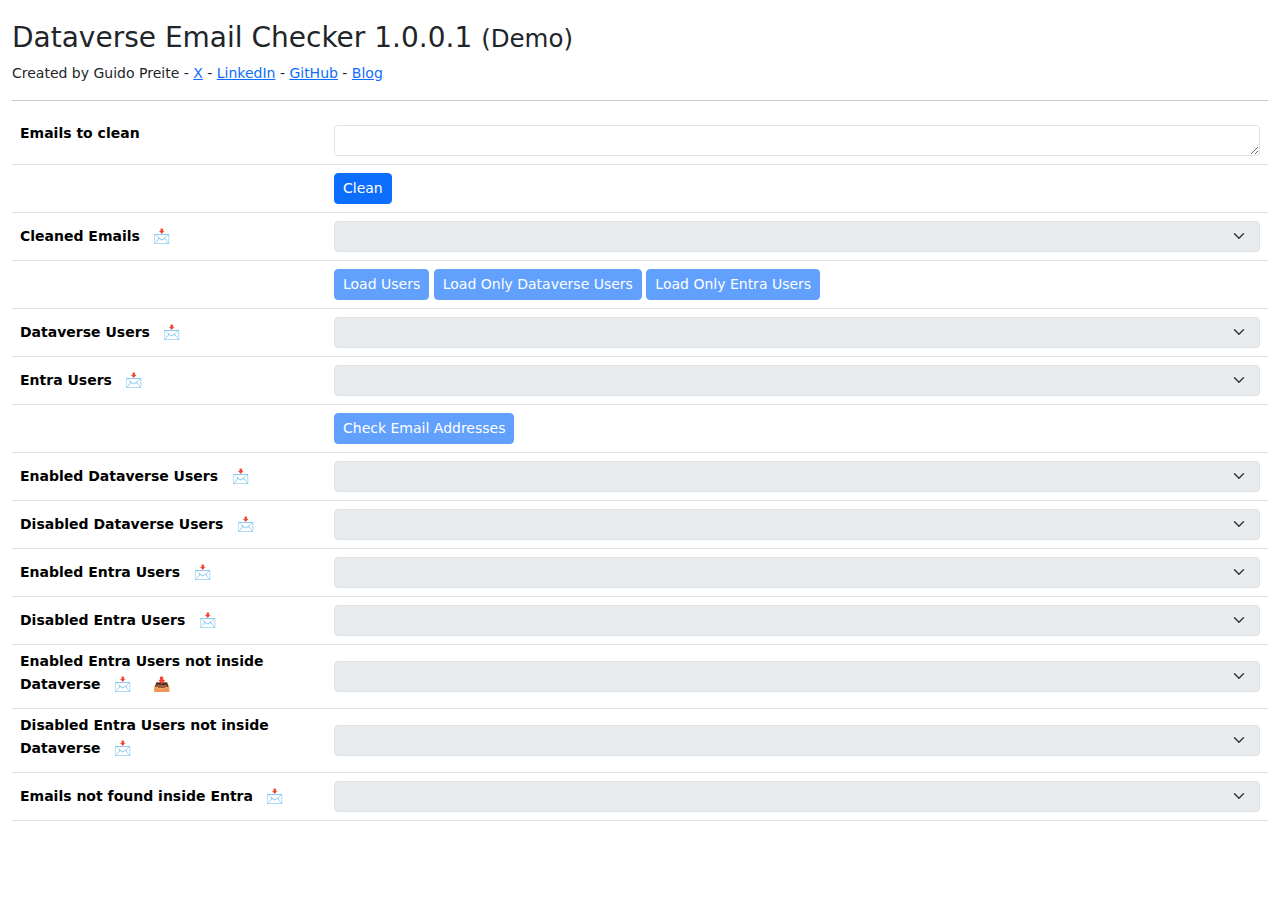
==== commit 226ee15b: "Update dec_index.htm" ====
--- a/dec_index.htm
+++ b/dec_index.htm
@@ -8,7 +8,7 @@
 <body>
     <div class="container-fluid">
       
-        <h3>Dataverse Email Checker <span id="span_drbversion">1.0.0.0</span> <span id="span_context"><small>(Demo)</small></span></h3>
+        <h3>Dataverse Email Checker <span id="span_drbversion">1.0.0.1</span> <span id="span_context"><small>(Demo)</small></span></h3>
         Created by Guido Preite - <a target="_blank" href="https://www.x.com/crmanswers">X</a> - <a target="_blank" href="https://www.linkedin.com/in/guidopreite/">LinkedIn</a> - <a target="_blank" href="https://github.com/GuidoPreite">GitHub</a> - <a target="_blank" href="https://www.crmanswers.net">Blog</a>
 
         <hr />
@@ -99,4 +99,4 @@
         </table>
     </div>
 </body>
-</html>+</html>
